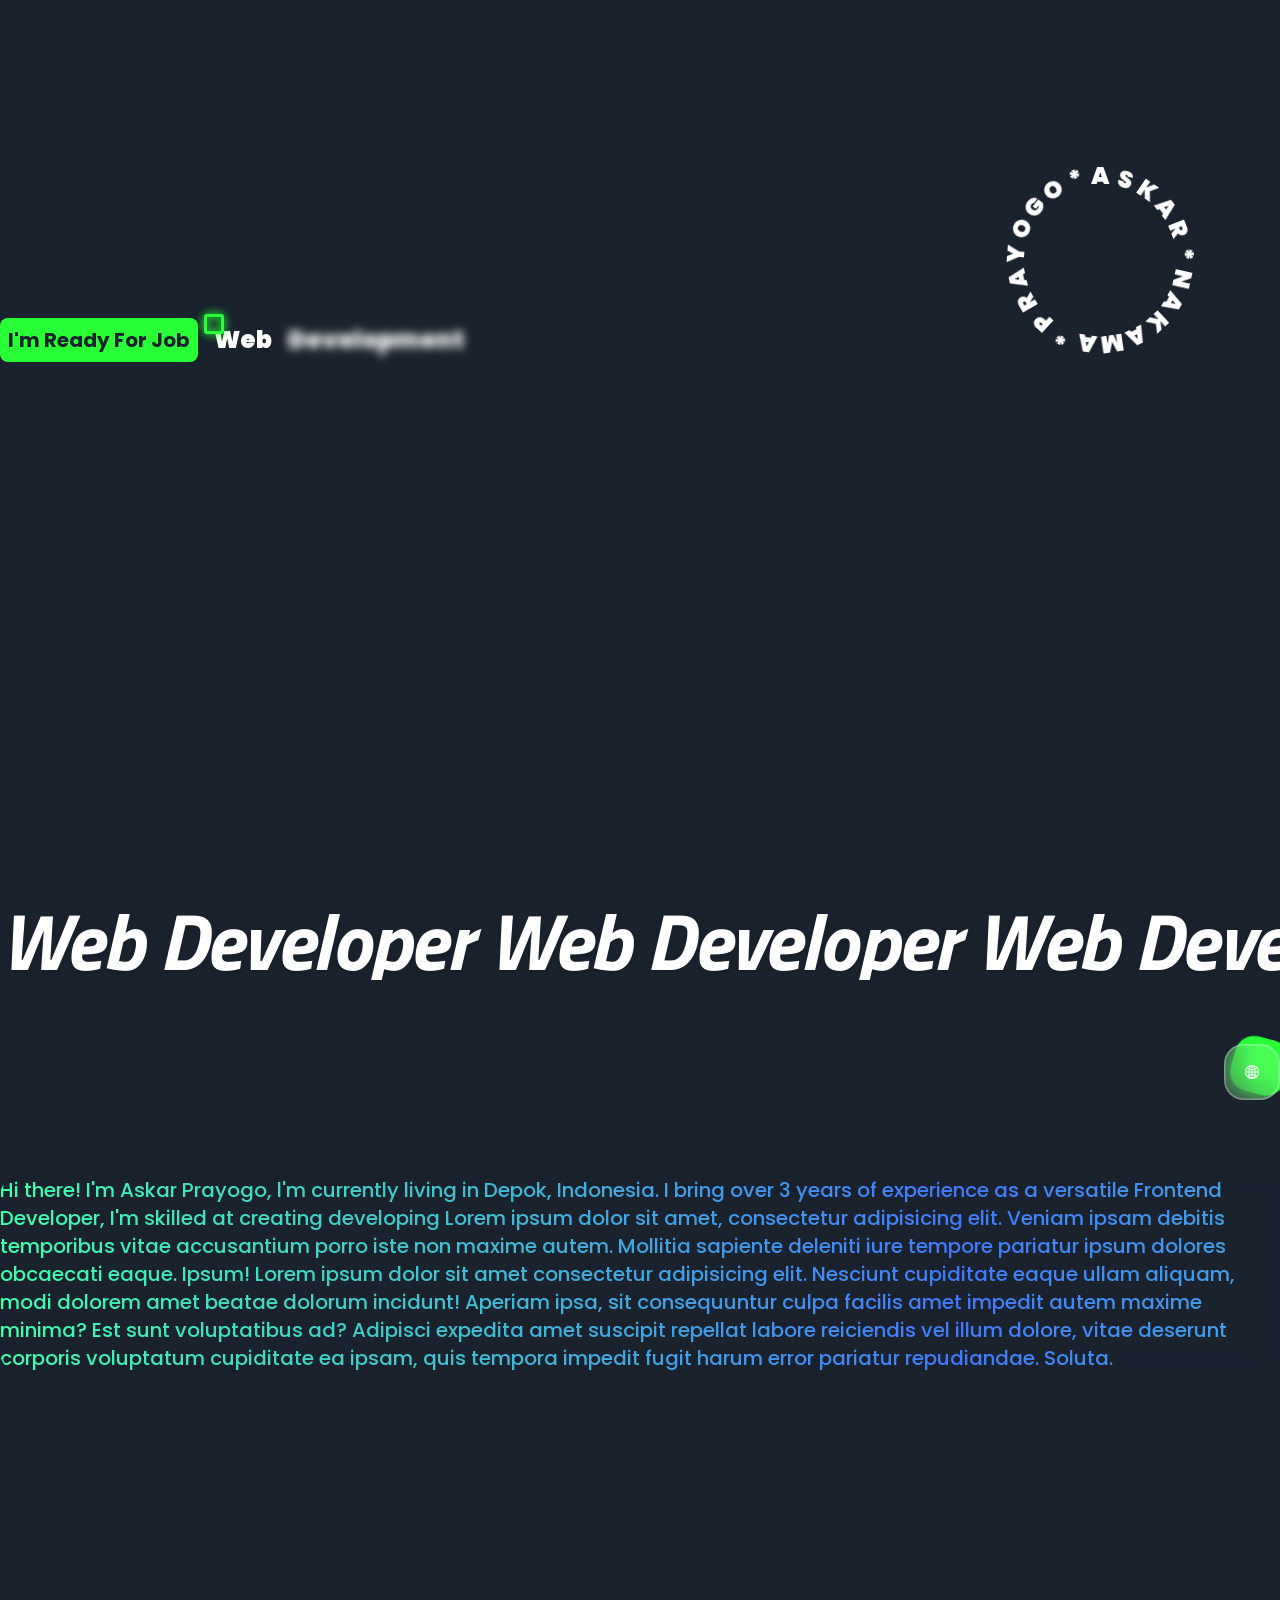
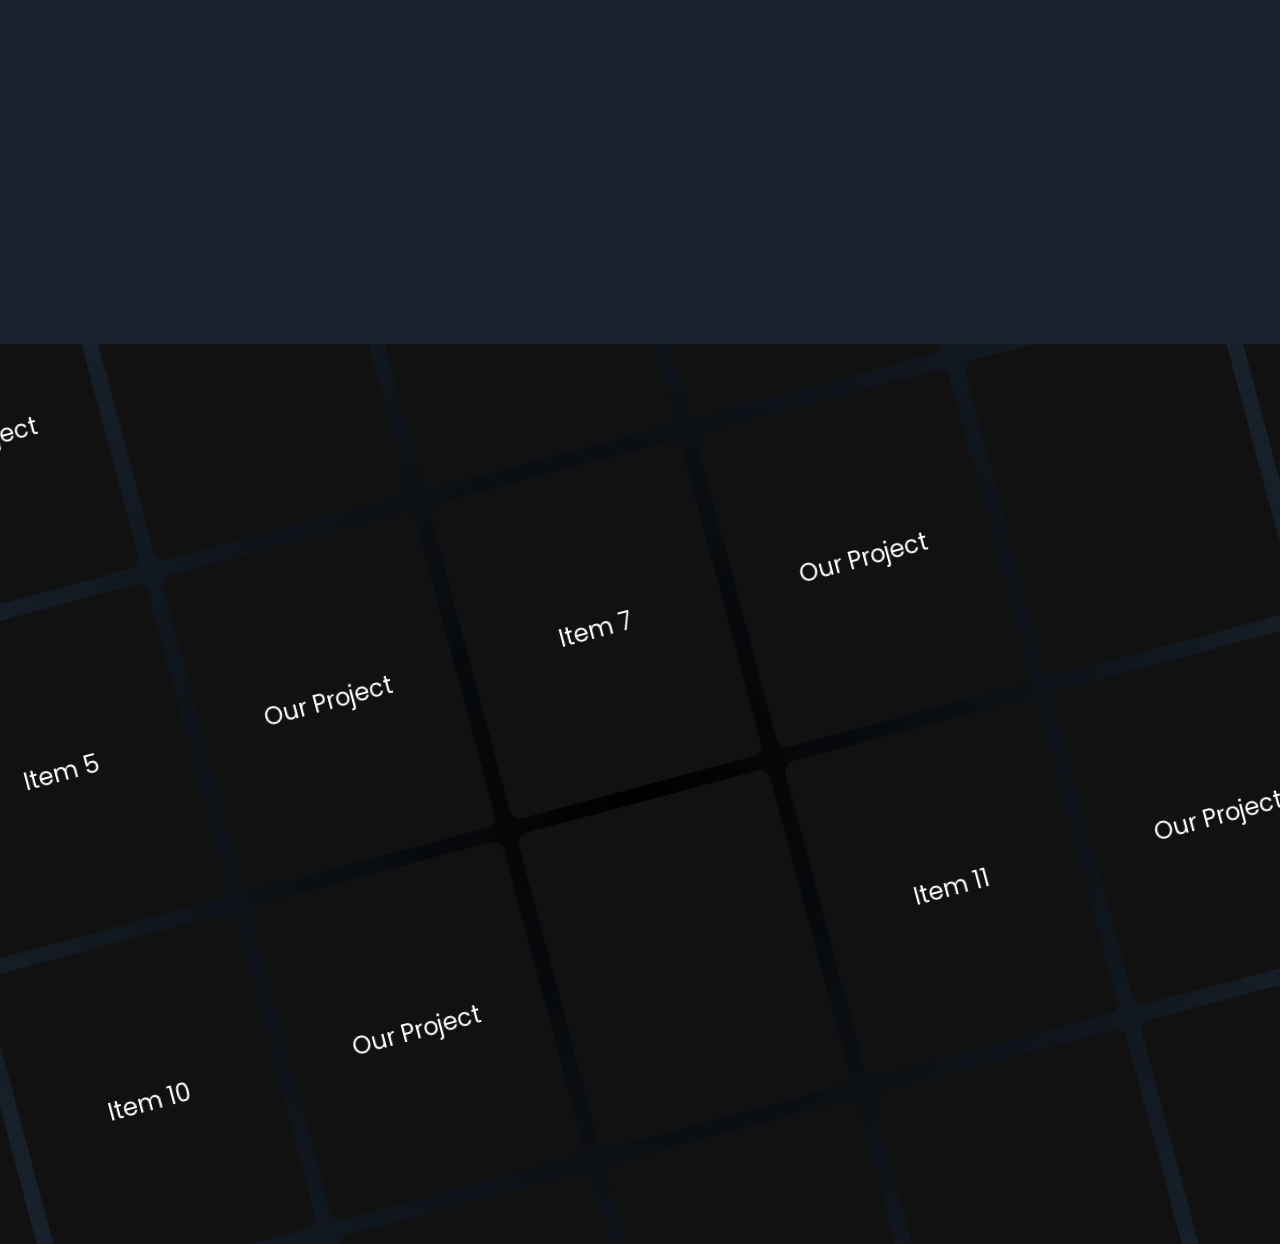
==== index.html @ 95d577e0 "Updates" ====
<!DOCTYPE html><html lang="en"><head><meta charSet="utf-8"/><meta name="viewport" content="width=device-width, initial-scale=1"/><link rel="stylesheet" href="/_next/static/css/df9c204064c824ff.css" data-precedence="next"/><link rel="preload" as="script" fetchPriority="low" href="/_next/static/chunks/webpack-90eb48aaae077c0b.js"/><script src="/_next/static/chunks/fd9d1056-65122057374fba7a.js" async=""></script><script src="/_next/static/chunks/117-ba58aaea42b32aad.js" async=""></script><script src="/_next/static/chunks/main-app-833760a370d7d411.js" async=""></script><script src="/_next/static/chunks/b536a0f1-091090c683ec9d19.js" async=""></script><script src="/_next/static/chunks/a3cd4a83-b793575f7ea722ef.js" async=""></script><script src="/_next/static/chunks/c15bf2b0-8cf2939e22aa2fb1.js" async=""></script><script src="/_next/static/chunks/080de1a6-22b2e895c6beee2e.js" async=""></script><script src="/_next/static/chunks/631-76872161cc88f201.js" async=""></script><script src="/_next/static/chunks/app/page-f6da3203ab35d347.js" async=""></script><title>Create Next App</title><meta name="description" content="Generated by create next app"/><link rel="icon" href="/favicon.ico" type="image/x-icon" sizes="16x16"/><script src="/_next/static/chunks/polyfills-42372ed130431b0a.js" noModule=""></script></head><body class="__variable_1e4310 __variable_c3aa02 antialiased"><div class="min-h-screen overflow-x-hidden bg-[#19222D]"><div class="absolute top-0 right-0 left-0 bottom-0 w-full h-full"><div style="width:100%;height:600px;position:absolute"><div class="relative w-full h-full "></div></div><canvas class="w-full h-full border-none block"></canvas></div><div class="container mx-auto h-screen"><div class="grid grid-cols-12"><div class="col-span-6"><div class="flex items-center h-full"><div class="flex flex-col gap-8"><div class="flex items-center gap-4"><h1 class="text-xl text-[#19222D] font-bold bg-[#28FF37] p-2 rounded-lg">I&#x27;m Ready For Job</h1><div class="relative flex gap-4 justify-center items-center flex-wrap"><span class="relative text-2xl font-black cursor-pointer" style="filter:blur(0px);transition:filter 1s ease">Web</span><span class="relative text-2xl font-black cursor-pointer" style="filter:blur(5px);transition:filter 1s ease">Development</span><div class="absolute top-0 left-0 pointer-events-none box-border border-0" style="--border-color:#28FF37;--glow-color:rgba(0, 255, 0, 0.6)"><span class="absolute w-4 h-4 border-[3px] rounded-[3px] top-[-10px] left-[-10px] border-r-0 border-b-0" style="border-color:var(--border-color);filter:drop-shadow(0 0 4px var(--border-color))"></span><span class="absolute w-4 h-4 border-[3px] rounded-[3px] top-[-10px] right-[-10px] border-l-0 border-b-0" style="border-color:var(--border-color);filter:drop-shadow(0 0 4px var(--border-color))"></span><span class="absolute w-4 h-4 border-[3px] rounded-[3px] bottom-[-10px] left-[-10px] border-r-0 border-t-0" style="border-color:var(--border-color);filter:drop-shadow(0 0 4px var(--border-color))"></span><span class="absolute w-4 h-4 border-[3px] rounded-[3px] bottom-[-10px] right-[-10px] border-l-0 border-t-0" style="border-color:var(--border-color);filter:drop-shadow(0 0 4px var(--border-color))"></span></div></div></div><div class="flex flex-col"><p class="blur-text text-5xl flex flex-wrap"><span style="filter:blur(10px);opacity:0;transform:translate3d(0,-50px,0)" class="inline-block will-change-[transform,filter,opacity]">I&#x27;m<!-- --> </span><span style="filter:blur(10px);opacity:0;transform:translate3d(0,-50px,0)" class="inline-block will-change-[transform,filter,opacity]">Askar<!-- --> </span><span style="filter:blur(10px);opacity:0;transform:translate3d(0,-50px,0)" class="inline-block will-change-[transform,filter,opacity]">Prayogo</span></p><p class="blur-text text-5xl mb-8 text-[#28FF37] flex flex-wrap"><span style="filter:blur(10px);opacity:0;transform:translate3d(0,-50px,0)" class="inline-block will-change-[transform,filter,opacity]">Front<!-- --> </span><span style="filter:blur(10px);opacity:0;transform:translate3d(0,-50px,0)" class="inline-block will-change-[transform,filter,opacity]">End<!-- --> </span><span style="filter:blur(10px);opacity:0;transform:translate3d(0,-50px,0)" class="inline-block will-change-[transform,filter,opacity]">Developer</span></p><p class="split-parent overflow-hidden inline text-sm" style="text-align:start;white-space:normal;word-wrap:break-word"><span style="display:inline-block;white-space:nowrap"><span style="opacity:0;transform:translate3d(0,50px,0)" class="inline-block transform transition-opacity will-change-transform">l</span><span style="opacity:0;transform:translate3d(0,50px,0)" class="inline-block transform transition-opacity will-change-transform">o</span><span style="opacity:0;transform:translate3d(0,50px,0)" class="inline-block transform transition-opacity will-change-transform">r</span><span style="opacity:0;transform:translate3d(0,50px,0)" class="inline-block transform transition-opacity will-change-transform">e</span><span style="opacity:0;transform:translate3d(0,50px,0)" class="inline-block transform transition-opacity will-change-transform">m</span><span style="display:inline-block;width:0.3em"> </span></span><span style="display:inline-block;white-space:nowrap"><span style="opacity:0;transform:translate3d(0,50px,0)" class="inline-block transform transition-opacity will-change-transform">i</span><span style="opacity:0;transform:translate3d(0,50px,0)" class="inline-block transform transition-opacity will-change-transform">p</span><span style="opacity:0;transform:translate3d(0,50px,0)" class="inline-block transform transition-opacity will-change-transform">s</span><span style="opacity:0;transform:translate3d(0,50px,0)" class="inline-block transform transition-opacity will-change-transform">u</span><span style="opacity:0;transform:translate3d(0,50px,0)" class="inline-block transform transition-opacity will-change-transform">m</span><span style="display:inline-block;width:0.3em"> </span></span><span style="display:inline-block;white-space:nowrap"><span style="opacity:0;transform:translate3d(0,50px,0)" class="inline-block transform transition-opacity will-change-transform">d</span><span style="opacity:0;transform:translate3d(0,50px,0)" class="inline-block transform transition-opacity will-change-transform">o</span><span style="opacity:0;transform:translate3d(0,50px,0)" class="inline-block transform transition-opacity will-change-transform">l</span><span style="opacity:0;transform:translate3d(0,50px,0)" class="inline-block transform transition-opacity will-change-transform">o</span><span style="opacity:0;transform:translate3d(0,50px,0)" class="inline-block transform transition-opacity will-change-transform">r</span><span style="display:inline-block;width:0.3em"> </span></span><span style="display:inline-block;white-space:nowrap"><span style="opacity:0;transform:translate3d(0,50px,0)" class="inline-block transform transition-opacity will-change-transform">s</span><span style="opacity:0;transform:translate3d(0,50px,0)" class="inline-block transform transition-opacity will-change-transform">i</span><span style="opacity:0;transform:translate3d(0,50px,0)" class="inline-block transform transition-opacity will-change-transform">t</span><span style="display:inline-block;width:0.3em"> </span></span><span style="display:inline-block;white-space:nowrap"><span style="opacity:0;transform:translate3d(0,50px,0)" class="inline-block transform transition-opacity will-change-transform">a</span><span style="opacity:0;transform:translate3d(0,50px,0)" class="inline-block transform transition-opacity will-change-transform">m</span><span style="opacity:0;transform:translate3d(0,50px,0)" class="inline-block transform transition-opacity will-change-transform">e</span><span style="opacity:0;transform:translate3d(0,50px,0)" class="inline-block transform transition-opacity will-change-transform">t</span><span style="display:inline-block;width:0.3em"> </span></span><span style="display:inline-block;white-space:nowrap"><span style="opacity:0;transform:translate3d(0,50px,0)" class="inline-block transform transition-opacity will-change-transform">c</span><span style="opacity:0;transform:translate3d(0,50px,0)" class="inline-block transform transition-opacity will-change-transform">o</span><span style="opacity:0;transform:translate3d(0,50px,0)" class="inline-block transform transition-opacity will-change-transform">n</span><span style="opacity:0;transform:translate3d(0,50px,0)" class="inline-block transform transition-opacity will-change-transform">s</span><span style="opacity:0;transform:translate3d(0,50px,0)" class="inline-block transform transition-opacity will-change-transform">e</span><span style="opacity:0;transform:translate3d(0,50px,0)" class="inline-block transform transition-opacity will-change-transform">c</span><span style="opacity:0;transform:translate3d(0,50px,0)" class="inline-block transform transition-opacity will-change-transform">t</span><span style="opacity:0;transform:translate3d(0,50px,0)" class="inline-block transform transition-opacity will-change-transform">e</span><span style="opacity:0;transform:translate3d(0,50px,0)" class="inline-block transform transition-opacity will-change-transform">t</span><span style="opacity:0;transform:translate3d(0,50px,0)" class="inline-block transform transition-opacity will-change-transform">u</span><span style="opacity:0;transform:translate3d(0,50px,0)" class="inline-block transform transition-opacity will-change-transform">r</span><span style="display:inline-block;width:0.3em"> </span></span><span style="display:inline-block;white-space:nowrap"><span style="opacity:0;transform:translate3d(0,50px,0)" class="inline-block transform transition-opacity will-change-transform">a</span><span style="opacity:0;transform:translate3d(0,50px,0)" class="inline-block transform transition-opacity will-change-transform">d</span><span style="opacity:0;transform:translate3d(0,50px,0)" class="inline-block transform transition-opacity will-change-transform">i</span><span style="opacity:0;transform:translate3d(0,50px,0)" class="inline-block transform transition-opacity will-change-transform">p</span><span style="opacity:0;transform:translate3d(0,50px,0)" class="inline-block transform transition-opacity will-change-transform">i</span><span style="opacity:0;transform:translate3d(0,50px,0)" class="inline-block transform transition-opacity will-change-transform">s</span><span style="opacity:0;transform:translate3d(0,50px,0)" class="inline-block transform transition-opacity will-change-transform">i</span><span style="opacity:0;transform:translate3d(0,50px,0)" class="inline-block transform transition-opacity will-change-transform">c</span><span style="opacity:0;transform:translate3d(0,50px,0)" class="inline-block transform transition-opacity will-change-transform">i</span><span style="opacity:0;transform:translate3d(0,50px,0)" class="inline-block transform transition-opacity will-change-transform">n</span><span style="opacity:0;transform:translate3d(0,50px,0)" class="inline-block transform transition-opacity will-change-transform">g</span><span style="display:inline-block;width:0.3em"> </span></span><span style="display:inline-block;white-space:nowrap"><span style="opacity:0;transform:translate3d(0,50px,0)" class="inline-block transform transition-opacity will-change-transform">e</span><span style="opacity:0;transform:translate3d(0,50px,0)" class="inline-block transform transition-opacity will-change-transform">l</span><span style="opacity:0;transform:translate3d(0,50px,0)" class="inline-block transform transition-opacity will-change-transform">i</span><span style="opacity:0;transform:translate3d(0,50px,0)" class="inline-block transform transition-opacity will-change-transform">t</span><span style="opacity:0;transform:translate3d(0,50px,0)" class="inline-block transform transition-opacity will-change-transform">.</span><span style="display:inline-block;width:0.3em"> </span></span><span style="display:inline-block;white-space:nowrap"><span style="opacity:0;transform:translate3d(0,50px,0)" class="inline-block transform transition-opacity will-change-transform">I</span><span style="opacity:0;transform:translate3d(0,50px,0)" class="inline-block transform transition-opacity will-change-transform">n</span><span style="display:inline-block;width:0.3em"> </span></span><span style="display:inline-block;white-space:nowrap"><span style="opacity:0;transform:translate3d(0,50px,0)" class="inline-block transform transition-opacity will-change-transform">i</span><span style="opacity:0;transform:translate3d(0,50px,0)" class="inline-block transform transition-opacity will-change-transform">m</span><span style="opacity:0;transform:translate3d(0,50px,0)" class="inline-block transform transition-opacity will-change-transform">p</span><span style="opacity:0;transform:translate3d(0,50px,0)" class="inline-block transform transition-opacity will-change-transform">e</span><span style="opacity:0;transform:translate3d(0,50px,0)" class="inline-block transform transition-opacity will-change-transform">d</span><span style="opacity:0;transform:translate3d(0,50px,0)" class="inline-block transform transition-opacity will-change-transform">i</span><span style="opacity:0;transform:translate3d(0,50px,0)" class="inline-block transform transition-opacity will-change-transform">t</span><span style="display:inline-block;width:0.3em"> </span></span><span style="display:inline-block;white-space:nowrap"><span style="opacity:0;transform:translate3d(0,50px,0)" class="inline-block transform transition-opacity will-change-transform">d</span><span style="opacity:0;transform:translate3d(0,50px,0)" class="inline-block transform transition-opacity will-change-transform">i</span><span style="opacity:0;transform:translate3d(0,50px,0)" class="inline-block transform transition-opacity will-change-transform">g</span><span style="opacity:0;transform:translate3d(0,50px,0)" class="inline-block transform transition-opacity will-change-transform">n</span><span style="opacity:0;transform:translate3d(0,50px,0)" class="inline-block transform transition-opacity will-change-transform">i</span><span style="opacity:0;transform:translate3d(0,50px,0)" class="inline-block transform transition-opacity will-change-transform">s</span><span style="opacity:0;transform:translate3d(0,50px,0)" class="inline-block transform transition-opacity will-change-transform">s</span><span style="opacity:0;transform:translate3d(0,50px,0)" class="inline-block transform transition-opacity will-change-transform">i</span><span style="opacity:0;transform:translate3d(0,50px,0)" class="inline-block transform transition-opacity will-change-transform">m</span><span style="opacity:0;transform:translate3d(0,50px,0)" class="inline-block transform transition-opacity will-change-transform">o</span><span style="opacity:0;transform:translate3d(0,50px,0)" class="inline-block transform transition-opacity will-change-transform">s</span><span style="display:inline-block;width:0.3em"> </span></span><span style="display:inline-block;white-space:nowrap"><span style="opacity:0;transform:translate3d(0,50px,0)" class="inline-block transform transition-opacity will-change-transform">s</span><span style="opacity:0;transform:translate3d(0,50px,0)" class="inline-block transform transition-opacity will-change-transform">o</span><span style="opacity:0;transform:translate3d(0,50px,0)" class="inline-block transform transition-opacity will-change-transform">l</span><span style="opacity:0;transform:translate3d(0,50px,0)" class="inline-block transform transition-opacity will-change-transform">u</span><span style="opacity:0;transform:translate3d(0,50px,0)" class="inline-block transform transition-opacity will-change-transform">t</span><span style="opacity:0;transform:translate3d(0,50px,0)" class="inline-block transform transition-opacity will-change-transform">a</span><span style="display:inline-block;width:0.3em"> </span></span><span style="display:inline-block;white-space:nowrap"><span style="opacity:0;transform:translate3d(0,50px,0)" class="inline-block transform transition-opacity will-change-transform">p</span><span style="opacity:0;transform:translate3d(0,50px,0)" class="inline-block transform transition-opacity will-change-transform">a</span><span style="opacity:0;transform:translate3d(0,50px,0)" class="inline-block transform transition-opacity will-change-transform">r</span><span style="opacity:0;transform:translate3d(0,50px,0)" class="inline-block transform transition-opacity will-change-transform">i</span><span style="opacity:0;transform:translate3d(0,50px,0)" class="inline-block transform transition-opacity will-change-transform">a</span><span style="opacity:0;transform:translate3d(0,50px,0)" class="inline-block transform transition-opacity will-change-transform">t</span><span style="opacity:0;transform:translate3d(0,50px,0)" class="inline-block transform transition-opacity will-change-transform">u</span><span style="opacity:0;transform:translate3d(0,50px,0)" class="inline-block transform transition-opacity will-change-transform">r</span><span style="display:inline-block;width:0.3em"> </span></span><span style="display:inline-block;white-space:nowrap"><span style="opacity:0;transform:translate3d(0,50px,0)" class="inline-block transform transition-opacity will-change-transform">e</span><span style="opacity:0;transform:translate3d(0,50px,0)" class="inline-block transform transition-opacity will-change-transform">x</span><span style="opacity:0;transform:translate3d(0,50px,0)" class="inline-block transform transition-opacity will-change-transform">p</span><span style="opacity:0;transform:translate3d(0,50px,0)" class="inline-block transform transition-opacity will-change-transform">l</span><span style="opacity:0;transform:translate3d(0,50px,0)" class="inline-block transform transition-opacity will-change-transform">i</span><span style="opacity:0;transform:translate3d(0,50px,0)" class="inline-block transform transition-opacity will-change-transform">c</span><span style="opacity:0;transform:translate3d(0,50px,0)" class="inline-block transform transition-opacity will-change-transform">a</span><span style="opacity:0;transform:translate3d(0,50px,0)" class="inline-block transform transition-opacity will-change-transform">b</span><span style="opacity:0;transform:translate3d(0,50px,0)" class="inline-block transform transition-opacity will-change-transform">o</span><span style="display:inline-block;width:0.3em"> </span></span><span style="display:inline-block;white-space:nowrap"><span style="opacity:0;transform:translate3d(0,50px,0)" class="inline-block transform transition-opacity will-change-transform">l</span><span style="opacity:0;transform:translate3d(0,50px,0)" class="inline-block transform transition-opacity will-change-transform">a</span><span style="opacity:0;transform:translate3d(0,50px,0)" class="inline-block transform transition-opacity will-change-transform">b</span><span style="opacity:0;transform:translate3d(0,50px,0)" class="inline-block transform transition-opacity will-change-transform">o</span><span style="opacity:0;transform:translate3d(0,50px,0)" class="inline-block transform transition-opacity will-change-transform">r</span><span style="opacity:0;transform:translate3d(0,50px,0)" class="inline-block transform transition-opacity will-change-transform">u</span><span style="opacity:0;transform:translate3d(0,50px,0)" class="inline-block transform transition-opacity will-change-transform">m</span><span style="display:inline-block;width:0.3em"> </span></span><span style="display:inline-block;white-space:nowrap"><span style="opacity:0;transform:translate3d(0,50px,0)" class="inline-block transform transition-opacity will-change-transform">c</span><span style="opacity:0;transform:translate3d(0,50px,0)" class="inline-block transform transition-opacity will-change-transform">o</span><span style="opacity:0;transform:translate3d(0,50px,0)" class="inline-block transform transition-opacity will-change-transform">n</span><span style="opacity:0;transform:translate3d(0,50px,0)" class="inline-block transform transition-opacity will-change-transform">s</span><span style="opacity:0;transform:translate3d(0,50px,0)" class="inline-block transform transition-opacity will-change-transform">e</span><span style="opacity:0;transform:translate3d(0,50px,0)" class="inline-block transform transition-opacity will-change-transform">c</span><span style="opacity:0;transform:translate3d(0,50px,0)" class="inline-block transform transition-opacity will-change-transform">t</span><span style="opacity:0;transform:translate3d(0,50px,0)" class="inline-block transform transition-opacity will-change-transform">e</span><span style="opacity:0;transform:translate3d(0,50px,0)" class="inline-block transform transition-opacity will-change-transform">t</span><span style="opacity:0;transform:translate3d(0,50px,0)" class="inline-block transform transition-opacity will-change-transform">u</span><span style="opacity:0;transform:translate3d(0,50px,0)" class="inline-block transform transition-opacity will-change-transform">r</span><span style="opacity:0;transform:translate3d(0,50px,0)" class="inline-block transform transition-opacity will-change-transform">,</span><span style="display:inline-block;width:0.3em"> </span></span><span style="display:inline-block;white-space:nowrap"><span style="opacity:0;transform:translate3d(0,50px,0)" class="inline-block transform transition-opacity will-change-transform">c</span><span style="opacity:0;transform:translate3d(0,50px,0)" class="inline-block transform transition-opacity will-change-transform">u</span><span style="opacity:0;transform:translate3d(0,50px,0)" class="inline-block transform transition-opacity will-change-transform">p</span><span style="opacity:0;transform:translate3d(0,50px,0)" class="inline-block transform transition-opacity will-change-transform">i</span><span style="opacity:0;transform:translate3d(0,50px,0)" class="inline-block transform transition-opacity will-change-transform">d</span><span style="opacity:0;transform:translate3d(0,50px,0)" class="inline-block transform transition-opacity will-change-transform">i</span><span style="opacity:0;transform:translate3d(0,50px,0)" class="inline-block transform transition-opacity will-change-transform">t</span><span style="opacity:0;transform:translate3d(0,50px,0)" class="inline-block transform transition-opacity will-change-transform">a</span><span style="opacity:0;transform:translate3d(0,50px,0)" class="inline-block transform transition-opacity will-change-transform">t</span><span style="opacity:0;transform:translate3d(0,50px,0)" class="inline-block transform transition-opacity will-change-transform">e</span><span style="display:inline-block;width:0.3em"> </span></span><span style="display:inline-block;white-space:nowrap"><span style="opacity:0;transform:translate3d(0,50px,0)" class="inline-block transform transition-opacity will-change-transform">d</span><span style="opacity:0;transform:translate3d(0,50px,0)" class="inline-block transform transition-opacity will-change-transform">o</span><span style="opacity:0;transform:translate3d(0,50px,0)" class="inline-block transform transition-opacity will-change-transform">l</span><span style="opacity:0;transform:translate3d(0,50px,0)" class="inline-block transform transition-opacity will-change-transform">o</span><span style="opacity:0;transform:translate3d(0,50px,0)" class="inline-block transform transition-opacity will-change-transform">r</span><span style="display:inline-block;width:0.3em"> </span></span><span style="display:inline-block;white-space:nowrap"><span style="opacity:0;transform:translate3d(0,50px,0)" class="inline-block transform transition-opacity will-change-transform">n</span><span style="opacity:0;transform:translate3d(0,50px,0)" class="inline-block transform transition-opacity will-change-transform">e</span><span style="opacity:0;transform:translate3d(0,50px,0)" class="inline-block transform transition-opacity will-change-transform">s</span><span style="opacity:0;transform:translate3d(0,50px,0)" class="inline-block transform transition-opacity will-change-transform">c</span><span style="opacity:0;transform:translate3d(0,50px,0)" class="inline-block transform transition-opacity will-change-transform">i</span><span style="opacity:0;transform:translate3d(0,50px,0)" class="inline-block transform transition-opacity will-change-transform">u</span><span style="opacity:0;transform:translate3d(0,50px,0)" class="inline-block transform transition-opacity will-change-transform">n</span><span style="opacity:0;transform:translate3d(0,50px,0)" class="inline-block transform transition-opacity will-change-transform">t</span><span style="display:inline-block;width:0.3em"> </span></span><span style="display:inline-block;white-space:nowrap"><span style="opacity:0;transform:translate3d(0,50px,0)" class="inline-block transform transition-opacity will-change-transform">a</span><span style="opacity:0;transform:translate3d(0,50px,0)" class="inline-block transform transition-opacity will-change-transform">t</span><span style="opacity:0;transform:translate3d(0,50px,0)" class="inline-block transform transition-opacity will-change-transform">q</span><span style="opacity:0;transform:translate3d(0,50px,0)" class="inline-block transform transition-opacity will-change-transform">u</span><span style="opacity:0;transform:translate3d(0,50px,0)" class="inline-block transform transition-opacity will-change-transform">e</span><span style="opacity:0;transform:translate3d(0,50px,0)" class="inline-block transform transition-opacity will-change-transform">,</span><span style="display:inline-block;width:0.3em"> </span></span><span style="display:inline-block;white-space:nowrap"><span style="opacity:0;transform:translate3d(0,50px,0)" class="inline-block transform transition-opacity will-change-transform">l</span><span style="opacity:0;transform:translate3d(0,50px,0)" class="inline-block transform transition-opacity will-change-transform">a</span><span style="opacity:0;transform:translate3d(0,50px,0)" class="inline-block transform transition-opacity will-change-transform">b</span><span style="opacity:0;transform:translate3d(0,50px,0)" class="inline-block transform transition-opacity will-change-transform">o</span><span style="opacity:0;transform:translate3d(0,50px,0)" class="inline-block transform transition-opacity will-change-transform">r</span><span style="opacity:0;transform:translate3d(0,50px,0)" class="inline-block transform transition-opacity will-change-transform">i</span><span style="opacity:0;transform:translate3d(0,50px,0)" class="inline-block transform transition-opacity will-change-transform">o</span><span style="opacity:0;transform:translate3d(0,50px,0)" class="inline-block transform transition-opacity will-change-transform">s</span><span style="opacity:0;transform:translate3d(0,50px,0)" class="inline-block transform transition-opacity will-change-transform">a</span><span style="opacity:0;transform:translate3d(0,50px,0)" class="inline-block transform transition-opacity will-change-transform">m</span><span style="display:inline-block;width:0.3em"> </span></span><span style="display:inline-block;white-space:nowrap"><span style="opacity:0;transform:translate3d(0,50px,0)" class="inline-block transform transition-opacity will-change-transform">f</span><span style="opacity:0;transform:translate3d(0,50px,0)" class="inline-block transform transition-opacity will-change-transform">u</span><span style="opacity:0;transform:translate3d(0,50px,0)" class="inline-block transform transition-opacity will-change-transform">g</span><span style="opacity:0;transform:translate3d(0,50px,0)" class="inline-block transform transition-opacity will-change-transform">a</span><span style="display:inline-block;width:0.3em"> </span></span><span style="display:inline-block;white-space:nowrap"><span style="opacity:0;transform:translate3d(0,50px,0)" class="inline-block transform transition-opacity will-change-transform">a</span><span style="opacity:0;transform:translate3d(0,50px,0)" class="inline-block transform transition-opacity will-change-transform">t</span><span style="opacity:0;transform:translate3d(0,50px,0)" class="inline-block transform transition-opacity will-change-transform">,</span><span style="display:inline-block;width:0.3em"> </span></span><span style="display:inline-block;white-space:nowrap"><span style="opacity:0;transform:translate3d(0,50px,0)" class="inline-block transform transition-opacity will-change-transform">o</span><span style="opacity:0;transform:translate3d(0,50px,0)" class="inline-block transform transition-opacity will-change-transform">m</span><span style="opacity:0;transform:translate3d(0,50px,0)" class="inline-block transform transition-opacity will-change-transform">n</span><span style="opacity:0;transform:translate3d(0,50px,0)" class="inline-block transform transition-opacity will-change-transform">i</span><span style="opacity:0;transform:translate3d(0,50px,0)" class="inline-block transform transition-opacity will-change-transform">s</span><span style="display:inline-block;width:0.3em"> </span></span><span style="display:inline-block;white-space:nowrap"><span style="opacity:0;transform:translate3d(0,50px,0)" class="inline-block transform transition-opacity will-change-transform">f</span><span style="opacity:0;transform:translate3d(0,50px,0)" class="inline-block transform transition-opacity will-change-transform">a</span><span style="opacity:0;transform:translate3d(0,50px,0)" class="inline-block transform transition-opacity will-change-transform">c</span><span style="opacity:0;transform:translate3d(0,50px,0)" class="inline-block transform transition-opacity will-change-transform">e</span><span style="opacity:0;transform:translate3d(0,50px,0)" class="inline-block transform transition-opacity will-change-transform">r</span><span style="opacity:0;transform:translate3d(0,50px,0)" class="inline-block transform transition-opacity will-change-transform">e</span><span style="display:inline-block;width:0.3em"> </span></span><span style="display:inline-block;white-space:nowrap"><span style="opacity:0;transform:translate3d(0,50px,0)" class="inline-block transform transition-opacity will-change-transform">a</span><span style="opacity:0;transform:translate3d(0,50px,0)" class="inline-block transform transition-opacity will-change-transform">c</span><span style="opacity:0;transform:translate3d(0,50px,0)" class="inline-block transform transition-opacity will-change-transform">c</span><span style="opacity:0;transform:translate3d(0,50px,0)" class="inline-block transform transition-opacity will-change-transform">u</span><span style="opacity:0;transform:translate3d(0,50px,0)" class="inline-block transform transition-opacity will-change-transform">s</span><span style="opacity:0;transform:translate3d(0,50px,0)" class="inline-block transform transition-opacity will-change-transform">a</span><span style="opacity:0;transform:translate3d(0,50px,0)" class="inline-block transform transition-opacity will-change-transform">n</span><span style="opacity:0;transform:translate3d(0,50px,0)" class="inline-block transform transition-opacity will-change-transform">t</span><span style="opacity:0;transform:translate3d(0,50px,0)" class="inline-block transform transition-opacity will-change-transform">i</span><span style="opacity:0;transform:translate3d(0,50px,0)" class="inline-block transform transition-opacity will-change-transform">u</span><span style="opacity:0;transform:translate3d(0,50px,0)" class="inline-block transform transition-opacity will-change-transform">m</span><span style="display:inline-block;width:0.3em"> </span></span><span style="display:inline-block;white-space:nowrap"><span style="opacity:0;transform:translate3d(0,50px,0)" class="inline-block transform transition-opacity will-change-transform">e</span><span style="opacity:0;transform:translate3d(0,50px,0)" class="inline-block transform transition-opacity will-change-transform">t</span><span style="display:inline-block;width:0.3em"> </span></span><span style="display:inline-block;white-space:nowrap"><span style="opacity:0;transform:translate3d(0,50px,0)" class="inline-block transform transition-opacity will-change-transform">r</span><span style="opacity:0;transform:translate3d(0,50px,0)" class="inline-block transform transition-opacity will-change-transform">e</span><span style="opacity:0;transform:translate3d(0,50px,0)" class="inline-block transform transition-opacity will-change-transform">c</span><span style="opacity:0;transform:translate3d(0,50px,0)" class="inline-block transform transition-opacity will-change-transform">u</span><span style="opacity:0;transform:translate3d(0,50px,0)" class="inline-block transform transition-opacity will-change-transform">s</span><span style="opacity:0;transform:translate3d(0,50px,0)" class="inline-block transform transition-opacity will-change-transform">a</span><span style="opacity:0;transform:translate3d(0,50px,0)" class="inline-block transform transition-opacity will-change-transform">n</span><span style="opacity:0;transform:translate3d(0,50px,0)" class="inline-block transform transition-opacity will-change-transform">d</span><span style="opacity:0;transform:translate3d(0,50px,0)" class="inline-block transform transition-opacity will-change-transform">a</span><span style="opacity:0;transform:translate3d(0,50px,0)" class="inline-block transform transition-opacity will-change-transform">e</span><span style="display:inline-block;width:0.3em"> </span></span><span style="display:inline-block;white-space:nowrap"><span style="opacity:0;transform:translate3d(0,50px,0)" class="inline-block transform transition-opacity will-change-transform">a</span><span style="opacity:0;transform:translate3d(0,50px,0)" class="inline-block transform transition-opacity will-change-transform">s</span><span style="opacity:0;transform:translate3d(0,50px,0)" class="inline-block transform transition-opacity will-change-transform">p</span><span style="opacity:0;transform:translate3d(0,50px,0)" class="inline-block transform transition-opacity will-change-transform">e</span><span style="opacity:0;transform:translate3d(0,50px,0)" class="inline-block transform transition-opacity will-change-transform">r</span><span style="opacity:0;transform:translate3d(0,50px,0)" class="inline-block transform transition-opacity will-change-transform">n</span><span style="opacity:0;transform:translate3d(0,50px,0)" class="inline-block transform transition-opacity will-change-transform">a</span><span style="opacity:0;transform:translate3d(0,50px,0)" class="inline-block transform transition-opacity will-change-transform">t</span><span style="opacity:0;transform:translate3d(0,50px,0)" class="inline-block transform transition-opacity will-change-transform">u</span><span style="opacity:0;transform:translate3d(0,50px,0)" class="inline-block transform transition-opacity will-change-transform">r</span><span style="display:inline-block;width:0.3em"> </span></span><span style="display:inline-block;white-space:nowrap"><span style="opacity:0;transform:translate3d(0,50px,0)" class="inline-block transform transition-opacity will-change-transform">h</span><span style="opacity:0;transform:translate3d(0,50px,0)" class="inline-block transform transition-opacity will-change-transform">i</span><span style="opacity:0;transform:translate3d(0,50px,0)" class="inline-block transform transition-opacity will-change-transform">c</span><span style="opacity:0;transform:translate3d(0,50px,0)" class="inline-block transform transition-opacity will-change-transform">.</span><span style="display:inline-block;width:0.3em"> </span></span></p></div></div></div></div><div class="col-span-6 relative"><div class="relative z-0 w-full h-screen flex justify-center items-center transform scale-100 origin-center"><div style="position:relative;width:100%;height:100%;overflow:hidden;pointer-events:auto"><div style="width:100%;height:100%"><canvas style="display:block"></canvas></div></div></div><div class="mx-auto rounded-full w-[200px] h-[200px] text-white font-black text-center cursor-pointer origin-center custom-class absolute top-40 right-20" style="transform:none"><span class="absolute inline-block inset-0 text-2xl transition-all duration-500 ease-[cubic-bezier(0,0,0,1)]" style="transform:rotateZ(0deg) translate3d(0px, 0px, 0);-webkit-transform:rotateZ(0deg) translate3d(0px, 0px, 0)">A</span><span class="absolute inline-block inset-0 text-2xl transition-all duration-500 ease-[cubic-bezier(0,0,0,1)]" style="transform:rotateZ(17.142857142857142deg) translate3d(0px, 0px, 0);-webkit-transform:rotateZ(17.142857142857142deg) translate3d(0px, 0px, 0)">S</span><span class="absolute inline-block inset-0 text-2xl transition-all duration-500 ease-[cubic-bezier(0,0,0,1)]" style="transform:rotateZ(34.285714285714285deg) translate3d(0px, 0px, 0);-webkit-transform:rotateZ(34.285714285714285deg) translate3d(0px, 0px, 0)">K</span><span class="absolute inline-block inset-0 text-2xl transition-all duration-500 ease-[cubic-bezier(0,0,0,1)]" style="transform:rotateZ(51.42857142857143deg) translate3d(0px, 0px, 0);-webkit-transform:rotateZ(51.42857142857143deg) translate3d(0px, 0px, 0)">A</span><span class="absolute inline-block inset-0 text-2xl transition-all duration-500 ease-[cubic-bezier(0,0,0,1)]" style="transform:rotateZ(68.57142857142857deg) translate3d(0px, 0px, 0);-webkit-transform:rotateZ(68.57142857142857deg) translate3d(0px, 0px, 0)">R</span><span class="absolute inline-block inset-0 text-2xl transition-all duration-500 ease-[cubic-bezier(0,0,0,1)]" style="transform:rotateZ(85.71428571428571deg) translate3d(0px, 0px, 0);-webkit-transform:rotateZ(85.71428571428571deg) translate3d(0px, 0px, 0)">*</span><span class="absolute inline-block inset-0 text-2xl transition-all duration-500 ease-[cubic-bezier(0,0,0,1)]" style="transform:rotateZ(102.85714285714286deg) translate3d(0px, 0px, 0);-webkit-transform:rotateZ(102.85714285714286deg) translate3d(0px, 0px, 0)">N</span><span class="absolute inline-block inset-0 text-2xl transition-all duration-500 ease-[cubic-bezier(0,0,0,1)]" style="transform:rotateZ(120deg) translate3d(0px, 0px, 0);-webkit-transform:rotateZ(120deg) translate3d(0px, 0px, 0)">A</span><span class="absolute inline-block inset-0 text-2xl transition-all duration-500 ease-[cubic-bezier(0,0,0,1)]" style="transform:rotateZ(137.14285714285714deg) translate3d(0px, 0px, 0);-webkit-transform:rotateZ(137.14285714285714deg) translate3d(0px, 0px, 0)">K</span><span class="absolute inline-block inset-0 text-2xl transition-all duration-500 ease-[cubic-bezier(0,0,0,1)]" style="transform:rotateZ(154.28571428571428deg) translate3d(0px, 0px, 0);-webkit-transform:rotateZ(154.28571428571428deg) translate3d(0px, 0px, 0)">A</span><span class="absolute inline-block inset-0 text-2xl transition-all duration-500 ease-[cubic-bezier(0,0,0,1)]" style="transform:rotateZ(171.42857142857142deg) translate3d(0px, 0px, 0);-webkit-transform:rotateZ(171.42857142857142deg) translate3d(0px, 0px, 0)">M</span><span class="absolute inline-block inset-0 text-2xl transition-all duration-500 ease-[cubic-bezier(0,0,0,1)]" style="transform:rotateZ(188.57142857142856deg) translate3d(0px, 0px, 0);-webkit-transform:rotateZ(188.57142857142856deg) translate3d(0px, 0px, 0)">A</span><span class="absolute inline-block inset-0 text-2xl transition-all duration-500 ease-[cubic-bezier(0,0,0,1)]" style="transform:rotateZ(205.71428571428572deg) translate3d(0px, 0px, 0);-webkit-transform:rotateZ(205.71428571428572deg) translate3d(0px, 0px, 0)">*</span><span class="absolute inline-block inset-0 text-2xl transition-all duration-500 ease-[cubic-bezier(0,0,0,1)]" style="transform:rotateZ(222.85714285714286deg) translate3d(0px, 0px, 0);-webkit-transform:rotateZ(222.85714285714286deg) translate3d(0px, 0px, 0)">P</span><span class="absolute inline-block inset-0 text-2xl transition-all duration-500 ease-[cubic-bezier(0,0,0,1)]" style="transform:rotateZ(240deg) translate3d(0px, 0px, 0);-webkit-transform:rotateZ(240deg) translate3d(0px, 0px, 0)">R</span><span class="absolute inline-block inset-0 text-2xl transition-all duration-500 ease-[cubic-bezier(0,0,0,1)]" style="transform:rotateZ(257.1428571428571deg) translate3d(0px, 0px, 0);-webkit-transform:rotateZ(257.1428571428571deg) translate3d(0px, 0px, 0)">A</span><span class="absolute inline-block inset-0 text-2xl transition-all duration-500 ease-[cubic-bezier(0,0,0,1)]" style="transform:rotateZ(274.2857142857143deg) translate3d(0px, 0px, 0);-webkit-transform:rotateZ(274.2857142857143deg) translate3d(0px, 0px, 0)">Y</span><span class="absolute inline-block inset-0 text-2xl transition-all duration-500 ease-[cubic-bezier(0,0,0,1)]" style="transform:rotateZ(291.42857142857144deg) translate3d(0px, 0px, 0);-webkit-transform:rotateZ(291.42857142857144deg) translate3d(0px, 0px, 0)">O</span><span class="absolute inline-block inset-0 text-2xl transition-all duration-500 ease-[cubic-bezier(0,0,0,1)]" style="transform:rotateZ(308.57142857142856deg) translate3d(0px, 0px, 0);-webkit-transform:rotateZ(308.57142857142856deg) translate3d(0px, 0px, 0)">G</span><span class="absolute inline-block inset-0 text-2xl transition-all duration-500 ease-[cubic-bezier(0,0,0,1)]" style="transform:rotateZ(325.7142857142857deg) translate3d(0px, 0px, 0);-webkit-transform:rotateZ(325.7142857142857deg) translate3d(0px, 0px, 0)">O</span><span class="absolute inline-block inset-0 text-2xl transition-all duration-500 ease-[cubic-bezier(0,0,0,1)]" style="transform:rotateZ(342.85714285714283deg) translate3d(0px, 0px, 0);-webkit-transform:rotateZ(342.85714285714283deg) translate3d(0px, 0px, 0)">*</span></div></div></div></div><div class="min-h-screen"><section><section><div class="parallax relative overflow-hidden"><div class="undefined flex whitespace-nowrap text-center font-sans text-4xl font-bold tracking-[-0.02em] drop-shadow md:text-[5rem] md:leading-[5rem]" style="transform:none"><span class="flex-shrink-0 custom-scroll-text velocity-text">Web Developer<!-- --> </span><span class="flex-shrink-0 custom-scroll-text velocity-text">Web Developer<!-- --> </span><span class="flex-shrink-0 custom-scroll-text velocity-text">Web Developer<!-- --> </span><span class="flex-shrink-0 custom-scroll-text velocity-text">Web Developer<!-- --> </span><span class="flex-shrink-0 custom-scroll-text velocity-text">Web Developer<!-- --> </span><span class="flex-shrink-0 custom-scroll-text velocity-text">Web Developer<!-- --> </span></div></div></section></section><section class="container mx-auto min-h-[100vh] my-8"><div class="flex justify-between items-center"><p class="blur-text text-5xl flex flex-wrap"><span style="filter:blur(10px);opacity:0;transform:translate3d(0,-50px,0)" class="inline-block will-change-[transform,filter,opacity]">About<!-- --> </span><span style="filter:blur(10px);opacity:0;transform:translate3d(0,-50px,0)" class="inline-block will-change-[transform,filter,opacity]">Me</span></p><div style="height:100px;position:relative"><div class="grid gap-[5em] grid-cols-1 md:grid-cols-1 mx-auto py-[2em] overflow-visible custom-class"><button type="button" aria-label="Me" class="relative bg-transparent outline-none w-[3.5em] h-[3.5em] [perspective:24em] [transform-style:preserve-3d] [-webkit-tap-highlight-color:transparent] group "><span class="absolute top-0 left-0 w-full h-full rounded-[1.25em] block transition-[opacity,transform] duration-300 ease-[cubic-bezier(0.83,0,0.17,1)] origin-[100%_100%] rotate-[15deg] group-hover:[transform:rotate(25deg)_translate3d(-0.5em,-0.5em,0.5em)]" style="background:#28FF37;box-shadow:0.5em -0.5em 0.75em hsla(223, 10%, 10%, 0.15)"></span><span class="absolute top-0 left-0 w-full h-full rounded-[1.25em] bg-[hsla(0,0%,100%,0.15)] transition-[opacity,transform] duration-300 ease-[cubic-bezier(0.83,0,0.17,1)] origin-[80%_50%] flex backdrop-blur-[0.75em] [-webkit-backdrop-filter:blur(0.75em)] transform group-hover:[transform:translateZ(2em)]" style="box-shadow:0 0 0 0.1em hsla(0, 0%, 100%, 0.3) inset"><span class="m-auto w-[1.5em] h-[1.5em] flex items-center justify-center" aria-hidden="true"><svg stroke="currentColor" fill="currentColor" stroke-width="0" viewBox="0 0 1024 1024" height="1em" width="1em" xmlns="http://www.w3.org/2000/svg"><path d="M854.4 800.9c.2-.3.5-.6.7-.9C920.6 722.1 960 621.7 960 512s-39.4-210.1-104.8-288c-.2-.3-.5-.5-.7-.8-1.1-1.3-2.1-2.5-3.2-3.7-.4-.5-.8-.9-1.2-1.4l-4.1-4.7-.1-.1c-1.5-1.7-3.1-3.4-4.6-5.1l-.1-.1c-3.2-3.4-6.4-6.8-9.7-10.1l-.1-.1-4.8-4.8-.3-.3c-1.5-1.5-3-2.9-4.5-4.3-.5-.5-1-1-1.6-1.5-1-1-2-1.9-3-2.8-.3-.3-.7-.6-1-1C736.4 109.2 629.5 64 512 64s-224.4 45.2-304.3 119.2c-.3.3-.7.6-1 1-1 .9-2 1.9-3 2.9-.5.5-1 1-1.6 1.5-1.5 1.4-3 2.9-4.5 4.3l-.3.3-4.8 4.8-.1.1c-3.3 3.3-6.5 6.7-9.7 10.1l-.1.1c-1.6 1.7-3.1 3.4-4.6 5.1l-.1.1c-1.4 1.5-2.8 3.1-4.1 4.7-.4.5-.8.9-1.2 1.4-1.1 1.2-2.1 2.5-3.2 3.7-.2.3-.5.5-.7.8C103.4 301.9 64 402.3 64 512s39.4 210.1 104.8 288c.2.3.5.6.7.9l3.1 3.7c.4.5.8.9 1.2 1.4l4.1 4.7c0 .1.1.1.1.2 1.5 1.7 3 3.4 4.6 5l.1.1c3.2 3.4 6.4 6.8 9.6 10.1l.1.1c1.6 1.6 3.1 3.2 4.7 4.7l.3.3c3.3 3.3 6.7 6.5 10.1 9.6 80.1 74 187 119.2 304.5 119.2s224.4-45.2 304.3-119.2a300 300 0 0 0 10-9.6l.3-.3c1.6-1.6 3.2-3.1 4.7-4.7l.1-.1c3.3-3.3 6.5-6.7 9.6-10.1l.1-.1c1.5-1.7 3.1-3.3 4.6-5 0-.1.1-.1.1-.2 1.4-1.5 2.8-3.1 4.1-4.7.4-.5.8-.9 1.2-1.4a99 99 0 0 0 3.3-3.7zm4.1-142.6c-13.8 32.6-32 62.8-54.2 90.2a444.07 444.07 0 0 0-81.5-55.9c11.6-46.9 18.8-98.4 20.7-152.6H887c-3 40.9-12.6 80.6-28.5 118.3zM887 484H743.5c-1.9-54.2-9.1-105.7-20.7-152.6 29.3-15.6 56.6-34.4 81.5-55.9A373.86 373.86 0 0 1 887 484zM658.3 165.5c39.7 16.8 75.8 40 107.6 69.2a394.72 394.72 0 0 1-59.4 41.8c-15.7-45-35.8-84.1-59.2-115.4 3.7 1.4 7.4 2.9 11 4.4zm-90.6 700.6c-9.2 7.2-18.4 12.7-27.7 16.4V697a389.1 389.1 0 0 1 115.7 26.2c-8.3 24.6-17.9 47.3-29 67.8-17.4 32.4-37.8 58.3-59 75.1zm59-633.1c11 20.6 20.7 43.3 29 67.8A389.1 389.1 0 0 1 540 327V141.6c9.2 3.7 18.5 9.1 27.7 16.4 21.2 16.7 41.6 42.6 59 75zM540 640.9V540h147.5c-1.6 44.2-7.1 87.1-16.3 127.8l-.3 1.2A445.02 445.02 0 0 0 540 640.9zm0-156.9V383.1c45.8-2.8 89.8-12.5 130.9-28.1l.3 1.2c9.2 40.7 14.7 83.5 16.3 127.8H540zm-56 56v100.9c-45.8 2.8-89.8 12.5-130.9 28.1l-.3-1.2c-9.2-40.7-14.7-83.5-16.3-127.8H484zm-147.5-56c1.6-44.2 7.1-87.1 16.3-127.8l.3-1.2c41.1 15.6 85 25.3 130.9 28.1V484H336.5zM484 697v185.4c-9.2-3.7-18.5-9.1-27.7-16.4-21.2-16.7-41.7-42.7-59.1-75.1-11-20.6-20.7-43.3-29-67.8 37.2-14.6 75.9-23.3 115.8-26.1zm0-370a389.1 389.1 0 0 1-115.7-26.2c8.3-24.6 17.9-47.3 29-67.8 17.4-32.4 37.8-58.4 59.1-75.1 9.2-7.2 18.4-12.7 27.7-16.4V327zM365.7 165.5c3.7-1.5 7.3-3 11-4.4-23.4 31.3-43.5 70.4-59.2 115.4-21-12-40.9-26-59.4-41.8 31.8-29.2 67.9-52.4 107.6-69.2zM165.5 365.7c13.8-32.6 32-62.8 54.2-90.2 24.9 21.5 52.2 40.3 81.5 55.9-11.6 46.9-18.8 98.4-20.7 152.6H137c3-40.9 12.6-80.6 28.5-118.3zM137 540h143.5c1.9 54.2 9.1 105.7 20.7 152.6a444.07 444.07 0 0 0-81.5 55.9A373.86 373.86 0 0 1 137 540zm228.7 318.5c-39.7-16.8-75.8-40-107.6-69.2 18.5-15.8 38.4-29.7 59.4-41.8 15.7 45 35.8 84.1 59.2 115.4-3.7-1.4-7.4-2.9-11-4.4zm292.6 0c-3.7 1.5-7.3 3-11 4.4 23.4-31.3 43.5-70.4 59.2-115.4 21 12 40.9 26 59.4 41.8a373.81 373.81 0 0 1-107.6 69.2z"></path></svg></span></span><span class="absolute top-full left-0 right-0 text-center whitespace-nowrap leading-[2] text-base opacity-0 transition-[opacity,transform] duration-300 ease-[cubic-bezier(0.83,0,0.17,1)] translate-y-0 group-hover:opacity-100 group-hover:[transform:translateY(20%)]">Me</span></button></div></div></div><div class="w-fit overflow-hidden"><div style="margin-top:4rem"><div class="relative mx-auto flex max-w-fit flex-row items-center justify-center rounded-[1.25rem] font-medium backdrop-blur transition-shadow duration-500 overflow-hidden cursor-pointer custom-class"><div class="inline-block relative z-2 text-transparent bg-cover animate-gradient" style="background-image:linear-gradient(to right, #40ffaa, #4079ff, #40ffaa, #4079ff, #40ffaa);animation-duration:2s;background-clip:text;-webkit-background-clip:text;background-size:300% 100%"><span class="inline-block whitespace-pre-wrap "><span class="sr-only">Hi there! I&#x27;m Askar Prayogo, l&#x27;m currently living in Depok, Indonesia. I bring over 3 years of experience as a versatile Frontend Developer, I&#x27;m skilled at creating developing Lorem ipsum dolor sit amet, consectetur adipisicing elit. Veniam ipsam debitis temporibus vitae accusantium porro iste non maxime autem. Mollitia sapiente deleniti iure tempore pariatur ipsum dolores obcaecati eaque. Ipsum! Lorem ipsum dolor sit amet consectetur adipisicing elit. Nesciunt cupiditate eaque ullam aliquam, modi dolorem amet beatae dolorum incidunt! Aperiam ipsa, sit consequuntur culpa facilis amet impedit autem maxime minima? Est sunt voluptatibus ad? Adipisci expedita amet suscipit repellat labore reiciendis vel illum dolore, vitae deserunt corporis voluptatum cupiditate ea ipsam, quis tempora impedit fugit harum error pariatur repudiandae. Soluta.</span><span aria-hidden="true"><span class="text-xl text-light">H</span><span class="text-xl text-light">i</span><span class="text-xl text-light"> </span><span class="text-xl text-light">t</span><span class="text-xl text-light">h</span><span class="text-xl text-light">e</span><span class="text-xl text-light">r</span><span class="text-xl text-light">e</span><span class="text-xl text-light">!</span><span class="text-xl text-light"> </span><span class="text-xl text-light">I</span><span class="text-xl text-light">&#x27;</span><span class="text-xl text-light">m</span><span class="text-xl text-light"> </span><span class="text-xl text-light">A</span><span class="text-xl text-light">s</span><span class="text-xl text-light">k</span><span class="text-xl text-light">a</span><span class="text-xl text-light">r</span><span class="text-xl text-light"> </span><span class="text-xl text-light">P</span><span class="text-xl text-light">r</span><span class="text-xl text-light">a</span><span class="text-xl text-light">y</span><span class="text-xl text-light">o</span><span class="text-xl text-light">g</span><span class="text-xl text-light">o</span><span class="text-xl text-light">,</span><span class="text-xl text-light"> </span><span class="text-xl text-light">l</span><span class="text-xl text-light">&#x27;</span><span class="text-xl text-light">m</span><span class="text-xl text-light"> </span><span class="text-xl text-light">c</span><span class="text-xl text-light">u</span><span class="text-xl text-light">r</span><span class="text-xl text-light">r</span><span class="text-xl text-light">e</span><span class="text-xl text-light">n</span><span class="text-xl text-light">t</span><span class="text-xl text-light">l</span><span class="text-xl text-light">y</span><span class="text-xl text-light"> </span><span class="text-xl text-light">l</span><span class="text-xl text-light">i</span><span class="text-xl text-light">v</span><span class="text-xl text-light">i</span><span class="text-xl text-light">n</span><span class="text-xl text-light">g</span><span class="text-xl text-light"> </span><span class="text-xl text-light">i</span><span class="text-xl text-light">n</span><span class="text-xl text-light"> </span><span class="text-xl text-light">D</span><span class="text-xl text-light">e</span><span class="text-xl text-light">p</span><span class="text-xl text-light">o</span><span class="text-xl text-light">k</span><span class="text-xl text-light">,</span><span class="text-xl text-light"> </span><span class="text-xl text-light">I</span><span class="text-xl text-light">n</span><span class="text-xl text-light">d</span><span class="text-xl text-light">o</span><span class="text-xl text-light">n</span><span class="text-xl text-light">e</span><span class="text-xl text-light">s</span><span class="text-xl text-light">i</span><span class="text-xl text-light">a</span><span class="text-xl text-light">.</span><span class="text-xl text-light"> </span><span class="text-xl text-light">I</span><span class="text-xl text-light"> </span><span class="text-xl text-light">b</span><span class="text-xl text-light">r</span><span class="text-xl text-light">i</span><span class="text-xl text-light">n</span><span class="text-xl text-light">g</span><span class="text-xl text-light"> </span><span class="text-xl text-light">o</span><span class="text-xl text-light">v</span><span class="text-xl text-light">e</span><span class="text-xl text-light">r</span><span class="text-xl text-light"> </span><span class="text-xl text-light">3</span><span class="text-xl text-light"> </span><span class="text-xl text-light">y</span><span class="text-xl text-light">e</span><span class="text-xl text-light">a</span><span class="text-xl text-light">r</span><span class="text-xl text-light">s</span><span class="text-xl text-light"> </span><span class="text-xl text-light">o</span><span class="text-xl text-light">f</span><span class="text-xl text-light"> </span><span class="text-xl text-light">e</span><span class="text-xl text-light">x</span><span class="text-xl text-light">p</span><span class="text-xl text-light">e</span><span class="text-xl text-light">r</span><span class="text-xl text-light">i</span><span class="text-xl text-light">e</span><span class="text-xl text-light">n</span><span class="text-xl text-light">c</span><span class="text-xl text-light">e</span><span class="text-xl text-light"> </span><span class="text-xl text-light">a</span><span class="text-xl text-light">s</span><span class="text-xl text-light"> </span><span class="text-xl text-light">a</span><span class="text-xl text-light"> </span><span class="text-xl text-light">v</span><span class="text-xl text-light">e</span><span class="text-xl text-light">r</span><span class="text-xl text-light">s</span><span class="text-xl text-light">a</span><span class="text-xl text-light">t</span><span class="text-xl text-light">i</span><span class="text-xl text-light">l</span><span class="text-xl text-light">e</span><span class="text-xl text-light"> </span><span class="text-xl text-light">F</span><span class="text-xl text-light">r</span><span class="text-xl text-light">o</span><span class="text-xl text-light">n</span><span class="text-xl text-light">t</span><span class="text-xl text-light">e</span><span class="text-xl text-light">n</span><span class="text-xl text-light">d</span><span class="text-xl text-light"> </span><span class="text-xl text-light">D</span><span class="text-xl text-light">e</span><span class="text-xl text-light">v</span><span class="text-xl text-light">e</span><span class="text-xl text-light">l</span><span class="text-xl text-light">o</span><span class="text-xl text-light">p</span><span class="text-xl text-light">e</span><span class="text-xl text-light">r</span><span class="text-xl text-light">,</span><span class="text-xl text-light"> </span><span class="text-xl text-light">I</span><span class="text-xl text-light">&#x27;</span><span class="text-xl text-light">m</span><span class="text-xl text-light"> </span><span class="text-xl text-light">s</span><span class="text-xl text-light">k</span><span class="text-xl text-light">i</span><span class="text-xl text-light">l</span><span class="text-xl text-light">l</span><span class="text-xl text-light">e</span><span class="text-xl text-light">d</span><span class="text-xl text-light"> </span><span class="text-xl text-light">a</span><span class="text-xl text-light">t</span><span class="text-xl text-light"> </span><span class="text-xl text-light">c</span><span class="text-xl text-light">r</span><span class="text-xl text-light">e</span><span class="text-xl text-light">a</span><span class="text-xl text-light">t</span><span class="text-xl text-light">i</span><span class="text-xl text-light">n</span><span class="text-xl text-light">g</span><span class="text-xl text-light"> </span><span class="text-xl text-light">d</span><span class="text-xl text-light">e</span><span class="text-xl text-light">v</span><span class="text-xl text-light">e</span><span class="text-xl text-light">l</span><span class="text-xl text-light">o</span><span class="text-xl text-light">p</span><span class="text-xl text-light">i</span><span class="text-xl text-light">n</span><span class="text-xl text-light">g</span><span class="text-xl text-light"> </span><span class="text-xl text-light">L</span><span class="text-xl text-light">o</span><span class="text-xl text-light">r</span><span class="text-xl text-light">e</span><span class="text-xl text-light">m</span><span class="text-xl text-light"> </span><span class="text-xl text-light">i</span><span class="text-xl text-light">p</span><span class="text-xl text-light">s</span><span class="text-xl text-light">u</span><span class="text-xl text-light">m</span><span class="text-xl text-light"> </span><span class="text-xl text-light">d</span><span class="text-xl text-light">o</span><span class="text-xl text-light">l</span><span class="text-xl text-light">o</span><span class="text-xl text-light">r</span><span class="text-xl text-light"> </span><span class="text-xl text-light">s</span><span class="text-xl text-light">i</span><span class="text-xl text-light">t</span><span class="text-xl text-light"> </span><span class="text-xl text-light">a</span><span class="text-xl text-light">m</span><span class="text-xl text-light">e</span><span class="text-xl text-light">t</span><span class="text-xl text-light">,</span><span class="text-xl text-light"> </span><span class="text-xl text-light">c</span><span class="text-xl text-light">o</span><span class="text-xl text-light">n</span><span class="text-xl text-light">s</span><span class="text-xl text-light">e</span><span class="text-xl text-light">c</span><span class="text-xl text-light">t</span><span class="text-xl text-light">e</span><span class="text-xl text-light">t</span><span class="text-xl text-light">u</span><span class="text-xl text-light">r</span><span class="text-xl text-light"> </span><span class="text-xl text-light">a</span><span class="text-xl text-light">d</span><span class="text-xl text-light">i</span><span class="text-xl text-light">p</span><span class="text-xl text-light">i</span><span class="text-xl text-light">s</span><span class="text-xl text-light">i</span><span class="text-xl text-light">c</span><span class="text-xl text-light">i</span><span class="text-xl text-light">n</span><span class="text-xl text-light">g</span><span class="text-xl text-light"> </span><span class="text-xl text-light">e</span><span class="text-xl text-light">l</span><span class="text-xl text-light">i</span><span class="text-xl text-light">t</span><span class="text-xl text-light">.</span><span class="text-xl text-light"> </span><span class="text-xl text-light">V</span><span class="text-xl text-light">e</span><span class="text-xl text-light">n</span><span class="text-xl text-light">i</span><span class="text-xl text-light">a</span><span class="text-xl text-light">m</span><span class="text-xl text-light"> </span><span class="text-xl text-light">i</span><span class="text-xl text-light">p</span><span class="text-xl text-light">s</span><span class="text-xl text-light">a</span><span class="text-xl text-light">m</span><span class="text-xl text-light"> </span><span class="text-xl text-light">d</span><span class="text-xl text-light">e</span><span class="text-xl text-light">b</span><span class="text-xl text-light">i</span><span class="text-xl text-light">t</span><span class="text-xl text-light">i</span><span class="text-xl text-light">s</span><span class="text-xl text-light"> </span><span class="text-xl text-light">t</span><span class="text-xl text-light">e</span><span class="text-xl text-light">m</span><span class="text-xl text-light">p</span><span class="text-xl text-light">o</span><span class="text-xl text-light">r</span><span class="text-xl text-light">i</span><span class="text-xl text-light">b</span><span class="text-xl text-light">u</span><span class="text-xl text-light">s</span><span class="text-xl text-light"> </span><span class="text-xl text-light">v</span><span class="text-xl text-light">i</span><span class="text-xl text-light">t</span><span class="text-xl text-light">a</span><span class="text-xl text-light">e</span><span class="text-xl text-light"> </span><span class="text-xl text-light">a</span><span class="text-xl text-light">c</span><span class="text-xl text-light">c</span><span class="text-xl text-light">u</span><span class="text-xl text-light">s</span><span class="text-xl text-light">a</span><span class="text-xl text-light">n</span><span class="text-xl text-light">t</span><span class="text-xl text-light">i</span><span class="text-xl text-light">u</span><span class="text-xl text-light">m</span><span class="text-xl text-light"> </span><span class="text-xl text-light">p</span><span class="text-xl text-light">o</span><span class="text-xl text-light">r</span><span class="text-xl text-light">r</span><span class="text-xl text-light">o</span><span class="text-xl text-light"> </span><span class="text-xl text-light">i</span><span class="text-xl text-light">s</span><span class="text-xl text-light">t</span><span class="text-xl text-light">e</span><span class="text-xl text-light"> </span><span class="text-xl text-light">n</span><span class="text-xl text-light">o</span><span class="text-xl text-light">n</span><span class="text-xl text-light"> </span><span class="text-xl text-light">m</span><span class="text-xl text-light">a</span><span class="text-xl text-light">x</span><span class="text-xl text-light">i</span><span class="text-xl text-light">m</span><span class="text-xl text-light">e</span><span class="text-xl text-light"> </span><span class="text-xl text-light">a</span><span class="text-xl text-light">u</span><span class="text-xl text-light">t</span><span class="text-xl text-light">e</span><span class="text-xl text-light">m</span><span class="text-xl text-light">.</span><span class="text-xl text-light"> </span><span class="text-xl text-light">M</span><span class="text-xl text-light">o</span><span class="text-xl text-light">l</span><span class="text-xl text-light">l</span><span class="text-xl text-light">i</span><span class="text-xl text-light">t</span><span class="text-xl text-light">i</span><span class="text-xl text-light">a</span><span class="text-xl text-light"> </span><span class="text-xl text-light">s</span><span class="text-xl text-light">a</span><span class="text-xl text-light">p</span><span class="text-xl text-light">i</span><span class="text-xl text-light">e</span><span class="text-xl text-light">n</span><span class="text-xl text-light">t</span><span class="text-xl text-light">e</span><span class="text-xl text-light"> </span><span class="text-xl text-light">d</span><span class="text-xl text-light">e</span><span class="text-xl text-light">l</span><span class="text-xl text-light">e</span><span class="text-xl text-light">n</span><span class="text-xl text-light">i</span><span class="text-xl text-light">t</span><span class="text-xl text-light">i</span><span class="text-xl text-light"> </span><span class="text-xl text-light">i</span><span class="text-xl text-light">u</span><span class="text-xl text-light">r</span><span class="text-xl text-light">e</span><span class="text-xl text-light"> </span><span class="text-xl text-light">t</span><span class="text-xl text-light">e</span><span class="text-xl text-light">m</span><span class="text-xl text-light">p</span><span class="text-xl text-light">o</span><span class="text-xl text-light">r</span><span class="text-xl text-light">e</span><span class="text-xl text-light"> </span><span class="text-xl text-light">p</span><span class="text-xl text-light">a</span><span class="text-xl text-light">r</span><span class="text-xl text-light">i</span><span class="text-xl text-light">a</span><span class="text-xl text-light">t</span><span class="text-xl text-light">u</span><span class="text-xl text-light">r</span><span class="text-xl text-light"> </span><span class="text-xl text-light">i</span><span class="text-xl text-light">p</span><span class="text-xl text-light">s</span><span class="text-xl text-light">u</span><span class="text-xl text-light">m</span><span class="text-xl text-light"> </span><span class="text-xl text-light">d</span><span class="text-xl text-light">o</span><span class="text-xl text-light">l</span><span class="text-xl text-light">o</span><span class="text-xl text-light">r</span><span class="text-xl text-light">e</span><span class="text-xl text-light">s</span><span class="text-xl text-light"> </span><span class="text-xl text-light">o</span><span class="text-xl text-light">b</span><span class="text-xl text-light">c</span><span class="text-xl text-light">a</span><span class="text-xl text-light">e</span><span class="text-xl text-light">c</span><span class="text-xl text-light">a</span><span class="text-xl text-light">t</span><span class="text-xl text-light">i</span><span class="text-xl text-light"> </span><span class="text-xl text-light">e</span><span class="text-xl text-light">a</span><span class="text-xl text-light">q</span><span class="text-xl text-light">u</span><span class="text-xl text-light">e</span><span class="text-xl text-light">.</span><span class="text-xl text-light"> </span><span class="text-xl text-light">I</span><span class="text-xl text-light">p</span><span class="text-xl text-light">s</span><span class="text-xl text-light">u</span><span class="text-xl text-light">m</span><span class="text-xl text-light">!</span><span class="text-xl text-light"> </span><span class="text-xl text-light">L</span><span class="text-xl text-light">o</span><span class="text-xl text-light">r</span><span class="text-xl text-light">e</span><span class="text-xl text-light">m</span><span class="text-xl text-light"> </span><span class="text-xl text-light">i</span><span class="text-xl text-light">p</span><span class="text-xl text-light">s</span><span class="text-xl text-light">u</span><span class="text-xl text-light">m</span><span class="text-xl text-light"> </span><span class="text-xl text-light">d</span><span class="text-xl text-light">o</span><span class="text-xl text-light">l</span><span class="text-xl text-light">o</span><span class="text-xl text-light">r</span><span class="text-xl text-light"> </span><span class="text-xl text-light">s</span><span class="text-xl text-light">i</span><span class="text-xl text-light">t</span><span class="text-xl text-light"> </span><span class="text-xl text-light">a</span><span class="text-xl text-light">m</span><span class="text-xl text-light">e</span><span class="text-xl text-light">t</span><span class="text-xl text-light"> </span><span class="text-xl text-light">c</span><span class="text-xl text-light">o</span><span class="text-xl text-light">n</span><span class="text-xl text-light">s</span><span class="text-xl text-light">e</span><span class="text-xl text-light">c</span><span class="text-xl text-light">t</span><span class="text-xl text-light">e</span><span class="text-xl text-light">t</span><span class="text-xl text-light">u</span><span class="text-xl text-light">r</span><span class="text-xl text-light"> </span><span class="text-xl text-light">a</span><span class="text-xl text-light">d</span><span class="text-xl text-light">i</span><span class="text-xl text-light">p</span><span class="text-xl text-light">i</span><span class="text-xl text-light">s</span><span class="text-xl text-light">i</span><span class="text-xl text-light">c</span><span class="text-xl text-light">i</span><span class="text-xl text-light">n</span><span class="text-xl text-light">g</span><span class="text-xl text-light"> </span><span class="text-xl text-light">e</span><span class="text-xl text-light">l</span><span class="text-xl text-light">i</span><span class="text-xl text-light">t</span><span class="text-xl text-light">.</span><span class="text-xl text-light"> </span><span class="text-xl text-light">N</span><span class="text-xl text-light">e</span><span class="text-xl text-light">s</span><span class="text-xl text-light">c</span><span class="text-xl text-light">i</span><span class="text-xl text-light">u</span><span class="text-xl text-light">n</span><span class="text-xl text-light">t</span><span class="text-xl text-light"> </span><span class="text-xl text-light">c</span><span class="text-xl text-light">u</span><span class="text-xl text-light">p</span><span class="text-xl text-light">i</span><span class="text-xl text-light">d</span><span class="text-xl text-light">i</span><span class="text-xl text-light">t</span><span class="text-xl text-light">a</span><span class="text-xl text-light">t</span><span class="text-xl text-light">e</span><span class="text-xl text-light"> </span><span class="text-xl text-light">e</span><span class="text-xl text-light">a</span><span class="text-xl text-light">q</span><span class="text-xl text-light">u</span><span class="text-xl text-light">e</span><span class="text-xl text-light"> </span><span class="text-xl text-light">u</span><span class="text-xl text-light">l</span><span class="text-xl text-light">l</span><span class="text-xl text-light">a</span><span class="text-xl text-light">m</span><span class="text-xl text-light"> </span><span class="text-xl text-light">a</span><span class="text-xl text-light">l</span><span class="text-xl text-light">i</span><span class="text-xl text-light">q</span><span class="text-xl text-light">u</span><span class="text-xl text-light">a</span><span class="text-xl text-light">m</span><span class="text-xl text-light">,</span><span class="text-xl text-light"> </span><span class="text-xl text-light">m</span><span class="text-xl text-light">o</span><span class="text-xl text-light">d</span><span class="text-xl text-light">i</span><span class="text-xl text-light"> </span><span class="text-xl text-light">d</span><span class="text-xl text-light">o</span><span class="text-xl text-light">l</span><span class="text-xl text-light">o</span><span class="text-xl text-light">r</span><span class="text-xl text-light">e</span><span class="text-xl text-light">m</span><span class="text-xl text-light"> </span><span class="text-xl text-light">a</span><span class="text-xl text-light">m</span><span class="text-xl text-light">e</span><span class="text-xl text-light">t</span><span class="text-xl text-light"> </span><span class="text-xl text-light">b</span><span class="text-xl text-light">e</span><span class="text-xl text-light">a</span><span class="text-xl text-light">t</span><span class="text-xl text-light">a</span><span class="text-xl text-light">e</span><span class="text-xl text-light"> </span><span class="text-xl text-light">d</span><span class="text-xl text-light">o</span><span class="text-xl text-light">l</span><span class="text-xl text-light">o</span><span class="text-xl text-light">r</span><span class="text-xl text-light">u</span><span class="text-xl text-light">m</span><span class="text-xl text-light"> </span><span class="text-xl text-light">i</span><span class="text-xl text-light">n</span><span class="text-xl text-light">c</span><span class="text-xl text-light">i</span><span class="text-xl text-light">d</span><span class="text-xl text-light">u</span><span class="text-xl text-light">n</span><span class="text-xl text-light">t</span><span class="text-xl text-light">!</span><span class="text-xl text-light"> </span><span class="text-xl text-light">A</span><span class="text-xl text-light">p</span><span class="text-xl text-light">e</span><span class="text-xl text-light">r</span><span class="text-xl text-light">i</span><span class="text-xl text-light">a</span><span class="text-xl text-light">m</span><span class="text-xl text-light"> </span><span class="text-xl text-light">i</span><span class="text-xl text-light">p</span><span class="text-xl text-light">s</span><span class="text-xl text-light">a</span><span class="text-xl text-light">,</span><span class="text-xl text-light"> </span><span class="text-xl text-light">s</span><span class="text-xl text-light">i</span><span class="text-xl text-light">t</span><span class="text-xl text-light"> </span><span class="text-xl text-light">c</span><span class="text-xl text-light">o</span><span class="text-xl text-light">n</span><span class="text-xl text-light">s</span><span class="text-xl text-light">e</span><span class="text-xl text-light">q</span><span class="text-xl text-light">u</span><span class="text-xl text-light">u</span><span class="text-xl text-light">n</span><span class="text-xl text-light">t</span><span class="text-xl text-light">u</span><span class="text-xl text-light">r</span><span class="text-xl text-light"> </span><span class="text-xl text-light">c</span><span class="text-xl text-light">u</span><span class="text-xl text-light">l</span><span class="text-xl text-light">p</span><span class="text-xl text-light">a</span><span class="text-xl text-light"> </span><span class="text-xl text-light">f</span><span class="text-xl text-light">a</span><span class="text-xl text-light">c</span><span class="text-xl text-light">i</span><span class="text-xl text-light">l</span><span class="text-xl text-light">i</span><span class="text-xl text-light">s</span><span class="text-xl text-light"> </span><span class="text-xl text-light">a</span><span class="text-xl text-light">m</span><span class="text-xl text-light">e</span><span class="text-xl text-light">t</span><span class="text-xl text-light"> </span><span class="text-xl text-light">i</span><span class="text-xl text-light">m</span><span class="text-xl text-light">p</span><span class="text-xl text-light">e</span><span class="text-xl text-light">d</span><span class="text-xl text-light">i</span><span class="text-xl text-light">t</span><span class="text-xl text-light"> </span><span class="text-xl text-light">a</span><span class="text-xl text-light">u</span><span class="text-xl text-light">t</span><span class="text-xl text-light">e</span><span class="text-xl text-light">m</span><span class="text-xl text-light"> </span><span class="text-xl text-light">m</span><span class="text-xl text-light">a</span><span class="text-xl text-light">x</span><span class="text-xl text-light">i</span><span class="text-xl text-light">m</span><span class="text-xl text-light">e</span><span class="text-xl text-light"> </span><span class="text-xl text-light">m</span><span class="text-xl text-light">i</span><span class="text-xl text-light">n</span><span class="text-xl text-light">i</span><span class="text-xl text-light">m</span><span class="text-xl text-light">a</span><span class="text-xl text-light">?</span><span class="text-xl text-light"> </span><span class="text-xl text-light">E</span><span class="text-xl text-light">s</span><span class="text-xl text-light">t</span><span class="text-xl text-light"> </span><span class="text-xl text-light">s</span><span class="text-xl text-light">u</span><span class="text-xl text-light">n</span><span class="text-xl text-light">t</span><span class="text-xl text-light"> </span><span class="text-xl text-light">v</span><span class="text-xl text-light">o</span><span class="text-xl text-light">l</span><span class="text-xl text-light">u</span><span class="text-xl text-light">p</span><span class="text-xl text-light">t</span><span class="text-xl text-light">a</span><span class="text-xl text-light">t</span><span class="text-xl text-light">i</span><span class="text-xl text-light">b</span><span class="text-xl text-light">u</span><span class="text-xl text-light">s</span><span class="text-xl text-light"> </span><span class="text-xl text-light">a</span><span class="text-xl text-light">d</span><span class="text-xl text-light">?</span><span class="text-xl text-light"> </span><span class="text-xl text-light">A</span><span class="text-xl text-light">d</span><span class="text-xl text-light">i</span><span class="text-xl text-light">p</span><span class="text-xl text-light">i</span><span class="text-xl text-light">s</span><span class="text-xl text-light">c</span><span class="text-xl text-light">i</span><span class="text-xl text-light"> </span><span class="text-xl text-light">e</span><span class="text-xl text-light">x</span><span class="text-xl text-light">p</span><span class="text-xl text-light">e</span><span class="text-xl text-light">d</span><span class="text-xl text-light">i</span><span class="text-xl text-light">t</span><span class="text-xl text-light">a</span><span class="text-xl text-light"> </span><span class="text-xl text-light">a</span><span class="text-xl text-light">m</span><span class="text-xl text-light">e</span><span class="text-xl text-light">t</span><span class="text-xl text-light"> </span><span class="text-xl text-light">s</span><span class="text-xl text-light">u</span><span class="text-xl text-light">s</span><span class="text-xl text-light">c</span><span class="text-xl text-light">i</span><span class="text-xl text-light">p</span><span class="text-xl text-light">i</span><span class="text-xl text-light">t</span><span class="text-xl text-light"> </span><span class="text-xl text-light">r</span><span class="text-xl text-light">e</span><span class="text-xl text-light">p</span><span class="text-xl text-light">e</span><span class="text-xl text-light">l</span><span class="text-xl text-light">l</span><span class="text-xl text-light">a</span><span class="text-xl text-light">t</span><span class="text-xl text-light"> </span><span class="text-xl text-light">l</span><span class="text-xl text-light">a</span><span class="text-xl text-light">b</span><span class="text-xl text-light">o</span><span class="text-xl text-light">r</span><span class="text-xl text-light">e</span><span class="text-xl text-light"> </span><span class="text-xl text-light">r</span><span class="text-xl text-light">e</span><span class="text-xl text-light">i</span><span class="text-xl text-light">c</span><span class="text-xl text-light">i</span><span class="text-xl text-light">e</span><span class="text-xl text-light">n</span><span class="text-xl text-light">d</span><span class="text-xl text-light">i</span><span class="text-xl text-light">s</span><span class="text-xl text-light"> </span><span class="text-xl text-light">v</span><span class="text-xl text-light">e</span><span class="text-xl text-light">l</span><span class="text-xl text-light"> </span><span class="text-xl text-light">i</span><span class="text-xl text-light">l</span><span class="text-xl text-light">l</span><span class="text-xl text-light">u</span><span class="text-xl text-light">m</span><span class="text-xl text-light"> </span><span class="text-xl text-light">d</span><span class="text-xl text-light">o</span><span class="text-xl text-light">l</span><span class="text-xl text-light">o</span><span class="text-xl text-light">r</span><span class="text-xl text-light">e</span><span class="text-xl text-light">,</span><span class="text-xl text-light"> </span><span class="text-xl text-light">v</span><span class="text-xl text-light">i</span><span class="text-xl text-light">t</span><span class="text-xl text-light">a</span><span class="text-xl text-light">e</span><span class="text-xl text-light"> </span><span class="text-xl text-light">d</span><span class="text-xl text-light">e</span><span class="text-xl text-light">s</span><span class="text-xl text-light">e</span><span class="text-xl text-light">r</span><span class="text-xl text-light">u</span><span class="text-xl text-light">n</span><span class="text-xl text-light">t</span><span class="text-xl text-light"> </span><span class="text-xl text-light">c</span><span class="text-xl text-light">o</span><span class="text-xl text-light">r</span><span class="text-xl text-light">p</span><span class="text-xl text-light">o</span><span class="text-xl text-light">r</span><span class="text-xl text-light">i</span><span class="text-xl text-light">s</span><span class="text-xl text-light"> </span><span class="text-xl text-light">v</span><span class="text-xl text-light">o</span><span class="text-xl text-light">l</span><span class="text-xl text-light">u</span><span class="text-xl text-light">p</span><span class="text-xl text-light">t</span><span class="text-xl text-light">a</span><span class="text-xl text-light">t</span><span class="text-xl text-light">u</span><span class="text-xl text-light">m</span><span class="text-xl text-light"> </span><span class="text-xl text-light">c</span><span class="text-xl text-light">u</span><span class="text-xl text-light">p</span><span class="text-xl text-light">i</span><span class="text-xl text-light">d</span><span class="text-xl text-light">i</span><span class="text-xl text-light">t</span><span class="text-xl text-light">a</span><span class="text-xl text-light">t</span><span class="text-xl text-light">e</span><span class="text-xl text-light"> </span><span class="text-xl text-light">e</span><span class="text-xl text-light">a</span><span class="text-xl text-light"> </span><span class="text-xl text-light">i</span><span class="text-xl text-light">p</span><span class="text-xl text-light">s</span><span class="text-xl text-light">a</span><span class="text-xl text-light">m</span><span class="text-xl text-light">,</span><span class="text-xl text-light"> </span><span class="text-xl text-light">q</span><span class="text-xl text-light">u</span><span class="text-xl text-light">i</span><span class="text-xl text-light">s</span><span class="text-xl text-light"> </span><span class="text-xl text-light">t</span><span class="text-xl text-light">e</span><span class="text-xl text-light">m</span><span class="text-xl text-light">p</span><span class="text-xl text-light">o</span><span class="text-xl text-light">r</span><span class="text-xl text-light">a</span><span class="text-xl text-light"> </span><span class="text-xl text-light">i</span><span class="text-xl text-light">m</span><span class="text-xl text-light">p</span><span class="text-xl text-light">e</span><span class="text-xl text-light">d</span><span class="text-xl text-light">i</span><span class="text-xl text-light">t</span><span class="text-xl text-light"> </span><span class="text-xl text-light">f</span><span class="text-xl text-light">u</span><span class="text-xl text-light">g</span><span class="text-xl text-light">i</span><span class="text-xl text-light">t</span><span class="text-xl text-light"> </span><span class="text-xl text-light">h</span><span class="text-xl text-light">a</span><span class="text-xl text-light">r</span><span class="text-xl text-light">u</span><span class="text-xl text-light">m</span><span class="text-xl text-light"> </span><span class="text-xl text-light">e</span><span class="text-xl text-light">r</span><span class="text-xl text-light">r</span><span class="text-xl text-light">o</span><span class="text-xl text-light">r</span><span class="text-xl text-light"> </span><span class="text-xl text-light">p</span><span class="text-xl text-light">a</span><span class="text-xl text-light">r</span><span class="text-xl text-light">i</span><span class="text-xl text-light">a</span><span class="text-xl text-light">t</span><span class="text-xl text-light">u</span><span class="text-xl text-light">r</span><span class="text-xl text-light"> </span><span class="text-xl text-light">r</span><span class="text-xl text-light">e</span><span class="text-xl text-light">p</span><span class="text-xl text-light">u</span><span class="text-xl text-light">d</span><span class="text-xl text-light">i</span><span class="text-xl text-light">a</span><span class="text-xl text-light">n</span><span class="text-xl text-light">d</span><span class="text-xl text-light">a</span><span class="text-xl text-light">e</span><span class="text-xl text-light">.</span><span class="text-xl text-light"> </span><span class="text-xl text-light">S</span><span class="text-xl text-light">o</span><span class="text-xl text-light">l</span><span class="text-xl text-light">u</span><span class="text-xl text-light">t</span><span class="text-xl text-light">a</span><span class="text-xl text-light">.</span></span></span></div></div></div></div></section><section class="relative"><div style="width:100%;height:685px;position:absolute"><div style="position:relative;width:100%;height:100%;overflow:hidden;pointer-events:auto" class="w-full h-full relative"><div style="width:100%;height:100%"><canvas style="display:block"></canvas></div></div></div><div class="h-full w-full overflow-hidden"><section class="w-full h-screen overflow-hidden relative flex items-center justify-center" style="background:radial-gradient(circle, black 0%, transparent 100%)"><div class="absolute inset-0 pointer-events-none z-[4]"></div><div class="gap-4 flex-none relative w-[150vw] h-[150vh] grid grid-rows-4 grid-cols-1 rotate-[-15deg] origin-center z-[2]"><div class="grid gap-4 grid-cols-7" style="will-change:transform, filter"><div class="relative"><div class="relative w-full h-full overflow-hidden rounded-[10px] bg-[#111] flex items-center justify-center text-white text-[1.5rem]"><div class="p-4 text-center z-[1]">Item 1</div></div></div><div class="relative"><div class="relative w-full h-full overflow-hidden rounded-[10px] bg-[#111] flex items-center justify-center text-white text-[1.5rem]"><div class="p-4 text-center z-[1]"><div>Our Project</div></div></div></div><div class="relative"><div class="relative w-full h-full overflow-hidden rounded-[10px] bg-[#111] flex items-center justify-center text-white text-[1.5rem]"><div class="w-full h-full bg-cover bg-center absolute top-0 left-0" style="background-image:url(https://akcdn.detik.net.id/visual/2020/01/30/63664a2c-3667-470f-b39a-a2b4d05f608d_169.png?w=650&amp;q=80)"></div></div></div><div class="relative"><div class="relative w-full h-full overflow-hidden rounded-[10px] bg-[#111] flex items-center justify-center text-white text-[1.5rem]"><div class="p-4 text-center z-[1]">Item 2</div></div></div><div class="relative"><div class="relative w-full h-full overflow-hidden rounded-[10px] bg-[#111] flex items-center justify-center text-white text-[1.5rem]"><div class="p-4 text-center z-[1]"><div>Our Project</div></div></div></div><div class="relative"><div class="relative w-full h-full overflow-hidden rounded-[10px] bg-[#111] flex items-center justify-center text-white text-[1.5rem]"><div class="p-4 text-center z-[1]">Item 4</div></div></div><div class="relative"><div class="relative w-full h-full overflow-hidden rounded-[10px] bg-[#111] flex items-center justify-center text-white text-[1.5rem]"><div class="p-4 text-center z-[1]"><div>Our Project</div></div></div></div></div><div class="grid gap-4 grid-cols-7" style="will-change:transform, filter"><div class="relative"><div class="relative w-full h-full overflow-hidden rounded-[10px] bg-[#111] flex items-center justify-center text-white text-[1.5rem]"><div class="w-full h-full bg-cover bg-center absolute top-0 left-0" style="background-image:url(https://akcdn.detik.net.id/visual/2020/01/30/63664a2c-3667-470f-b39a-a2b4d05f608d_169.png?w=650&amp;q=80)"></div></div></div><div class="relative"><div class="relative w-full h-full overflow-hidden rounded-[10px] bg-[#111] flex items-center justify-center text-white text-[1.5rem]"><div class="p-4 text-center z-[1]">Item 5</div></div></div><div class="relative"><div class="relative w-full h-full overflow-hidden rounded-[10px] bg-[#111] flex items-center justify-center text-white text-[1.5rem]"><div class="p-4 text-center z-[1]"><div>Our Project</div></div></div></div><div class="relative"><div class="relative w-full h-full overflow-hidden rounded-[10px] bg-[#111] flex items-center justify-center text-white text-[1.5rem]"><div class="p-4 text-center z-[1]">Item 7</div></div></div><div class="relative"><div class="relative w-full h-full overflow-hidden rounded-[10px] bg-[#111] flex items-center justify-center text-white text-[1.5rem]"><div class="p-4 text-center z-[1]"><div>Our Project</div></div></div></div><div class="relative"><div class="relative w-full h-full overflow-hidden rounded-[10px] bg-[#111] flex items-center justify-center text-white text-[1.5rem]"><div class="w-full h-full bg-cover bg-center absolute top-0 left-0" style="background-image:url(https://akcdn.detik.net.id/visual/2020/01/30/63664a2c-3667-470f-b39a-a2b4d05f608d_169.png?w=650&amp;q=80)"></div></div></div><div class="relative"><div class="relative w-full h-full overflow-hidden rounded-[10px] bg-[#111] flex items-center justify-center text-white text-[1.5rem]"><div class="p-4 text-center z-[1]">Item 8</div></div></div></div><div class="grid gap-4 grid-cols-7" style="will-change:transform, filter"><div class="relative"><div class="relative w-full h-full overflow-hidden rounded-[10px] bg-[#111] flex items-center justify-center text-white text-[1.5rem]"><div class="p-4 text-center z-[1]"><div>Our Project</div></div></div></div><div class="relative"><div class="relative w-full h-full overflow-hidden rounded-[10px] bg-[#111] flex items-center justify-center text-white text-[1.5rem]"><div class="p-4 text-center z-[1]">Item 10</div></div></div><div class="relative"><div class="relative w-full h-full overflow-hidden rounded-[10px] bg-[#111] flex items-center justify-center text-white text-[1.5rem]"><div class="p-4 text-center z-[1]"><div>Our Project</div></div></div></div><div class="relative"><div class="relative w-full h-full overflow-hidden rounded-[10px] bg-[#111] flex items-center justify-center text-white text-[1.5rem]"><div class="w-full h-full bg-cover bg-center absolute top-0 left-0" style="background-image:url(https://akcdn.detik.net.id/visual/2020/01/30/63664a2c-3667-470f-b39a-a2b4d05f608d_169.png?w=650&amp;q=80)"></div></div></div><div class="relative"><div class="relative w-full h-full overflow-hidden rounded-[10px] bg-[#111] flex items-center justify-center text-white text-[1.5rem]"><div class="p-4 text-center z-[1]">Item 11</div></div></div><div class="relative"><div class="relative w-full h-full overflow-hidden rounded-[10px] bg-[#111] flex items-center justify-center text-white text-[1.5rem]"><div class="p-4 text-center z-[1]"><div>Our Project</div></div></div></div><div class="relative"><div class="relative w-full h-full overflow-hidden rounded-[10px] bg-[#111] flex items-center justify-center text-white text-[1.5rem]"><div class="p-4 text-center z-[1]">Item 13</div></div></div></div><div class="grid gap-4 grid-cols-7" style="will-change:transform, filter"><div class="relative"><div class="relative w-full h-full overflow-hidden rounded-[10px] bg-[#111] flex items-center justify-center text-white text-[1.5rem]"><div class="p-4 text-center z-[1]"><div>Our Project</div></div></div></div><div class="relative"><div class="relative w-full h-full overflow-hidden rounded-[10px] bg-[#111] flex items-center justify-center text-white text-[1.5rem]"><div class="w-full h-full bg-cover bg-center absolute top-0 left-0" style="background-image:url(https://akcdn.detik.net.id/visual/2020/01/30/63664a2c-3667-470f-b39a-a2b4d05f608d_169.png?w=650&amp;q=80)"></div></div></div><div class="relative"><div class="relative w-full h-full overflow-hidden rounded-[10px] bg-[#111] flex items-center justify-center text-white text-[1.5rem]"><div class="p-4 text-center z-[1]">Item 14</div></div></div><div class="relative"><div class="relative w-full h-full overflow-hidden rounded-[10px] bg-[#111] flex items-center justify-center text-white text-[1.5rem]"><div class="p-4 text-center z-[1]"></div></div></div><div class="relative"><div class="relative w-full h-full overflow-hidden rounded-[10px] bg-[#111] flex items-center justify-center text-white text-[1.5rem]"><div class="p-4 text-center z-[1]"></div></div></div><div class="relative"><div class="relative w-full h-full overflow-hidden rounded-[10px] bg-[#111] flex items-center justify-center text-white text-[1.5rem]"><div class="p-4 text-center z-[1]"></div></div></div><div class="relative"><div class="relative w-full h-full overflow-hidden rounded-[10px] bg-[#111] flex items-center justify-center text-white text-[1.5rem]"><div class="p-4 text-center z-[1]"></div></div></div></div></div><div class="relative w-full h-full top-0 left-0 pointer-events-none"></div></section></div></section></div></div><script src="/_next/static/chunks/webpack-90eb48aaae077c0b.js" async=""></script><script>(self.__next_f=self.__next_f||[]).push([0]);self.__next_f.push([2,null])</script><script>self.__next_f.push([1,"1:HL[\"/_next/static/css/df9c204064c824ff.css\",\"style\"]\n"])</script><script>self.__next_f.push([1,"2:I[2846,[],\"\"]\n4:I[8434,[\"689\",\"static/chunks/b536a0f1-091090c683ec9d19.js\",\"723\",\"static/chunks/a3cd4a83-b793575f7ea722ef.js\",\"922\",\"static/chunks/c15bf2b0-8cf2939e22aa2fb1.js\",\"537\",\"static/chunks/080de1a6-22b2e895c6beee2e.js\",\"631\",\"static/chunks/631-76872161cc88f201.js\",\"931\",\"static/chunks/app/page-f6da3203ab35d347.js\"],\"default\"]\n5:I[6808,[\"689\",\"static/chunks/b536a0f1-091090c683ec9d19.js\",\"723\",\"static/chunks/a3cd4a83-b793575f7ea722ef.js\",\"922\",\"static/chunks/c15bf2b0-8cf2939e22aa2fb1.js\",\"537\",\"static/chunks/080de1a6-22b2e895c6beee2e.js\",\"631\",\"static/chunks/631-76872161cc88f201.js\",\"931\",\"static/chunks/app/page-f6da3203ab35d347.js\"],\"default\"]\n6:I[2939,[\"689\",\"static/chunks/b536a0f1-091090c683ec9d19.js\",\"723\",\"static/chunks/a3cd4a83-b793575f7ea722ef.js\",\"922\",\"static/chunks/c15bf2b0-8cf2939e22aa2fb1.js\",\"537\",\"static/chunks/080de1a6-22b2e895c6beee2e.js\",\"631\",\"static/chunks/631-76872161cc88f201.js\",\"931\",\"static/chunks/app/page-f6da3203ab35d347.js\"],\"default\"]\n7:I[5567,[\"689\",\"static/chunks/b536a0f1-091090c683ec9d19.js\",\"723\",\"static/chunks/a3cd4a83-b793575f7ea722ef.js\",\"922\",\"static/chunks/c15bf2b0-8cf2939e22aa2fb1.js\",\"537\",\"static/chunks/080de1a6-22b2e895c6beee2e.js\",\"631\",\"static/chunks/631-76872161cc88f201.js\",\"931\",\"static/chunks/app/page-f6da3203ab35d347.js\"],\"default\"]\n8:I[452,[\"689\",\"static/chunks/b536a0f1-091090c683ec9d19.js\",\"723\",\"static/chunks/a3cd4a83-b793575f7ea722ef.js\",\"922\",\"static/chunks/c15bf2b0-8cf2939e22aa2fb1.js\",\"537\",\"static/chunks/080de1a6-22b2e895c6beee2e.js\",\"631\",\"static/chunks/631-76872161cc88f201.js\",\"931\",\"static/chunks/app/page-f6da3203ab35d347.js\"],\"default\"]\n9:I[472,[\"689\",\"static/chunks/b536a0f1-091090c683ec9d19.js\",\"723\",\"static/chunks/a3cd4a83-b793575f7ea722ef.js\",\"922\",\"static/chunks/c15bf2b0-8cf2939e22aa2fb1.js\",\"537\",\"static/chunks/080de1a6-22b2e895c6beee2e.js\",\"631\",\"static/chunks/631-76872161cc88f201.js\",\"931\",\"static/chunks/app/page-f6da3203ab35d347.js\"],\"default\"]\na:I[2100,[\"689\",\"static/chunks/b536a0f1-091090c683ec9d19.js\",\"723\",\"static/chunks/a3cd4a83-b7935"])</script><script>self.__next_f.push([1,"75f7ea722ef.js\",\"922\",\"static/chunks/c15bf2b0-8cf2939e22aa2fb1.js\",\"537\",\"static/chunks/080de1a6-22b2e895c6beee2e.js\",\"631\",\"static/chunks/631-76872161cc88f201.js\",\"931\",\"static/chunks/app/page-f6da3203ab35d347.js\"],\"default\"]\nb:I[4798,[\"689\",\"static/chunks/b536a0f1-091090c683ec9d19.js\",\"723\",\"static/chunks/a3cd4a83-b793575f7ea722ef.js\",\"922\",\"static/chunks/c15bf2b0-8cf2939e22aa2fb1.js\",\"537\",\"static/chunks/080de1a6-22b2e895c6beee2e.js\",\"631\",\"static/chunks/631-76872161cc88f201.js\",\"931\",\"static/chunks/app/page-f6da3203ab35d347.js\"],\"default\"]\nd:I[3975,[\"689\",\"static/chunks/b536a0f1-091090c683ec9d19.js\",\"723\",\"static/chunks/a3cd4a83-b793575f7ea722ef.js\",\"922\",\"static/chunks/c15bf2b0-8cf2939e22aa2fb1.js\",\"537\",\"static/chunks/080de1a6-22b2e895c6beee2e.js\",\"631\",\"static/chunks/631-76872161cc88f201.js\",\"931\",\"static/chunks/app/page-f6da3203ab35d347.js\"],\"default\"]\ne:I[8461,[\"689\",\"static/chunks/b536a0f1-091090c683ec9d19.js\",\"723\",\"static/chunks/a3cd4a83-b793575f7ea722ef.js\",\"922\",\"static/chunks/c15bf2b0-8cf2939e22aa2fb1.js\",\"537\",\"static/chunks/080de1a6-22b2e895c6beee2e.js\",\"631\",\"static/chunks/631-76872161cc88f201.js\",\"931\",\"static/chunks/app/page-f6da3203ab35d347.js\"],\"default\"]\nf:I[8233,[\"689\",\"static/chunks/b536a0f1-091090c683ec9d19.js\",\"723\",\"static/chunks/a3cd4a83-b793575f7ea722ef.js\",\"922\",\"static/chunks/c15bf2b0-8cf2939e22aa2fb1.js\",\"537\",\"static/chunks/080de1a6-22b2e895c6beee2e.js\",\"631\",\"static/chunks/631-76872161cc88f201.js\",\"931\",\"static/chunks/app/page-f6da3203ab35d347.js\"],\"default\"]\n10:I[6113,[\"689\",\"static/chunks/b536a0f1-091090c683ec9d19.js\",\"723\",\"static/chunks/a3cd4a83-b793575f7ea722ef.js\",\"922\",\"static/chunks/c15bf2b0-8cf2939e22aa2fb1.js\",\"537\",\"static/chunks/080de1a6-22b2e895c6beee2e.js\",\"631\",\"static/chunks/631-76872161cc88f201.js\",\"931\",\"static/chunks/app/page-f6da3203ab35d347.js\"],\"default\"]\n11:I[4707,[],\"\"]\n12:I[6423,[],\"\"]\n14:I[1060,[],\"\"]\nc:Tb39,"])</script><script>self.__next_f.push([1,"M854.4 800.9c.2-.3.5-.6.7-.9C920.6 722.1 960 621.7 960 512s-39.4-210.1-104.8-288c-.2-.3-.5-.5-.7-.8-1.1-1.3-2.1-2.5-3.2-3.7-.4-.5-.8-.9-1.2-1.4l-4.1-4.7-.1-.1c-1.5-1.7-3.1-3.4-4.6-5.1l-.1-.1c-3.2-3.4-6.4-6.8-9.7-10.1l-.1-.1-4.8-4.8-.3-.3c-1.5-1.5-3-2.9-4.5-4.3-.5-.5-1-1-1.6-1.5-1-1-2-1.9-3-2.8-.3-.3-.7-.6-1-1C736.4 109.2 629.5 64 512 64s-224.4 45.2-304.3 119.2c-.3.3-.7.6-1 1-1 .9-2 1.9-3 2.9-.5.5-1 1-1.6 1.5-1.5 1.4-3 2.9-4.5 4.3l-.3.3-4.8 4.8-.1.1c-3.3 3.3-6.5 6.7-9.7 10.1l-.1.1c-1.6 1.7-3.1 3.4-4.6 5.1l-.1.1c-1.4 1.5-2.8 3.1-4.1 4.7-.4.5-.8.9-1.2 1.4-1.1 1.2-2.1 2.5-3.2 3.7-.2.3-.5.5-.7.8C103.4 301.9 64 402.3 64 512s39.4 210.1 104.8 288c.2.3.5.6.7.9l3.1 3.7c.4.5.8.9 1.2 1.4l4.1 4.7c0 .1.1.1.1.2 1.5 1.7 3 3.4 4.6 5l.1.1c3.2 3.4 6.4 6.8 9.6 10.1l.1.1c1.6 1.6 3.1 3.2 4.7 4.7l.3.3c3.3 3.3 6.7 6.5 10.1 9.6 80.1 74 187 119.2 304.5 119.2s224.4-45.2 304.3-119.2a300 300 0 0 0 10-9.6l.3-.3c1.6-1.6 3.2-3.1 4.7-4.7l.1-.1c3.3-3.3 6.5-6.7 9.6-10.1l.1-.1c1.5-1.7 3.1-3.3 4.6-5 0-.1.1-.1.1-.2 1.4-1.5 2.8-3.1 4.1-4.7.4-.5.8-.9 1.2-1.4a99 99 0 0 0 3.3-3.7zm4.1-142.6c-13.8 32.6-32 62.8-54.2 90.2a444.07 444.07 0 0 0-81.5-55.9c11.6-46.9 18.8-98.4 20.7-152.6H887c-3 40.9-12.6 80.6-28.5 118.3zM887 484H743.5c-1.9-54.2-9.1-105.7-20.7-152.6 29.3-15.6 56.6-34.4 81.5-55.9A373.86 373.86 0 0 1 887 484zM658.3 165.5c39.7 16.8 75.8 40 107.6 69.2a394.72 394.72 0 0 1-59.4 41.8c-15.7-45-35.8-84.1-59.2-115.4 3.7 1.4 7.4 2.9 11 4.4zm-90.6 700.6c-9.2 7.2-18.4 12.7-27.7 16.4V697a389.1 389.1 0 0 1 115.7 26.2c-8.3 24.6-17.9 47.3-29 67.8-17.4 32.4-37.8 58.3-59 75.1zm59-633.1c11 20.6 20.7 43.3 29 67.8A389.1 389.1 0 0 1 540 327V141.6c9.2 3.7 18.5 9.1 27.7 16.4 21.2 16.7 41.6 42.6 59 75zM540 640.9V540h147.5c-1.6 44.2-7.1 87.1-16.3 127.8l-.3 1.2A445.02 445.02 0 0 0 540 640.9zm0-156.9V383.1c45.8-2.8 89.8-12.5 130.9-28.1l.3 1.2c9.2 40.7 14.7 83.5 16.3 127.8H540zm-56 56v100.9c-45.8 2.8-89.8 12.5-130.9 28.1l-.3-1.2c-9.2-40.7-14.7-83.5-16.3-127.8H484zm-147.5-56c1.6-44.2 7.1-87.1 16.3-127.8l.3-1.2c41.1 15.6 85 25.3 130.9 28.1V484H336.5zM484 697v185.4c-9.2-3.7-18.5-9.1-27.7-16.4-21.2-16.7-41.7-42.7-59.1-75.1-11-20.6-20.7-43.3-29-67.8 37.2-14.6 75.9-23.3 115.8-26.1zm0-370a389.1 389.1 0 0 1-115.7-26.2c8.3-24.6 17.9-47.3 29-67.8 17.4-32.4 37.8-58.4 59.1-75.1 9.2-7.2 18.4-12.7 27.7-16.4V327zM365.7 165.5c3.7-1.5 7.3-3 11-4.4-23.4 31.3-43.5 70.4-59.2 115.4-21-12-40.9-26-59.4-41.8 31.8-29.2 67.9-52.4 107.6-69.2zM165.5 365.7c13.8-32.6 32-62.8 54.2-90.2 24.9 21.5 52.2 40.3 81.5 55.9-11.6 46.9-18.8 98.4-20.7 152.6H137c3-40.9 12.6-80.6 28.5-118.3zM137 540h143.5c1.9 54.2 9.1 105.7 20.7 152.6a444.07 444.07 0 0 0-81.5 55.9A373.86 373.86 0 0 1 137 540zm228.7 318.5c-39.7-16.8-75.8-40-107.6-69.2 18.5-15.8 38.4-29.7 59.4-41.8 15.7 45 35.8 84.1 59.2 115.4-3.7-1.4-7.4-2.9-11-4.4zm292.6 0c-3.7 1.5-7.3 3-11 4.4 23.4-31.3 43.5-70.4 59.2-115.4 21 12 40.9 26 59.4 41.8a373.81 373.81 0 0 1-107.6 69.2z"])</script><script>self.__next_f.push([1,"15:[]\n"])</script><script>self.__next_f.push([1,"0:[\"$\",\"$L2\",null,{\"buildId\":\"JOM2-P2Q_K-wxrgVdrjMp\",\"assetPrefix\":\"\",\"urlParts\":[\"\",\"\"],\"initialTree\":[\"\",{\"children\":[\"__PAGE__\",{}]},\"$undefined\",\"$undefined\",true],\"initialSeedData\":[\"\",{\"children\":[\"__PAGE__\",{},[[\"$L3\",[\"$\",\"div\",null,{\"className\":\"min-h-screen overflow-x-hidden bg-[#19222D]\",\"children\":[[\"$\",\"div\",null,{\"className\":\"absolute top-0 right-0 left-0 bottom-0 w-full h-full\",\"children\":[[\"$\",\"div\",null,{\"style\":{\"width\":\"100%\",\"height\":\"600px\",\"position\":\"absolute\"},\"children\":[\"$\",\"$L4\",null,{\"particleColors\":[\"#ffffff\",\"#ffffff\"],\"particleCount\":200,\"particleSpread\":10,\"speed\":0.1,\"particleBaseSize\":100,\"alphaParticles\":false,\"disableRotation\":false}]}],[\"$\",\"$L5\",null,{\"speed\":0.5,\"squareSize\":40,\"direction\":\"diagonal\",\"borderColor\":\"#6bf574\",\"hoverFillColor\":\"#28FF37\"}]]}],[\"$\",\"div\",null,{\"className\":\"container mx-auto h-screen\",\"children\":[\"$\",\"div\",null,{\"className\":\"grid grid-cols-12\",\"children\":[[\"$\",\"div\",null,{\"className\":\"col-span-6\",\"children\":[\"$\",\"div\",null,{\"className\":\"flex items-center h-full\",\"children\":[\"$\",\"div\",null,{\"className\":\"flex flex-col gap-8\",\"children\":[[\"$\",\"div\",null,{\"className\":\"flex items-center gap-4\",\"children\":[[\"$\",\"h1\",null,{\"className\":\"text-xl text-[#19222D] font-bold bg-[#28FF37] p-2 rounded-lg\",\"children\":\"I'm Ready For Job\"}],[\"$\",\"$L6\",null,{\"sentence\":\"Web Development\",\"manualMode\":false,\"blurAmount\":5,\"borderColor\":\"#28FF37\",\"animationDuration\":1,\"pauseBetweenAnimations\":1}]]}],[\"$\",\"div\",null,{\"className\":\"flex flex-col\",\"children\":[[\"$\",\"$L7\",null,{\"text\":\"I'm Askar Prayogo\",\"delay\":150,\"animateBy\":\"words\",\"direction\":\"top\",\"className\":\"text-5xl\"}],[\"$\",\"$L7\",null,{\"text\":\"Front End Developer\",\"delay\":300,\"animateBy\":\"words\",\"direction\":\"top\",\"className\":\"text-5xl mb-8 text-[#28FF37]\"}],[\"$\",\"$L8\",null,{\"text\":\"lorem ipsum dolor sit amet consectetur adipisicing elit. In impedit dignissimos soluta pariatur explicabo laborum consectetur, cupiditate dolor nesciunt atque, laboriosam fuga at, omnis facere accusantium et recusandae aspernatur hic.\",\"className\":\"text-sm\",\"delay\":50,\"animationFrom\":{\"opacity\":0,\"transform\":\"translate3d(0,50px,0)\"},\"animationTo\":{\"opacity\":1,\"transform\":\"translate3d(0,0,0)\"},\"threshold\":0.2,\"rootMargin\":\"-50px\",\"textAlign\":\"start\"}]]}]]}]}]}],[\"$\",\"div\",null,{\"className\":\"col-span-6 relative\",\"children\":[[\"$\",\"$L9\",null,{\"position\":[0,0,15],\"gravity\":[0,-40,0]}],[\"$\",\"$La\",null,{\"text\":\"ASKAR*NAKAMA*PRAYOGO*\",\"onHover\":\"speedUp\",\"spinDuration\":20,\"className\":\"custom-class absolute top-40 right-20\"}]]}]]}]}],[\"$\",\"div\",null,{\"className\":\"min-h-screen\",\"children\":[[\"$\",\"section\",null,{\"children\":[\"$\",\"$Lb\",null,{\"texts\":[\"Web Developer\"],\"className\":\"custom-scroll-text velocity-text\",\"velocity\":40,\"parallaxClassName\":\"parallax\"}]}],[\"$\",\"section\",null,{\"className\":\"container mx-auto min-h-[100vh] my-8\",\"children\":[[\"$\",\"div\",null,{\"className\":\"flex justify-between items-center\",\"children\":[[\"$\",\"$L7\",null,{\"text\":\"About Me\",\"delay\":150,\"animateBy\":\"words\",\"direction\":\"top\",\"className\":\"text-5xl\"}],[\"$\",\"div\",null,{\"style\":{\"height\":\"100px\",\"position\":\"relative\"},\"children\":[\"$\",\"div\",null,{\"className\":\"grid gap-[5em] grid-cols-1 md:grid-cols-1 mx-auto py-[2em] overflow-visible custom-class\",\"children\":[[\"$\",\"button\",\"0\",{\"type\":\"button\",\"aria-label\":\"Me\",\"className\":\"relative bg-transparent outline-none w-[3.5em] h-[3.5em] [perspective:24em] [transform-style:preserve-3d] [-webkit-tap-highlight-color:transparent] group \",\"children\":[[\"$\",\"span\",null,{\"className\":\"absolute top-0 left-0 w-full h-full rounded-[1.25em] block transition-[opacity,transform] duration-300 ease-[cubic-bezier(0.83,0,0.17,1)] origin-[100%_100%] rotate-[15deg] group-hover:[transform:rotate(25deg)_translate3d(-0.5em,-0.5em,0.5em)]\",\"style\":{\"background\":\"#28FF37\",\"boxShadow\":\"0.5em -0.5em 0.75em hsla(223, 10%, 10%, 0.15)\"}}],[\"$\",\"span\",null,{\"className\":\"absolute top-0 left-0 w-full h-full rounded-[1.25em] bg-[hsla(0,0%,100%,0.15)] transition-[opacity,transform] duration-300 ease-[cubic-bezier(0.83,0,0.17,1)] origin-[80%_50%] flex backdrop-blur-[0.75em] [-webkit-backdrop-filter:blur(0.75em)] transform group-hover:[transform:translateZ(2em)]\",\"style\":{\"boxShadow\":\"0 0 0 0.1em hsla(0, 0%, 100%, 0.3) inset\"},\"children\":[\"$\",\"span\",null,{\"className\":\"m-auto w-[1.5em] h-[1.5em] flex items-center justify-center\",\"aria-hidden\":\"true\",\"children\":[\"$\",\"svg\",null,{\"stroke\":\"currentColor\",\"fill\":\"currentColor\",\"strokeWidth\":\"0\",\"viewBox\":\"0 0 1024 1024\",\"children\":[\"$undefined\",[[\"$\",\"path\",\"0\",{\"d\":\"$c\",\"children\":[]}]]],\"className\":\"$undefined\",\"style\":{\"color\":\"$undefined\"},\"height\":\"1em\",\"width\":\"1em\",\"xmlns\":\"http://www.w3.org/2000/svg\"}]}]}],[\"$\",\"span\",null,{\"className\":\"absolute top-full left-0 right-0 text-center whitespace-nowrap leading-[2] text-base opacity-0 transition-[opacity,transform] duration-300 ease-[cubic-bezier(0.83,0,0.17,1)] translate-y-0 group-hover:opacity-100 group-hover:[transform:translateY(20%)]\",\"children\":\"Me\"}]]}]]}]}]]}],[\"$\",\"div\",null,{\"className\":\"w-fit overflow-hidden\",\"children\":[\"$\",\"div\",null,{\"style\":{\"marginTop\":\"4rem\"},\"children\":[\"$\",\"$Ld\",null,{\"colors\":[\"#40ffaa\",\"#4079ff\",\"#40ffaa\",\"#4079ff\",\"#40ffaa\"],\"animationSpeed\":2,\"showBorder\":false,\"className\":\"custom-class\",\"children\":[\"$\",\"$Le\",null,{\"text\":\"Hi there! I'm Askar Prayogo, l'm currently living in Depok, Indonesia. I bring over 3 years of experience as a versatile Frontend Developer, I'm skilled at creating developing Lorem ipsum dolor sit amet, consectetur adipisicing elit. Veniam ipsam debitis temporibus vitae accusantium porro iste non maxime autem. Mollitia sapiente deleniti iure tempore pariatur ipsum dolores obcaecati eaque. Ipsum! Lorem ipsum dolor sit amet consectetur adipisicing elit. Nesciunt cupiditate eaque ullam aliquam, modi dolorem amet beatae dolorum incidunt! Aperiam ipsa, sit consequuntur culpa facilis amet impedit autem maxime minima? Est sunt voluptatibus ad? Adipisci expedita amet suscipit repellat labore reiciendis vel illum dolore, vitae deserunt corporis voluptatum cupiditate ea ipsam, quis tempora impedit fugit harum error pariatur repudiandae. Soluta.\",\"animateOn\":\"view\",\"speed\":100,\"maxIterations\":1,\"revealDirection\":\"start\",\"sequential\":true,\"className\":\"text-xl text-light\"}]}]}]}]]}],[\"$\",\"section\",null,{\"className\":\"relative\",\"children\":[[\"$\",\"div\",null,{\"style\":{\"width\":\"100%\",\"height\":\"685px\",\"position\":\"absolute\"},\"children\":[\"$\",\"$Lf\",null,{\"waveColor\":[0.5,0.5,0.5],\"disableAnimation\":false,\"enableMouseInteraction\":true,\"mouseRadius\":0.3,\"colorNum\":4,\"waveAmplitude\":0.3,\"waveFrequency\":3,\"waveSpeed\":0.05}]}],[\"$\",\"$L10\",null,{\"items\":[\"Item 1\",[\"$\",\"div\",\"jsx-item-1\",{\"children\":\"Our Project\"}],\"https://akcdn.detik.net.id/visual/2020/01/30/63664a2c-3667-470f-b39a-a2b4d05f608d_169.png?w=650\u0026q=80\",\"Item 2\",[\"$\",\"div\",\"jsx-item-2\",{\"children\":\"Our Project\"}],\"Item 4\",[\"$\",\"div\",\"jsx-item-2\",{\"children\":\"Our Project\"}],\"https://akcdn.detik.net.id/visual/2020/01/30/63664a2c-3667-470f-b39a-a2b4d05f608d_169.png?w=650\u0026q=80\",\"Item 5\",[\"$\",\"div\",\"jsx-item-2\",{\"children\":\"Our Project\"}],\"Item 7\",[\"$\",\"div\",\"jsx-item-2\",{\"children\":\"Our Project\"}],\"https://akcdn.detik.net.id/visual/2020/01/30/63664a2c-3667-470f-b39a-a2b4d05f608d_169.png?w=650\u0026q=80\",\"Item 8\",[\"$\",\"div\",\"jsx-item-2\",{\"children\":\"Our Project\"}],\"Item 10\",[\"$\",\"div\",\"jsx-item-3\",{\"children\":\"Our Project\"}],\"https://akcdn.detik.net.id/visual/2020/01/30/63664a2c-3667-470f-b39a-a2b4d05f608d_169.png?w=650\u0026q=80\",\"Item 11\",[\"$\",\"div\",\"jsx-item-2\",{\"children\":\"Our Project\"}],\"Item 13\",[\"$\",\"div\",\"jsx-item-4\",{\"children\":\"Our Project\"}],\"https://akcdn.detik.net.id/visual/2020/01/30/63664a2c-3667-470f-b39a-a2b4d05f608d_169.png?w=650\u0026q=80\",\"Item 14\"]}]]}]]}]]}],null],null],null]},[[[[\"$\",\"link\",\"0\",{\"rel\":\"stylesheet\",\"href\":\"/_next/static/css/df9c204064c824ff.css\",\"precedence\":\"next\",\"crossOrigin\":\"$undefined\"}]],[\"$\",\"html\",null,{\"lang\":\"en\",\"children\":[\"$\",\"body\",null,{\"className\":\"__variable_1e4310 __variable_c3aa02 antialiased\",\"children\":[\"$\",\"$L11\",null,{\"parallelRouterKey\":\"children\",\"segmentPath\":[\"children\"],\"error\":\"$undefined\",\"errorStyles\":\"$undefined\",\"errorScripts\":\"$undefined\",\"template\":[\"$\",\"$L12\",null,{}],\"templateStyles\":\"$undefined\",\"templateScripts\":\"$undefined\",\"notFound\":[[\"$\",\"title\",null,{\"children\":\"404: This page could not be found.\"}],[\"$\",\"div\",null,{\"style\":{\"fontFamily\":\"system-ui,\\\"Segoe UI\\\",Roboto,Helvetica,Arial,sans-serif,\\\"Apple Color Emoji\\\",\\\"Segoe UI Emoji\\\"\",\"height\":\"100vh\",\"textAlign\":\"center\",\"display\":\"flex\",\"flexDirection\":\"column\",\"alignItems\":\"center\",\"justifyContent\":\"center\"},\"children\":[\"$\",\"div\",null,{\"children\":[[\"$\",\"style\",null,{\"dangerouslySetInnerHTML\":{\"__html\":\"body{color:#000;background:#fff;margin:0}.next-error-h1{border-right:1px solid rgba(0,0,0,.3)}@media (prefers-color-scheme:dark){body{color:#fff;background:#000}.next-error-h1{border-right:1px solid rgba(255,255,255,.3)}}\"}}],[\"$\",\"h1\",null,{\"className\":\"next-error-h1\",\"style\":{\"display\":\"inline-block\",\"margin\":\"0 20px 0 0\",\"padding\":\"0 23px 0 0\",\"fontSize\":24,\"fontWeight\":500,\"verticalAlign\":\"top\",\"lineHeight\":\"49px\"},\"children\":\"404\"}],[\"$\",\"div\",null,{\"style\":{\"display\":\"inline-block\"},\"children\":[\"$\",\"h2\",null,{\"style\":{\"fontSize\":14,\"fontWeight\":400,\"lineHeight\":\"49px\",\"margin\":0},\"children\":\"This page could not be found.\"}]}]]}]}]],\"notFoundStyles\":[]}]}]}]],null],null],\"couldBeIntercepted\":false,\"initialHead\":[null,\"$L13\"],\"globalErrorComponent\":\"$14\",\"missingSlots\":\"$W15\"}]\n"])</script><script>self.__next_f.push([1,"13:[[\"$\",\"meta\",\"0\",{\"name\":\"viewport\",\"content\":\"width=device-width, initial-scale=1\"}],[\"$\",\"meta\",\"1\",{\"charSet\":\"utf-8\"}],[\"$\",\"title\",\"2\",{\"children\":\"Create Next App\"}],[\"$\",\"meta\",\"3\",{\"name\":\"description\",\"content\":\"Generated by create next app\"}],[\"$\",\"link\",\"4\",{\"rel\":\"icon\",\"href\":\"/favicon.ico\",\"type\":\"image/x-icon\",\"sizes\":\"16x16\"}]]\n3:null\n"])</script></body></html>
---- _next/static/css/df9c204064c824ff.css ----
@import url("https://fonts.googleapis.com/css2?family=Poppins:ital,wght@0,100;0,200;0,300;0,400;0,500;0,600;0,700;0,800;0,900;1,100;1,200;1,300;1,400;1,500;1,600;1,700;1,800;1,900&family=Titillium+Web:ital,wght@0,200;0,300;0,400;0,600;0,700;0,900;1,200;1,300;1,400;1,600;1,700&display=swap");*,:after,:before{--tw-border-spacing-x:0;--tw-border-spacing-y:0;--tw-translate-x:0;--tw-translate-y:0;--tw-rotate:0;--tw-skew-x:0;--tw-skew-y:0;--tw-scale-x:1;--tw-scale-y:1;--tw-pan-x: ;--tw-pan-y: ;--tw-pinch-zoom: ;--tw-scroll-snap-strictness:proximity;--tw-gradient-from-position: ;--tw-gradient-via-position: ;--tw-gradient-to-position: ;--tw-ordinal: ;--tw-slashed-zero: ;--tw-numeric-figure: ;--tw-numeric-spacing: ;--tw-numeric-fraction: ;--tw-ring-inset: ;--tw-ring-offset-width:0px;--tw-ring-offset-color:#fff;--tw-ring-color:rgba(59,130,246,.5);--tw-ring-offset-shadow:0 0 #0000;--tw-ring-shadow:0 0 #0000;--tw-shadow:0 0 #0000;--tw-shadow-colored:0 0 #0000;--tw-blur: ;--tw-brightness: ;--tw-contrast: ;--tw-grayscale: ;--tw-hue-rotate: ;--tw-invert: ;--tw-saturate: ;--tw-sepia: ;--tw-drop-shadow: ;--tw-backdrop-blur: ;--tw-backdrop-brightness: ;--tw-backdrop-contrast: ;--tw-backdrop-grayscale: ;--tw-backdrop-hue-rotate: ;--tw-backdrop-invert: ;--tw-backdrop-opacity: ;--tw-backdrop-saturate: ;--tw-backdrop-sepia: ;--tw-contain-size: ;--tw-contain-layout: ;--tw-contain-paint: ;--tw-contain-style: }::backdrop{--tw-border-spacing-x:0;--tw-border-spacing-y:0;--tw-translate-x:0;--tw-translate-y:0;--tw-rotate:0;--tw-skew-x:0;--tw-skew-y:0;--tw-scale-x:1;--tw-scale-y:1;--tw-pan-x: ;--tw-pan-y: ;--tw-pinch-zoom: ;--tw-scroll-snap-strictness:proximity;--tw-gradient-from-position: ;--tw-gradient-via-position: ;--tw-gradient-to-position: ;--tw-ordinal: ;--tw-slashed-zero: ;--tw-numeric-figure: ;--tw-numeric-spacing: ;--tw-numeric-fraction: ;--tw-ring-inset: ;--tw-ring-offset-width:0px;--tw-ring-offset-color:#fff;--tw-ring-color:rgba(59,130,246,.5);--tw-ring-offset-shadow:0 0 #0000;--tw-ring-shadow:0 0 #0000;--tw-shadow:0 0 #0000;--tw-shadow-colored:0 0 #0000;--tw-blur: ;--tw-brightness: ;--tw-contrast: ;--tw-grayscale: ;--tw-hue-rotate: ;--tw-invert: ;--tw-saturate: ;--tw-sepia: ;--tw-drop-shadow: ;--tw-backdrop-blur: ;--tw-backdrop-brightness: ;--tw-backdrop-contrast: ;--tw-backdrop-grayscale: ;--tw-backdrop-hue-rotate: ;--tw-backdrop-invert: ;--tw-backdrop-opacity: ;--tw-backdrop-saturate: ;--tw-backdrop-sepia: ;--tw-contain-size: ;--tw-contain-layout: ;--tw-contain-paint: ;--tw-contain-style: }
/*
! tailwindcss v3.4.17 | MIT License | https://tailwindcss.com
*/*,:after,:before{box-sizing:border-box;border:0 solid #e5e7eb}:after,:before{--tw-content:""}:host,html{line-height:1.5;-webkit-text-size-adjust:100%;-moz-tab-size:4;tab-size:4;font-family:ui-sans-serif,system-ui,sans-serif,Apple Color Emoji,Segoe UI Emoji,Segoe UI Symbol,Noto Color Emoji;font-feature-settings:normal;font-variation-settings:normal;-webkit-tap-highlight-color:transparent}body{margin:0;line-height:inherit}hr{height:0;color:inherit;border-top-width:1px}abbr:where([title]){text-decoration:underline dotted}h1,h2,h3,h4,h5,h6{font-size:inherit;font-weight:inherit}a{color:inherit;text-decoration:inherit}b,strong{font-weight:bolder}code,kbd,pre,samp{font-family:ui-monospace,SFMono-Regular,Menlo,Monaco,Consolas,Liberation Mono,Courier New,monospace;font-feature-settings:normal;font-variation-settings:normal;font-size:1em}small{font-size:80%}sub,sup{font-size:75%;line-height:0;position:relative;vertical-align:baseline}sub{bottom:-.25em}sup{top:-.5em}table{text-indent:0;border-color:inherit;border-collapse:collapse}button,input,optgroup,select,textarea{font-family:inherit;font-feature-settings:inherit;font-variation-settings:inherit;font-size:100%;font-weight:inherit;line-height:inherit;letter-spacing:inherit;color:inherit;margin:0;padding:0}button,select{text-transform:none}button,input:where([type=button]),input:where([type=reset]),input:where([type=submit]){-webkit-appearance:button;background-color:transparent;background-image:none}:-moz-focusring{outline:auto}:-moz-ui-invalid{box-shadow:none}progress{vertical-align:baseline}::-webkit-inner-spin-button,::-webkit-outer-spin-button{height:auto}[type=search]{-webkit-appearance:textfield;outline-offset:-2px}::-webkit-search-decoration{-webkit-appearance:none}::-webkit-file-upload-button{-webkit-appearance:button;font:inherit}summary{display:list-item}blockquote,dd,dl,figure,h1,h2,h3,h4,h5,h6,hr,p,pre{margin:0}fieldset{margin:0}fieldset,legend{padding:0}menu,ol,ul{list-style:none;margin:0;padding:0}dialog{padding:0}textarea{resize:vertical}input::placeholder,textarea::placeholder{opacity:1;color:#9ca3af}[role=button],button{cursor:pointer}:disabled{cursor:default}audio,canvas,embed,iframe,img,object,svg,video{display:block;vertical-align:middle}img,video{max-width:100%;height:auto}[hidden]:where(:not([hidden=until-found])){display:none}.\!container{width:100%!important}.container{width:100%}@media (min-width:640px){.\!container{max-width:640px!important}.container{max-width:640px}}@media (min-width:768px){.\!container{max-width:768px!important}.container{max-width:768px}}@media (min-width:1024px){.\!container{max-width:1024px!important}.container{max-width:1024px}}@media (min-width:1280px){.\!container{max-width:1280px!important}.container{max-width:1280px}}@media (min-width:1536px){.\!container{max-width:1536px!important}.container{max-width:1536px}}.sr-only{position:absolute;width:1px;height:1px;padding:0;margin:-1px;overflow:hidden;clip:rect(0,0,0,0);white-space:nowrap;border-width:0}.pointer-events-none{pointer-events:none}.visible{visibility:visible}.fixed{position:fixed}.absolute{position:absolute}.relative{position:relative}.inset-0{inset:0}.bottom-0{bottom:0}.bottom-\[-10px\]{bottom:-10px}.left-0{left:0}.left-\[-10px\]{left:-10px}.right-0{right:0}.right-20{right:5rem}.right-\[-10px\]{right:-10px}.top-0{top:0}.top-40{top:10rem}.top-\[-10px\]{top:-10px}.top-full{top:100%}.z-0{z-index:0}.z-\[-1\]{z-index:-1}.z-\[1\]{z-index:1}.z-\[2\]{z-index:2}.z-\[4\]{z-index:4}.col-span-6{grid-column:span 6/span 6}.m-auto{margin:auto}.mx-auto{margin-left:auto;margin-right:auto}.my-5{margin-top:1.25rem;margin-bottom:1.25rem}.my-8{margin-top:2rem}.mb-8,.my-8{margin-bottom:2rem}.box-border{box-sizing:border-box}.block{display:block}.inline-block{display:inline-block}.inline{display:inline}.flex{display:flex}.grid{display:grid}.h-4{height:1rem}.h-\[1\.5em\]{height:1.5em}.h-\[150vh\]{height:150vh}.h-\[200px\]{height:200px}.h-\[3\.5em\]{height:3.5em}.h-full{height:100%}.h-screen{height:100vh}.min-h-\[100vh\],.min-h-screen{min-height:100vh}.w-4{width:1rem}.w-\[1\.5em\]{width:1.5em}.w-\[150vw\]{width:150vw}.w-\[200px\]{width:200px}.w-\[3\.5em\]{width:3.5em}.w-fit{width:fit-content}.w-full{width:100%}.max-w-fit{max-width:fit-content}.flex-none{flex:none}.flex-shrink-0{flex-shrink:0}.origin-\[100\%_100\%\]{transform-origin:100% 100%}.origin-\[80\%_50\%\]{transform-origin:80% 50%}.origin-center{transform-origin:center}.translate-y-0{--tw-translate-y:0px}.rotate-\[-15deg\],.translate-y-0{transform:translate(var(--tw-translate-x),var(--tw-translate-y)) rotate(var(--tw-rotate)) skewX(var(--tw-skew-x)) skewY(var(--tw-skew-y)) scaleX(var(--tw-scale-x)) scaleY(var(--tw-scale-y))}.rotate-\[-15deg\]{--tw-rotate:-15deg}.rotate-\[15deg\]{--tw-rotate:15deg}.rotate-\[15deg\],.scale-100{transform:translate(var(--tw-translate-x),var(--tw-translate-y)) rotate(var(--tw-rotate)) skewX(var(--tw-skew-x)) skewY(var(--tw-skew-y)) scaleX(var(--tw-scale-x)) scaleY(var(--tw-scale-y))}.scale-100{--tw-scale-x:1;--tw-scale-y:1}.transform{transform:translate(var(--tw-translate-x),var(--tw-translate-y)) rotate(var(--tw-rotate)) skewX(var(--tw-skew-x)) skewY(var(--tw-skew-y)) scaleX(var(--tw-scale-x)) scaleY(var(--tw-scale-y))}.cursor-pointer{cursor:pointer}.resize{resize:both}.grid-cols-1{grid-template-columns:repeat(1,minmax(0,1fr))}.grid-cols-12{grid-template-columns:repeat(12,minmax(0,1fr))}.grid-cols-7{grid-template-columns:repeat(7,minmax(0,1fr))}.grid-rows-4{grid-template-rows:repeat(4,minmax(0,1fr))}.flex-row{flex-direction:row}.flex-col{flex-direction:column}.flex-wrap{flex-wrap:wrap}.items-center{align-items:center}.justify-center{justify-content:center}.justify-between{justify-content:space-between}.gap-4{gap:1rem}.gap-8{gap:2rem}.gap-\[5em\]{gap:5em}.overflow-hidden{overflow:hidden}.overflow-visible{overflow:visible}.overflow-x-hidden{overflow-x:hidden}.whitespace-nowrap{white-space:nowrap}.whitespace-pre-wrap{white-space:pre-wrap}.rounded-\[1\.25em\]{border-radius:1.25em}.rounded-\[1\.25rem\]{border-radius:1.25rem}.rounded-\[10px\]{border-radius:10px}.rounded-\[3px\]{border-radius:3px}.rounded-full{border-radius:9999px}.rounded-lg{border-radius:.5rem}.border-0{border-width:0}.border-\[3px\]{border-width:3px}.border-b-0{border-bottom-width:0}.border-l-0{border-left-width:0}.border-r-0{border-right-width:0}.border-t-0{border-top-width:0}.border-none{border-style:none}.bg-\[\#111\]{--tw-bg-opacity:1;background-color:rgb(17 17 17/var(--tw-bg-opacity,1))}.bg-\[\#19222D\]{--tw-bg-opacity:1;background-color:rgb(25 34 45/var(--tw-bg-opacity,1))}.bg-\[\#28FF37\]{--tw-bg-opacity:1;background-color:rgb(40 255 55/var(--tw-bg-opacity,1))}.bg-\[hsla\(0\2c 0\%\2c 100\%\2c 0\.15\)\]{background-color:hsla(0,0%,100%,.15)}.bg-black{--tw-bg-opacity:1;background-color:rgb(0 0 0/var(--tw-bg-opacity,1))}.bg-transparent{background-color:transparent}.bg-\[radial-gradient\(circle\2c _rgba\(0\2c 0\2c 0\2c 0\)_60\%\2c _rgba\(0\2c 0\2c 0\2c 1\)_100\%\)\]{background-image:radial-gradient(circle,transparent 60%,#000 100%)}.bg-\[radial-gradient\(circle\2c _rgba\(0\2c 0\2c 0\2c 0\.8\)_0\%\2c _rgba\(0\2c 0\2c 0\2c 0\)_60\%\)\]{background-image:radial-gradient(circle,rgba(0,0,0,.8) 0,transparent 60%)}.bg-cover{background-size:cover}.bg-center{background-position:50%}.p-2{padding:.5rem}.p-4{padding:1rem}.py-\[2em\]{padding-top:2em;padding-bottom:2em}.text-center{text-align:center}.font-sans{font-family:ui-sans-serif,system-ui,sans-serif,Apple Color Emoji,Segoe UI Emoji,Segoe UI Symbol,Noto Color Emoji}.text-2xl{font-size:1.5rem;line-height:2rem}.text-4xl{font-size:2.25rem;line-height:2.5rem}.text-5xl{font-size:3rem;line-height:1}.text-\[1\.5rem\]{font-size:1.5rem}.text-\[clamp\(1\.6rem\2c 4vw\2c 3rem\)\]{font-size:clamp(1.6rem,4vw,3rem)}.text-base{font-size:1rem;line-height:1.5rem}.text-sm{font-size:.875rem;line-height:1.25rem}.text-xl{font-size:1.25rem;line-height:1.75rem}.font-black{font-weight:900}.font-bold{font-weight:700}.font-medium{font-weight:500}.font-semibold{font-weight:600}.leading-\[1\.5\]{line-height:1.5}.leading-\[2\]{line-height:2}.tracking-\[-0\.02em\]{letter-spacing:-.02em}.text-\[\#19222D\]{--tw-text-opacity:1;color:rgb(25 34 45/var(--tw-text-opacity,1))}.text-\[\#28FF37\]{--tw-text-opacity:1;color:rgb(40 255 55/var(--tw-text-opacity,1))}.text-transparent{color:transparent}.text-white{--tw-text-opacity:1;color:rgb(255 255 255/var(--tw-text-opacity,1))}.antialiased{-webkit-font-smoothing:antialiased;-moz-osx-font-smoothing:grayscale}.opacity-0{opacity:0}.outline-none{outline:2px solid transparent;outline-offset:2px}.blur{--tw-blur:blur(8px)}.blur,.drop-shadow{filter:var(--tw-blur) var(--tw-brightness) var(--tw-contrast) var(--tw-grayscale) var(--tw-hue-rotate) var(--tw-invert) var(--tw-saturate) var(--tw-sepia) var(--tw-drop-shadow)}.drop-shadow{--tw-drop-shadow:drop-shadow(0 1px 2px rgba(0,0,0,.1)) drop-shadow(0 1px 1px rgba(0,0,0,.06))}.filter{filter:var(--tw-blur) var(--tw-brightness) var(--tw-contrast) var(--tw-grayscale) var(--tw-hue-rotate) var(--tw-invert) var(--tw-saturate) var(--tw-sepia) var(--tw-drop-shadow)}.backdrop-blur{--tw-backdrop-blur:blur(8px)}.backdrop-blur,.backdrop-blur-\[0\.75em\]{-webkit-backdrop-filter:var(--tw-backdrop-blur) var(--tw-backdrop-brightness) var(--tw-backdrop-contrast) var(--tw-backdrop-grayscale) var(--tw-backdrop-hue-rotate) var(--tw-backdrop-invert) var(--tw-backdrop-opacity) var(--tw-backdrop-saturate) var(--tw-backdrop-sepia);backdrop-filter:var(--tw-backdrop-blur) var(--tw-backdrop-brightness) var(--tw-backdrop-contrast) var(--tw-backdrop-grayscale) var(--tw-backdrop-hue-rotate) var(--tw-backdrop-invert) var(--tw-backdrop-opacity) var(--tw-backdrop-saturate) var(--tw-backdrop-sepia)}.backdrop-blur-\[0\.75em\]{--tw-backdrop-blur:blur(0.75em)}.transition{transition-property:color,background-color,border-color,text-decoration-color,fill,stroke,opacity,box-shadow,transform,filter,backdrop-filter;transition-timing-function:cubic-bezier(.4,0,.2,1);transition-duration:.15s}.transition-\[opacity\2c transform\]{transition-property:opacity,transform;transition-timing-function:cubic-bezier(.4,0,.2,1);transition-duration:.15s}.transition-all{transition-property:all;transition-timing-function:cubic-bezier(.4,0,.2,1);transition-duration:.15s}.transition-opacity{transition-property:opacity;transition-timing-function:cubic-bezier(.4,0,.2,1);transition-duration:.15s}.transition-shadow{transition-property:box-shadow;transition-timing-function:cubic-bezier(.4,0,.2,1);transition-duration:.15s}.duration-300{transition-duration:.3s}.duration-500{transition-duration:.5s}.ease-\[cubic-bezier\(0\2c 0\2c 0\2c 1\)\]{transition-timing-function:cubic-bezier(0,0,0,1)}.ease-\[cubic-bezier\(0\.83\2c 0\2c 0\.17\2c 1\)\]{transition-timing-function:cubic-bezier(.83,0,.17,1)}.will-change-\[transform\2c filter\2c opacity\]{will-change:transform,filter,opacity}.will-change-transform{will-change:transform}.\[-webkit-backdrop-filter\:blur\(0\.75em\)\]{-webkit-backdrop-filter:blur(.75em)}.\[-webkit-tap-highlight-color\:transparent\]{-webkit-tap-highlight-color:transparent}.\[perspective\:24em\]{perspective:24em}.\[transform-style\:preserve-3d\]{transform-style:preserve-3d}:root{--background:#171717;--foreground:#fff}@media (prefers-color-scheme:dark){:root{--background:#0a0a0a;--foreground:#ededed}}body{color:var(--foreground);background:var(--background);font-family:Poppins,sans-serif}.velocity-text{font-family:Titillium Web,sans-serif;font-weight:800;font-style:italic}.group:hover .group-hover\:opacity-100{opacity:1}.group:hover .group-hover\:\[transform\:rotate\(25deg\)_translate3d\(-0\.5em\2c -0\.5em\2c 0\.5em\)\]{transform:rotate(25deg) translate3d(-.5em,-.5em,.5em)}.group:hover .group-hover\:\[transform\:translateY\(20\%\)\]{transform:translateY(20%)}.group:hover .group-hover\:\[transform\:translateZ\(2em\)\]{transform:translateZ(2em)}@media (min-width:768px){.md\:grid-cols-1{grid-template-columns:repeat(1,minmax(0,1fr))}.md\:text-\[5rem\]{font-size:5rem}.md\:leading-\[5rem\]{line-height:5rem}}@font-face{font-family:__geistSans_1e4310;src:url(/_next/static/media/4473ecc91f70f139-s.p.woff) format("woff");font-display:swap;font-weight:100 900}@font-face{font-family:__geistSans_Fallback_1e4310;src:local("Arial");ascent-override:85.83%;descent-override:20.52%;line-gap-override:9.33%;size-adjust:107.19%}.__className_1e4310{font-family:__geistSans_1e4310,__geistSans_Fallback_1e4310}.__variable_1e4310{--font-geist-sans:"__geistSans_1e4310","__geistSans_Fallback_1e4310"}@font-face{font-family:__geistMono_c3aa02;src:url(/_next/static/media/463dafcda517f24f-s.p.woff) format("woff");font-display:swap;font-weight:100 900}@font-face{font-family:__geistMono_Fallback_c3aa02;src:local("Arial");ascent-override:69.97%;descent-override:16.73%;line-gap-override:7.61%;size-adjust:131.49%}.__className_c3aa02{font-family:__geistMono_c3aa02,__geistMono_Fallback_c3aa02}.__variable_c3aa02{--font-geist-mono:"__geistMono_c3aa02","__geistMono_Fallback_c3aa02"}
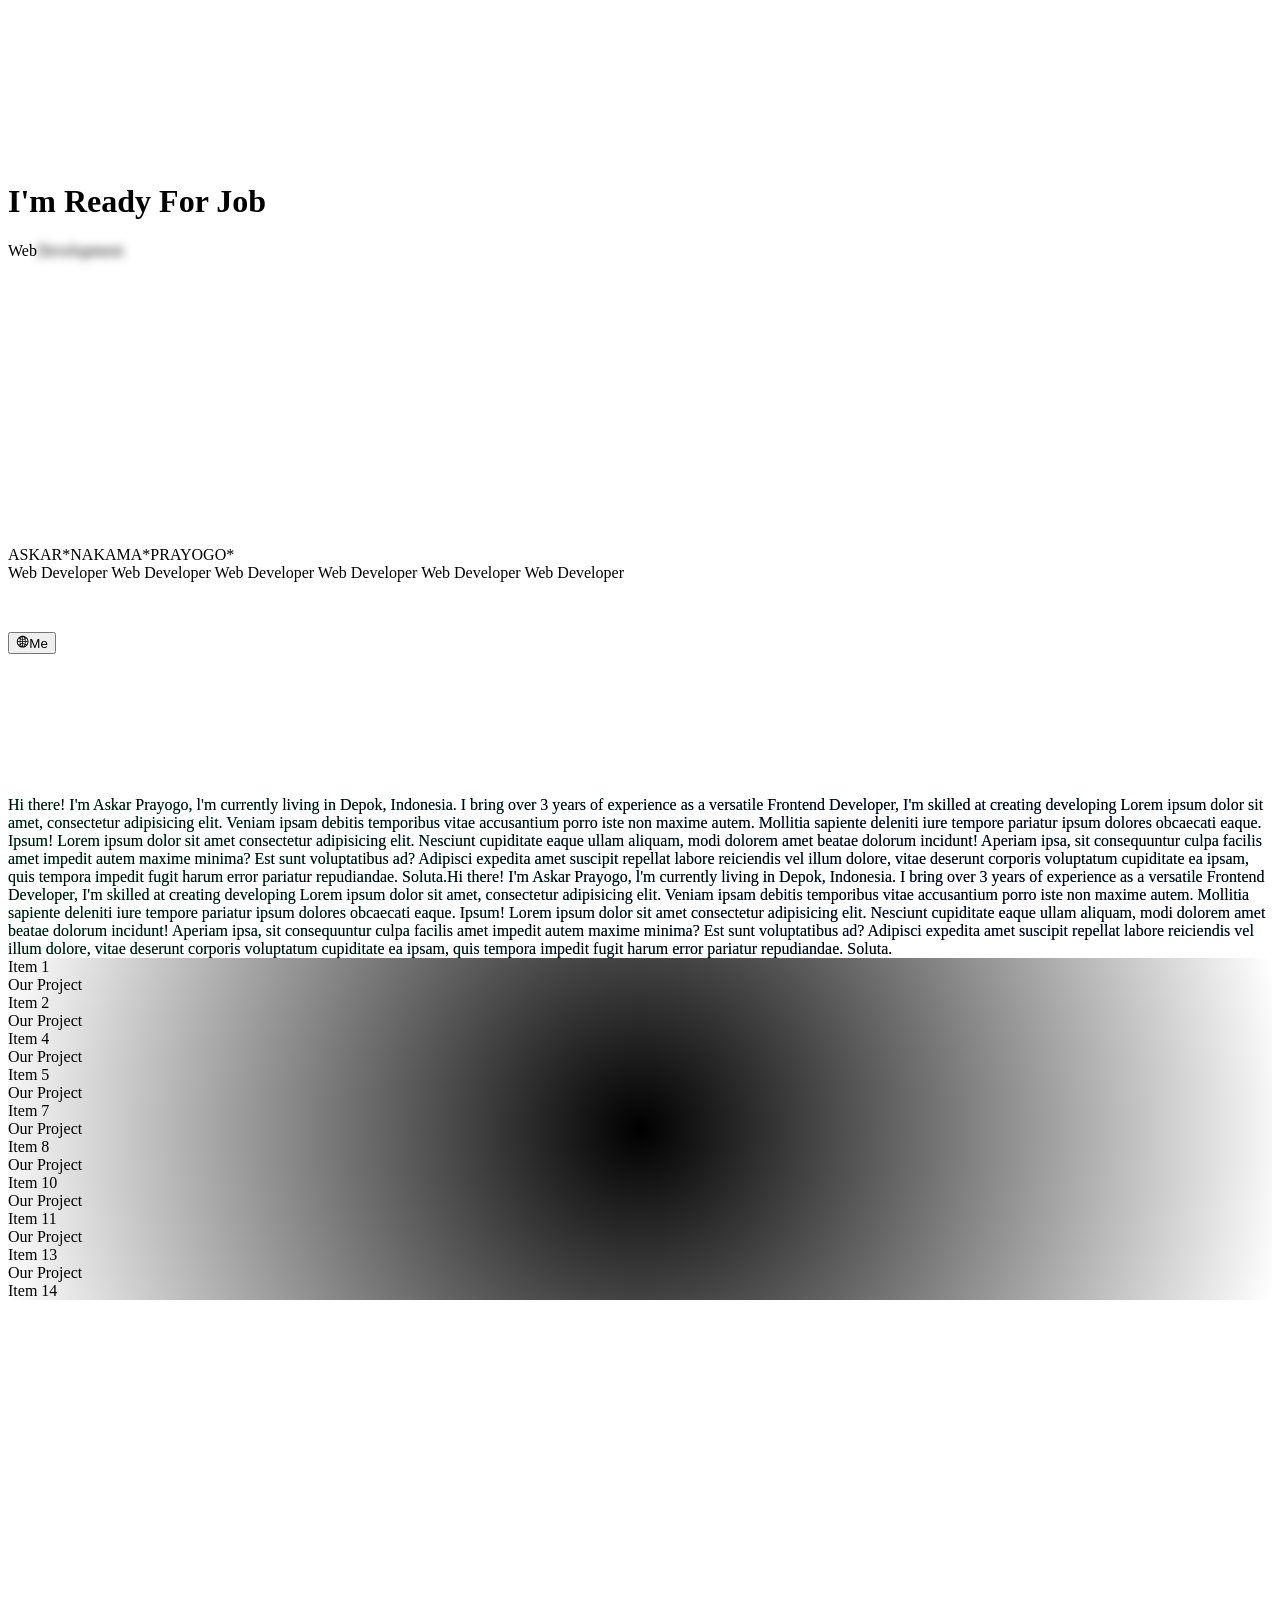
==== commit 13eb5227: "Updates" ====
--- a/index.html
+++ b/index.html
@@ -1 +1 @@
-<!DOCTYPE html><html lang="en"><head><meta charSet="utf-8"/><meta name="viewport" content="width=device-width, initial-scale=1"/><link rel="stylesheet" href="/_next/static/css/df9c204064c824ff.css" data-precedence="next"/><link rel="preload" as="script" fetchPriority="low" href="/_next/static/chunks/webpack-90eb48aaae077c0b.js"/><script src="/_next/static/chunks/fd9d1056-65122057374fba7a.js" async=""></script><script src="/_next/static/chunks/117-ba58aaea42b32aad.js" async=""></script><script src="/_next/static/chunks/main-app-833760a370d7d411.js" async=""></script><script src="/_next/static/chunks/b536a0f1-091090c683ec9d19.js" async=""></script><script src="/_next/static/chunks/a3cd4a83-b793575f7ea722ef.js" async=""></script><script src="/_next/static/chunks/c15bf2b0-8cf2939e22aa2fb1.js" async=""></script><script src="/_next/static/chunks/080de1a6-22b2e895c6beee2e.js" async=""></script><script src="/_next/static/chunks/631-76872161cc88f201.js" async=""></script><script src="/_next/static/chunks/app/page-f6da3203ab35d347.js" async=""></script><title>Create Next App</title><meta name="description" content="Generated by create next app"/><link rel="icon" href="/favicon.ico" type="image/x-icon" sizes="16x16"/><script src="/_next/static/chunks/polyfills-42372ed130431b0a.js" noModule=""></script></head><body class="__variable_1e4310 __variable_c3aa02 antialiased"><div class="min-h-screen overflow-x-hidden bg-[#19222D]"><div class="absolute top-0 right-0 left-0 bottom-0 w-full h-full"><div style="width:100%;height:600px;position:absolute"><div class="relative w-full h-full "></div></div><canvas class="w-full h-full border-none block"></canvas></div><div class="container mx-auto h-screen"><div class="grid grid-cols-12"><div class="col-span-6"><div class="flex items-center h-full"><div class="flex flex-col gap-8"><div class="flex items-center gap-4"><h1 class="text-xl text-[#19222D] font-bold bg-[#28FF37] p-2 rounded-lg">I&#x27;m Ready For Job</h1><div class="relative flex gap-4 justify-center items-center flex-wrap"><span class="relative text-2xl font-black cursor-pointer" style="filter:blur(0px);transition:filter 1s ease">Web</span><span class="relative text-2xl font-black cursor-pointer" style="filter:blur(5px);transition:filter 1s ease">Development</span><div class="absolute top-0 left-0 pointer-events-none box-border border-0" style="--border-color:#28FF37;--glow-color:rgba(0, 255, 0, 0.6)"><span class="absolute w-4 h-4 border-[3px] rounded-[3px] top-[-10px] left-[-10px] border-r-0 border-b-0" style="border-color:var(--border-color);filter:drop-shadow(0 0 4px var(--border-color))"></span><span class="absolute w-4 h-4 border-[3px] rounded-[3px] top-[-10px] right-[-10px] border-l-0 border-b-0" style="border-color:var(--border-color);filter:drop-shadow(0 0 4px var(--border-color))"></span><span class="absolute w-4 h-4 border-[3px] rounded-[3px] bottom-[-10px] left-[-10px] border-r-0 border-t-0" style="border-color:var(--border-color);filter:drop-shadow(0 0 4px var(--border-color))"></span><span class="absolute w-4 h-4 border-[3px] rounded-[3px] bottom-[-10px] right-[-10px] border-l-0 border-t-0" style="border-color:var(--border-color);filter:drop-shadow(0 0 4px var(--border-color))"></span></div></div></div><div class="flex flex-col"><p class="blur-text text-5xl flex flex-wrap"><span style="filter:blur(10px);opacity:0;transform:translate3d(0,-50px,0)" class="inline-block will-change-[transform,filter,opacity]">I&#x27;m<!-- --> </span><span style="filter:blur(10px);opacity:0;transform:translate3d(0,-50px,0)" class="inline-block will-change-[transform,filter,opacity]">Askar<!-- --> </span><span style="filter:blur(10px);opacity:0;transform:translate3d(0,-50px,0)" class="inline-block will-change-[transform,filter,opacity]">Prayogo</span></p><p class="blur-text text-5xl mb-8 text-[#28FF37] flex flex-wrap"><span style="filter:blur(10px);opacity:0;transform:translate3d(0,-50px,0)" class="inline-block will-change-[transform,filter,opacity]">Front<!-- --> </span><span style="filter:blur(10px);opacity:0;transform:translate3d(0,-50px,0)" class="inline-block will-change-[transform,filter,opacity]">End<!-- --> </span><span style="filter:blur(10px);opacity:0;transform:translate3d(0,-50px,0)" class="inline-block will-change-[transform,filter,opacity]">Developer</span></p><p class="split-parent overflow-hidden inline text-sm" style="text-align:start;white-space:normal;word-wrap:break-word"><span style="display:inline-block;white-space:nowrap"><span style="opacity:0;transform:translate3d(0,50px,0)" class="inline-block transform transition-opacity will-change-transform">l</span><span style="opacity:0;transform:translate3d(0,50px,0)" class="inline-block transform transition-opacity will-change-transform">o</span><span style="opacity:0;transform:translate3d(0,50px,0)" class="inline-block transform transition-opacity will-change-transform">r</span><span style="opacity:0;transform:translate3d(0,50px,0)" class="inline-block transform transition-opacity will-change-transform">e</span><span style="opacity:0;transform:translate3d(0,50px,0)" class="inline-block transform transition-opacity will-change-transform">m</span><span style="display:inline-block;width:0.3em"> </span></span><span style="display:inline-block;white-space:nowrap"><span style="opacity:0;transform:translate3d(0,50px,0)" class="inline-block transform transition-opacity will-change-transform">i</span><span style="opacity:0;transform:translate3d(0,50px,0)" class="inline-block transform transition-opacity will-change-transform">p</span><span style="opacity:0;transform:translate3d(0,50px,0)" class="inline-block transform transition-opacity will-change-transform">s</span><span style="opacity:0;transform:translate3d(0,50px,0)" class="inline-block transform transition-opacity will-change-transform">u</span><span style="opacity:0;transform:translate3d(0,50px,0)" class="inline-block transform transition-opacity will-change-transform">m</span><span style="display:inline-block;width:0.3em"> </span></span><span style="display:inline-block;white-space:nowrap"><span style="opacity:0;transform:translate3d(0,50px,0)" class="inline-block transform transition-opacity will-change-transform">d</span><span style="opacity:0;transform:translate3d(0,50px,0)" class="inline-block transform transition-opacity will-change-transform">o</span><span style="opacity:0;transform:translate3d(0,50px,0)" class="inline-block transform transition-opacity will-change-transform">l</span><span style="opacity:0;transform:translate3d(0,50px,0)" class="inline-block transform transition-opacity will-change-transform">o</span><span style="opacity:0;transform:translate3d(0,50px,0)" class="inline-block transform transition-opacity will-change-transform">r</span><span style="display:inline-block;width:0.3em"> </span></span><span style="display:inline-block;white-space:nowrap"><span style="opacity:0;transform:translate3d(0,50px,0)" class="inline-block transform transition-opacity will-change-transform">s</span><span style="opacity:0;transform:translate3d(0,50px,0)" class="inline-block transform transition-opacity will-change-transform">i</span><span style="opacity:0;transform:translate3d(0,50px,0)" class="inline-block transform transition-opacity will-change-transform">t</span><span style="display:inline-block;width:0.3em"> </span></span><span style="display:inline-block;white-space:nowrap"><span style="opacity:0;transform:translate3d(0,50px,0)" class="inline-block transform transition-opacity will-change-transform">a</span><span style="opacity:0;transform:translate3d(0,50px,0)" class="inline-block transform transition-opacity will-change-transform">m</span><span style="opacity:0;transform:translate3d(0,50px,0)" class="inline-block transform transition-opacity will-change-transform">e</span><span style="opacity:0;transform:translate3d(0,50px,0)" class="inline-block transform transition-opacity will-change-transform">t</span><span style="display:inline-block;width:0.3em"> </span></span><span style="display:inline-block;white-space:nowrap"><span style="opacity:0;transform:translate3d(0,50px,0)" class="inline-block transform transition-opacity will-change-transform">c</span><span style="opacity:0;transform:translate3d(0,50px,0)" class="inline-block transform transition-opacity will-change-transform">o</span><span style="opacity:0;transform:translate3d(0,50px,0)" class="inline-block transform transition-opacity will-change-transform">n</span><span style="opacity:0;transform:translate3d(0,50px,0)" class="inline-block transform transition-opacity will-change-transform">s</span><span style="opacity:0;transform:translate3d(0,50px,0)" class="inline-block transform transition-opacity will-change-transform">e</span><span style="opacity:0;transform:translate3d(0,50px,0)" class="inline-block transform transition-opacity will-change-transform">c</span><span style="opacity:0;transform:translate3d(0,50px,0)" class="inline-block transform transition-opacity will-change-transform">t</span><span style="opacity:0;transform:translate3d(0,50px,0)" class="inline-block transform transition-opacity will-change-transform">e</span><span style="opacity:0;transform:translate3d(0,50px,0)" class="inline-block transform transition-opacity will-change-transform">t</span><span style="opacity:0;transform:translate3d(0,50px,0)" class="inline-block transform transition-opacity will-change-transform">u</span><span style="opacity:0;transform:translate3d(0,50px,0)" class="inline-block transform transition-opacity will-change-transform">r</span><span style="display:inline-block;width:0.3em"> </span></span><span style="display:inline-block;white-space:nowrap"><span style="opacity:0;transform:translate3d(0,50px,0)" class="inline-block transform transition-opacity will-change-transform">a</span><span style="opacity:0;transform:translate3d(0,50px,0)" class="inline-block transform transition-opacity will-change-transform">d</span><span style="opacity:0;transform:translate3d(0,50px,0)" class="inline-block transform transition-opacity will-change-transform">i</span><span style="opacity:0;transform:translate3d(0,50px,0)" class="inline-block transform transition-opacity will-change-transform">p</span><span style="opacity:0;transform:translate3d(0,50px,0)" class="inline-block transform transition-opacity will-change-transform">i</span><span style="opacity:0;transform:translate3d(0,50px,0)" class="inline-block transform transition-opacity will-change-transform">s</span><span style="opacity:0;transform:translate3d(0,50px,0)" class="inline-block transform transition-opacity will-change-transform">i</span><span style="opacity:0;transform:translate3d(0,50px,0)" class="inline-block transform transition-opacity will-change-transform">c</span><span style="opacity:0;transform:translate3d(0,50px,0)" class="inline-block transform transition-opacity will-change-transform">i</span><span style="opacity:0;transform:translate3d(0,50px,0)" class="inline-block transform transition-opacity will-change-transform">n</span><span style="opacity:0;transform:translate3d(0,50px,0)" class="inline-block transform transition-opacity will-change-transform">g</span><span style="display:inline-block;width:0.3em"> </span></span><span style="display:inline-block;white-space:nowrap"><span style="opacity:0;transform:translate3d(0,50px,0)" class="inline-block transform transition-opacity will-change-transform">e</span><span style="opacity:0;transform:translate3d(0,50px,0)" class="inline-block transform transition-opacity will-change-transform">l</span><span style="opacity:0;transform:translate3d(0,50px,0)" class="inline-block transform transition-opacity will-change-transform">i</span><span style="opacity:0;transform:translate3d(0,50px,0)" class="inline-block transform transition-opacity will-change-transform">t</span><span style="opacity:0;transform:translate3d(0,50px,0)" class="inline-block transform transition-opacity will-change-transform">.</span><span style="display:inline-block;width:0.3em"> </span></span><span style="display:inline-block;white-space:nowrap"><span style="opacity:0;transform:translate3d(0,50px,0)" class="inline-block transform transition-opacity will-change-transform">I</span><span style="opacity:0;transform:translate3d(0,50px,0)" class="inline-block transform transition-opacity will-change-transform">n</span><span style="display:inline-block;width:0.3em"> </span></span><span style="display:inline-block;white-space:nowrap"><span style="opacity:0;transform:translate3d(0,50px,0)" class="inline-block transform transition-opacity will-change-transform">i</span><span style="opacity:0;transform:translate3d(0,50px,0)" class="inline-block transform transition-opacity will-change-transform">m</span><span style="opacity:0;transform:translate3d(0,50px,0)" class="inline-block transform transition-opacity will-change-transform">p</span><span style="opacity:0;transform:translate3d(0,50px,0)" class="inline-block transform transition-opacity will-change-transform">e</span><span style="opacity:0;transform:translate3d(0,50px,0)" class="inline-block transform transition-opacity will-change-transform">d</span><span style="opacity:0;transform:translate3d(0,50px,0)" class="inline-block transform transition-opacity will-change-transform">i</span><span style="opacity:0;transform:translate3d(0,50px,0)" class="inline-block transform transition-opacity will-change-transform">t</span><span style="display:inline-block;width:0.3em"> </span></span><span style="display:inline-block;white-space:nowrap"><span style="opacity:0;transform:translate3d(0,50px,0)" class="inline-block transform transition-opacity will-change-transform">d</span><span style="opacity:0;transform:translate3d(0,50px,0)" class="inline-block transform transition-opacity will-change-transform">i</span><span style="opacity:0;transform:translate3d(0,50px,0)" class="inline-block transform transition-opacity will-change-transform">g</span><span style="opacity:0;transform:translate3d(0,50px,0)" class="inline-block transform transition-opacity will-change-transform">n</span><span style="opacity:0;transform:translate3d(0,50px,0)" class="inline-block transform transition-opacity will-change-transform">i</span><span style="opacity:0;transform:translate3d(0,50px,0)" class="inline-block transform transition-opacity will-change-transform">s</span><span style="opacity:0;transform:translate3d(0,50px,0)" class="inline-block transform transition-opacity will-change-transform">s</span><span style="opacity:0;transform:translate3d(0,50px,0)" class="inline-block transform transition-opacity will-change-transform">i</span><span style="opacity:0;transform:translate3d(0,50px,0)" class="inline-block transform transition-opacity will-change-transform">m</span><span style="opacity:0;transform:translate3d(0,50px,0)" class="inline-block transform transition-opacity will-change-transform">o</span><span style="opacity:0;transform:translate3d(0,50px,0)" class="inline-block transform transition-opacity will-change-transform">s</span><span style="display:inline-block;width:0.3em"> </span></span><span style="display:inline-block;white-space:nowrap"><span style="opacity:0;transform:translate3d(0,50px,0)" class="inline-block transform transition-opacity will-change-transform">s</span><span style="opacity:0;transform:translate3d(0,50px,0)" class="inline-block transform transition-opacity will-change-transform">o</span><span style="opacity:0;transform:translate3d(0,50px,0)" class="inline-block transform transition-opacity will-change-transform">l</span><span style="opacity:0;transform:translate3d(0,50px,0)" class="inline-block transform transition-opacity will-change-transform">u</span><span style="opacity:0;transform:translate3d(0,50px,0)" class="inline-block transform transition-opacity will-change-transform">t</span><span style="opacity:0;transform:translate3d(0,50px,0)" class="inline-block transform transition-opacity will-change-transform">a</span><span style="display:inline-block;width:0.3em"> </span></span><span style="display:inline-block;white-space:nowrap"><span style="opacity:0;transform:translate3d(0,50px,0)" class="inline-block transform transition-opacity will-change-transform">p</span><span style="opacity:0;transform:translate3d(0,50px,0)" class="inline-block transform transition-opacity will-change-transform">a</span><span style="opacity:0;transform:translate3d(0,50px,0)" class="inline-block transform transition-opacity will-change-transform">r</span><span style="opacity:0;transform:translate3d(0,50px,0)" class="inline-block transform transition-opacity will-change-transform">i</span><span style="opacity:0;transform:translate3d(0,50px,0)" class="inline-block transform transition-opacity will-change-transform">a</span><span style="opacity:0;transform:translate3d(0,50px,0)" class="inline-block transform transition-opacity will-change-transform">t</span><span style="opacity:0;transform:translate3d(0,50px,0)" class="inline-block transform transition-opacity will-change-transform">u</span><span style="opacity:0;transform:translate3d(0,50px,0)" class="inline-block transform transition-opacity will-change-transform">r</span><span style="display:inline-block;width:0.3em"> </span></span><span style="display:inline-block;white-space:nowrap"><span style="opacity:0;transform:translate3d(0,50px,0)" class="inline-block transform transition-opacity will-change-transform">e</span><span style="opacity:0;transform:translate3d(0,50px,0)" class="inline-block transform transition-opacity will-change-transform">x</span><span style="opacity:0;transform:translate3d(0,50px,0)" class="inline-block transform transition-opacity will-change-transform">p</span><span style="opacity:0;transform:translate3d(0,50px,0)" class="inline-block transform transition-opacity will-change-transform">l</span><span style="opacity:0;transform:translate3d(0,50px,0)" class="inline-block transform transition-opacity will-change-transform">i</span><span style="opacity:0;transform:translate3d(0,50px,0)" class="inline-block transform transition-opacity will-change-transform">c</span><span style="opacity:0;transform:translate3d(0,50px,0)" class="inline-block transform transition-opacity will-change-transform">a</span><span style="opacity:0;transform:translate3d(0,50px,0)" class="inline-block transform transition-opacity will-change-transform">b</span><span style="opacity:0;transform:translate3d(0,50px,0)" class="inline-block transform transition-opacity will-change-transform">o</span><span style="display:inline-block;width:0.3em"> </span></span><span style="display:inline-block;white-space:nowrap"><span style="opacity:0;transform:translate3d(0,50px,0)" class="inline-block transform transition-opacity will-change-transform">l</span><span style="opacity:0;transform:translate3d(0,50px,0)" class="inline-block transform transition-opacity will-change-transform">a</span><span style="opacity:0;transform:translate3d(0,50px,0)" class="inline-block transform transition-opacity will-change-transform">b</span><span style="opacity:0;transform:translate3d(0,50px,0)" class="inline-block transform transition-opacity will-change-transform">o</span><span style="opacity:0;transform:translate3d(0,50px,0)" class="inline-block transform transition-opacity will-change-transform">r</span><span style="opacity:0;transform:translate3d(0,50px,0)" class="inline-block transform transition-opacity will-change-transform">u</span><span style="opacity:0;transform:translate3d(0,50px,0)" class="inline-block transform transition-opacity will-change-transform">m</span><span style="display:inline-block;width:0.3em"> </span></span><span style="display:inline-block;white-space:nowrap"><span style="opacity:0;transform:translate3d(0,50px,0)" class="inline-block transform transition-opacity will-change-transform">c</span><span style="opacity:0;transform:translate3d(0,50px,0)" class="inline-block transform transition-opacity will-change-transform">o</span><span style="opacity:0;transform:translate3d(0,50px,0)" class="inline-block transform transition-opacity will-change-transform">n</span><span style="opacity:0;transform:translate3d(0,50px,0)" class="inline-block transform transition-opacity will-change-transform">s</span><span style="opacity:0;transform:translate3d(0,50px,0)" class="inline-block transform transition-opacity will-change-transform">e</span><span style="opacity:0;transform:translate3d(0,50px,0)" class="inline-block transform transition-opacity will-change-transform">c</span><span style="opacity:0;transform:translate3d(0,50px,0)" class="inline-block transform transition-opacity will-change-transform">t</span><span style="opacity:0;transform:translate3d(0,50px,0)" class="inline-block transform transition-opacity will-change-transform">e</span><span style="opacity:0;transform:translate3d(0,50px,0)" class="inline-block transform transition-opacity will-change-transform">t</span><span style="opacity:0;transform:translate3d(0,50px,0)" class="inline-block transform transition-opacity will-change-transform">u</span><span style="opacity:0;transform:translate3d(0,50px,0)" class="inline-block transform transition-opacity will-change-transform">r</span><span style="opacity:0;transform:translate3d(0,50px,0)" class="inline-block transform transition-opacity will-change-transform">,</span><span style="display:inline-block;width:0.3em"> </span></span><span style="display:inline-block;white-space:nowrap"><span style="opacity:0;transform:translate3d(0,50px,0)" class="inline-block transform transition-opacity will-change-transform">c</span><span style="opacity:0;transform:translate3d(0,50px,0)" class="inline-block transform transition-opacity will-change-transform">u</span><span style="opacity:0;transform:translate3d(0,50px,0)" class="inline-block transform transition-opacity will-change-transform">p</span><span style="opacity:0;transform:translate3d(0,50px,0)" class="inline-block transform transition-opacity will-change-transform">i</span><span style="opacity:0;transform:translate3d(0,50px,0)" class="inline-block transform transition-opacity will-change-transform">d</span><span style="opacity:0;transform:translate3d(0,50px,0)" class="inline-block transform transition-opacity will-change-transform">i</span><span style="opacity:0;transform:translate3d(0,50px,0)" class="inline-block transform transition-opacity will-change-transform">t</span><span style="opacity:0;transform:translate3d(0,50px,0)" class="inline-block transform transition-opacity will-change-transform">a</span><span style="opacity:0;transform:translate3d(0,50px,0)" class="inline-block transform transition-opacity will-change-transform">t</span><span style="opacity:0;transform:translate3d(0,50px,0)" class="inline-block transform transition-opacity will-change-transform">e</span><span style="display:inline-block;width:0.3em"> </span></span><span style="display:inline-block;white-space:nowrap"><span style="opacity:0;transform:translate3d(0,50px,0)" class="inline-block transform transition-opacity will-change-transform">d</span><span style="opacity:0;transform:translate3d(0,50px,0)" class="inline-block transform transition-opacity will-change-transform">o</span><span style="opacity:0;transform:translate3d(0,50px,0)" class="inline-block transform transition-opacity will-change-transform">l</span><span style="opacity:0;transform:translate3d(0,50px,0)" class="inline-block transform transition-opacity will-change-transform">o</span><span style="opacity:0;transform:translate3d(0,50px,0)" class="inline-block transform transition-opacity will-change-transform">r</span><span style="display:inline-block;width:0.3em"> </span></span><span style="display:inline-block;white-space:nowrap"><span style="opacity:0;transform:translate3d(0,50px,0)" class="inline-block transform transition-opacity will-change-transform">n</span><span style="opacity:0;transform:translate3d(0,50px,0)" class="inline-block transform transition-opacity will-change-transform">e</span><span style="opacity:0;transform:translate3d(0,50px,0)" class="inline-block transform transition-opacity will-change-transform">s</span><span style="opacity:0;transform:translate3d(0,50px,0)" class="inline-block transform transition-opacity will-change-transform">c</span><span style="opacity:0;transform:translate3d(0,50px,0)" class="inline-block transform transition-opacity will-change-transform">i</span><span style="opacity:0;transform:translate3d(0,50px,0)" class="inline-block transform transition-opacity will-change-transform">u</span><span style="opacity:0;transform:translate3d(0,50px,0)" class="inline-block transform transition-opacity will-change-transform">n</span><span style="opacity:0;transform:translate3d(0,50px,0)" class="inline-block transform transition-opacity will-change-transform">t</span><span style="display:inline-block;width:0.3em"> </span></span><span style="display:inline-block;white-space:nowrap"><span style="opacity:0;transform:translate3d(0,50px,0)" class="inline-block transform transition-opacity will-change-transform">a</span><span style="opacity:0;transform:translate3d(0,50px,0)" class="inline-block transform transition-opacity will-change-transform">t</span><span style="opacity:0;transform:translate3d(0,50px,0)" class="inline-block transform transition-opacity will-change-transform">q</span><span style="opacity:0;transform:translate3d(0,50px,0)" class="inline-block transform transition-opacity will-change-transform">u</span><span style="opacity:0;transform:translate3d(0,50px,0)" class="inline-block transform transition-opacity will-change-transform">e</span><span style="opacity:0;transform:translate3d(0,50px,0)" class="inline-block transform transition-opacity will-change-transform">,</span><span style="display:inline-block;width:0.3em"> </span></span><span style="display:inline-block;white-space:nowrap"><span style="opacity:0;transform:translate3d(0,50px,0)" class="inline-block transform transition-opacity will-change-transform">l</span><span style="opacity:0;transform:translate3d(0,50px,0)" class="inline-block transform transition-opacity will-change-transform">a</span><span style="opacity:0;transform:translate3d(0,50px,0)" class="inline-block transform transition-opacity will-change-transform">b</span><span style="opacity:0;transform:translate3d(0,50px,0)" class="inline-block transform transition-opacity will-change-transform">o</span><span style="opacity:0;transform:translate3d(0,50px,0)" class="inline-block transform transition-opacity will-change-transform">r</span><span style="opacity:0;transform:translate3d(0,50px,0)" class="inline-block transform transition-opacity will-change-transform">i</span><span style="opacity:0;transform:translate3d(0,50px,0)" class="inline-block transform transition-opacity will-change-transform">o</span><span style="opacity:0;transform:translate3d(0,50px,0)" class="inline-block transform transition-opacity will-change-transform">s</span><span style="opacity:0;transform:translate3d(0,50px,0)" class="inline-block transform transition-opacity will-change-transform">a</span><span style="opacity:0;transform:translate3d(0,50px,0)" class="inline-block transform transition-opacity will-change-transform">m</span><span style="display:inline-block;width:0.3em"> </span></span><span style="display:inline-block;white-space:nowrap"><span style="opacity:0;transform:translate3d(0,50px,0)" class="inline-block transform transition-opacity will-change-transform">f</span><span style="opacity:0;transform:translate3d(0,50px,0)" class="inline-block transform transition-opacity will-change-transform">u</span><span style="opacity:0;transform:translate3d(0,50px,0)" class="inline-block transform transition-opacity will-change-transform">g</span><span style="opacity:0;transform:translate3d(0,50px,0)" class="inline-block transform transition-opacity will-change-transform">a</span><span style="display:inline-block;width:0.3em"> </span></span><span style="display:inline-block;white-space:nowrap"><span style="opacity:0;transform:translate3d(0,50px,0)" class="inline-block transform transition-opacity will-change-transform">a</span><span style="opacity:0;transform:translate3d(0,50px,0)" class="inline-block transform transition-opacity will-change-transform">t</span><span style="opacity:0;transform:translate3d(0,50px,0)" class="inline-block transform transition-opacity will-change-transform">,</span><span style="display:inline-block;width:0.3em"> </span></span><span style="display:inline-block;white-space:nowrap"><span style="opacity:0;transform:translate3d(0,50px,0)" class="inline-block transform transition-opacity will-change-transform">o</span><span style="opacity:0;transform:translate3d(0,50px,0)" class="inline-block transform transition-opacity will-change-transform">m</span><span style="opacity:0;transform:translate3d(0,50px,0)" class="inline-block transform transition-opacity will-change-transform">n</span><span style="opacity:0;transform:translate3d(0,50px,0)" class="inline-block transform transition-opacity will-change-transform">i</span><span style="opacity:0;transform:translate3d(0,50px,0)" class="inline-block transform transition-opacity will-change-transform">s</span><span style="display:inline-block;width:0.3em"> </span></span><span style="display:inline-block;white-space:nowrap"><span style="opacity:0;transform:translate3d(0,50px,0)" class="inline-block transform transition-opacity will-change-transform">f</span><span style="opacity:0;transform:translate3d(0,50px,0)" class="inline-block transform transition-opacity will-change-transform">a</span><span style="opacity:0;transform:translate3d(0,50px,0)" class="inline-block transform transition-opacity will-change-transform">c</span><span style="opacity:0;transform:translate3d(0,50px,0)" class="inline-block transform transition-opacity will-change-transform">e</span><span style="opacity:0;transform:translate3d(0,50px,0)" class="inline-block transform transition-opacity will-change-transform">r</span><span style="opacity:0;transform:translate3d(0,50px,0)" class="inline-block transform transition-opacity will-change-transform">e</span><span style="display:inline-block;width:0.3em"> </span></span><span style="display:inline-block;white-space:nowrap"><span style="opacity:0;transform:translate3d(0,50px,0)" class="inline-block transform transition-opacity will-change-transform">a</span><span style="opacity:0;transform:translate3d(0,50px,0)" class="inline-block transform transition-opacity will-change-transform">c</span><span style="opacity:0;transform:translate3d(0,50px,0)" class="inline-block transform transition-opacity will-change-transform">c</span><span style="opacity:0;transform:translate3d(0,50px,0)" class="inline-block transform transition-opacity will-change-transform">u</span><span style="opacity:0;transform:translate3d(0,50px,0)" class="inline-block transform transition-opacity will-change-transform">s</span><span style="opacity:0;transform:translate3d(0,50px,0)" class="inline-block transform transition-opacity will-change-transform">a</span><span style="opacity:0;transform:translate3d(0,50px,0)" class="inline-block transform transition-opacity will-change-transform">n</span><span style="opacity:0;transform:translate3d(0,50px,0)" class="inline-block transform transition-opacity will-change-transform">t</span><span style="opacity:0;transform:translate3d(0,50px,0)" class="inline-block transform transition-opacity will-change-transform">i</span><span style="opacity:0;transform:translate3d(0,50px,0)" class="inline-block transform transition-opacity will-change-transform">u</span><span style="opacity:0;transform:translate3d(0,50px,0)" class="inline-block transform transition-opacity will-change-transform">m</span><span style="display:inline-block;width:0.3em"> </span></span><span style="display:inline-block;white-space:nowrap"><span style="opacity:0;transform:translate3d(0,50px,0)" class="inline-block transform transition-opacity will-change-transform">e</span><span style="opacity:0;transform:translate3d(0,50px,0)" class="inline-block transform transition-opacity will-change-transform">t</span><span style="display:inline-block;width:0.3em"> </span></span><span style="display:inline-block;white-space:nowrap"><span style="opacity:0;transform:translate3d(0,50px,0)" class="inline-block transform transition-opacity will-change-transform">r</span><span style="opacity:0;transform:translate3d(0,50px,0)" class="inline-block transform transition-opacity will-change-transform">e</span><span style="opacity:0;transform:translate3d(0,50px,0)" class="inline-block transform transition-opacity will-change-transform">c</span><span style="opacity:0;transform:translate3d(0,50px,0)" class="inline-block transform transition-opacity will-change-transform">u</span><span style="opacity:0;transform:translate3d(0,50px,0)" class="inline-block transform transition-opacity will-change-transform">s</span><span style="opacity:0;transform:translate3d(0,50px,0)" class="inline-block transform transition-opacity will-change-transform">a</span><span style="opacity:0;transform:translate3d(0,50px,0)" class="inline-block transform transition-opacity will-change-transform">n</span><span style="opacity:0;transform:translate3d(0,50px,0)" class="inline-block transform transition-opacity will-change-transform">d</span><span style="opacity:0;transform:translate3d(0,50px,0)" class="inline-block transform transition-opacity will-change-transform">a</span><span style="opacity:0;transform:translate3d(0,50px,0)" class="inline-block transform transition-opacity will-change-transform">e</span><span style="display:inline-block;width:0.3em"> </span></span><span style="display:inline-block;white-space:nowrap"><span style="opacity:0;transform:translate3d(0,50px,0)" class="inline-block transform transition-opacity will-change-transform">a</span><span style="opacity:0;transform:translate3d(0,50px,0)" class="inline-block transform transition-opacity will-change-transform">s</span><span style="opacity:0;transform:translate3d(0,50px,0)" class="inline-block transform transition-opacity will-change-transform">p</span><span style="opacity:0;transform:translate3d(0,50px,0)" class="inline-block transform transition-opacity will-change-transform">e</span><span style="opacity:0;transform:translate3d(0,50px,0)" class="inline-block transform transition-opacity will-change-transform">r</span><span style="opacity:0;transform:translate3d(0,50px,0)" class="inline-block transform transition-opacity will-change-transform">n</span><span style="opacity:0;transform:translate3d(0,50px,0)" class="inline-block transform transition-opacity will-change-transform">a</span><span style="opacity:0;transform:translate3d(0,50px,0)" class="inline-block transform transition-opacity will-change-transform">t</span><span style="opacity:0;transform:translate3d(0,50px,0)" class="inline-block transform transition-opacity will-change-transform">u</span><span style="opacity:0;transform:translate3d(0,50px,0)" class="inline-block transform transition-opacity will-change-transform">r</span><span style="display:inline-block;width:0.3em"> </span></span><span style="display:inline-block;white-space:nowrap"><span style="opacity:0;transform:translate3d(0,50px,0)" class="inline-block transform transition-opacity will-change-transform">h</span><span style="opacity:0;transform:translate3d(0,50px,0)" class="inline-block transform transition-opacity will-change-transform">i</span><span style="opacity:0;transform:translate3d(0,50px,0)" class="inline-block transform transition-opacity will-change-transform">c</span><span style="opacity:0;transform:translate3d(0,50px,0)" class="inline-block transform transition-opacity will-change-transform">.</span><span style="display:inline-block;width:0.3em"> </span></span></p></div></div></div></div><div class="col-span-6 relative"><div class="relative z-0 w-full h-screen flex justify-center items-center transform scale-100 origin-center"><div style="position:relative;width:100%;height:100%;overflow:hidden;pointer-events:auto"><div style="width:100%;height:100%"><canvas style="display:block"></canvas></div></div></div><div class="mx-auto rounded-full w-[200px] h-[200px] text-white font-black text-center cursor-pointer origin-center custom-class absolute top-40 right-20" style="transform:none"><span class="absolute inline-block inset-0 text-2xl transition-all duration-500 ease-[cubic-bezier(0,0,0,1)]" style="transform:rotateZ(0deg) translate3d(0px, 0px, 0);-webkit-transform:rotateZ(0deg) translate3d(0px, 0px, 0)">A</span><span class="absolute inline-block inset-0 text-2xl transition-all duration-500 ease-[cubic-bezier(0,0,0,1)]" style="transform:rotateZ(17.142857142857142deg) translate3d(0px, 0px, 0);-webkit-transform:rotateZ(17.142857142857142deg) translate3d(0px, 0px, 0)">S</span><span class="absolute inline-block inset-0 text-2xl transition-all duration-500 ease-[cubic-bezier(0,0,0,1)]" style="transform:rotateZ(34.285714285714285deg) translate3d(0px, 0px, 0);-webkit-transform:rotateZ(34.285714285714285deg) translate3d(0px, 0px, 0)">K</span><span class="absolute inline-block inset-0 text-2xl transition-all duration-500 ease-[cubic-bezier(0,0,0,1)]" style="transform:rotateZ(51.42857142857143deg) translate3d(0px, 0px, 0);-webkit-transform:rotateZ(51.42857142857143deg) translate3d(0px, 0px, 0)">A</span><span class="absolute inline-block inset-0 text-2xl transition-all duration-500 ease-[cubic-bezier(0,0,0,1)]" style="transform:rotateZ(68.57142857142857deg) translate3d(0px, 0px, 0);-webkit-transform:rotateZ(68.57142857142857deg) translate3d(0px, 0px, 0)">R</span><span class="absolute inline-block inset-0 text-2xl transition-all duration-500 ease-[cubic-bezier(0,0,0,1)]" style="transform:rotateZ(85.71428571428571deg) translate3d(0px, 0px, 0);-webkit-transform:rotateZ(85.71428571428571deg) translate3d(0px, 0px, 0)">*</span><span class="absolute inline-block inset-0 text-2xl transition-all duration-500 ease-[cubic-bezier(0,0,0,1)]" style="transform:rotateZ(102.85714285714286deg) translate3d(0px, 0px, 0);-webkit-transform:rotateZ(102.85714285714286deg) translate3d(0px, 0px, 0)">N</span><span class="absolute inline-block inset-0 text-2xl transition-all duration-500 ease-[cubic-bezier(0,0,0,1)]" style="transform:rotateZ(120deg) translate3d(0px, 0px, 0);-webkit-transform:rotateZ(120deg) translate3d(0px, 0px, 0)">A</span><span class="absolute inline-block inset-0 text-2xl transition-all duration-500 ease-[cubic-bezier(0,0,0,1)]" style="transform:rotateZ(137.14285714285714deg) translate3d(0px, 0px, 0);-webkit-transform:rotateZ(137.14285714285714deg) translate3d(0px, 0px, 0)">K</span><span class="absolute inline-block inset-0 text-2xl transition-all duration-500 ease-[cubic-bezier(0,0,0,1)]" style="transform:rotateZ(154.28571428571428deg) translate3d(0px, 0px, 0);-webkit-transform:rotateZ(154.28571428571428deg) translate3d(0px, 0px, 0)">A</span><span class="absolute inline-block inset-0 text-2xl transition-all duration-500 ease-[cubic-bezier(0,0,0,1)]" style="transform:rotateZ(171.42857142857142deg) translate3d(0px, 0px, 0);-webkit-transform:rotateZ(171.42857142857142deg) translate3d(0px, 0px, 0)">M</span><span class="absolute inline-block inset-0 text-2xl transition-all duration-500 ease-[cubic-bezier(0,0,0,1)]" style="transform:rotateZ(188.57142857142856deg) translate3d(0px, 0px, 0);-webkit-transform:rotateZ(188.57142857142856deg) translate3d(0px, 0px, 0)">A</span><span class="absolute inline-block inset-0 text-2xl transition-all duration-500 ease-[cubic-bezier(0,0,0,1)]" style="transform:rotateZ(205.71428571428572deg) translate3d(0px, 0px, 0);-webkit-transform:rotateZ(205.71428571428572deg) translate3d(0px, 0px, 0)">*</span><span class="absolute inline-block inset-0 text-2xl transition-all duration-500 ease-[cubic-bezier(0,0,0,1)]" style="transform:rotateZ(222.85714285714286deg) translate3d(0px, 0px, 0);-webkit-transform:rotateZ(222.85714285714286deg) translate3d(0px, 0px, 0)">P</span><span class="absolute inline-block inset-0 text-2xl transition-all duration-500 ease-[cubic-bezier(0,0,0,1)]" style="transform:rotateZ(240deg) translate3d(0px, 0px, 0);-webkit-transform:rotateZ(240deg) translate3d(0px, 0px, 0)">R</span><span class="absolute inline-block inset-0 text-2xl transition-all duration-500 ease-[cubic-bezier(0,0,0,1)]" style="transform:rotateZ(257.1428571428571deg) translate3d(0px, 0px, 0);-webkit-transform:rotateZ(257.1428571428571deg) translate3d(0px, 0px, 0)">A</span><span class="absolute inline-block inset-0 text-2xl transition-all duration-500 ease-[cubic-bezier(0,0,0,1)]" style="transform:rotateZ(274.2857142857143deg) translate3d(0px, 0px, 0);-webkit-transform:rotateZ(274.2857142857143deg) translate3d(0px, 0px, 0)">Y</span><span class="absolute inline-block inset-0 text-2xl transition-all duration-500 ease-[cubic-bezier(0,0,0,1)]" style="transform:rotateZ(291.42857142857144deg) translate3d(0px, 0px, 0);-webkit-transform:rotateZ(291.42857142857144deg) translate3d(0px, 0px, 0)">O</span><span class="absolute inline-block inset-0 text-2xl transition-all duration-500 ease-[cubic-bezier(0,0,0,1)]" style="transform:rotateZ(308.57142857142856deg) translate3d(0px, 0px, 0);-webkit-transform:rotateZ(308.57142857142856deg) translate3d(0px, 0px, 0)">G</span><span class="absolute inline-block inset-0 text-2xl transition-all duration-500 ease-[cubic-bezier(0,0,0,1)]" style="transform:rotateZ(325.7142857142857deg) translate3d(0px, 0px, 0);-webkit-transform:rotateZ(325.7142857142857deg) translate3d(0px, 0px, 0)">O</span><span class="absolute inline-block inset-0 text-2xl transition-all duration-500 ease-[cubic-bezier(0,0,0,1)]" style="transform:rotateZ(342.85714285714283deg) translate3d(0px, 0px, 0);-webkit-transform:rotateZ(342.85714285714283deg) translate3d(0px, 0px, 0)">*</span></div></div></div></div><div class="min-h-screen"><section><section><div class="parallax relative overflow-hidden"><div class="undefined flex whitespace-nowrap text-center font-sans text-4xl font-bold tracking-[-0.02em] drop-shadow md:text-[5rem] md:leading-[5rem]" style="transform:none"><span class="flex-shrink-0 custom-scroll-text velocity-text">Web Developer<!-- --> </span><span class="flex-shrink-0 custom-scroll-text velocity-text">Web Developer<!-- --> </span><span class="flex-shrink-0 custom-scroll-text velocity-text">Web Developer<!-- --> </span><span class="flex-shrink-0 custom-scroll-text velocity-text">Web Developer<!-- --> </span><span class="flex-shrink-0 custom-scroll-text velocity-text">Web Developer<!-- --> </span><span class="flex-shrink-0 custom-scroll-text velocity-text">Web Developer<!-- --> </span></div></div></section></section><section class="container mx-auto min-h-[100vh] my-8"><div class="flex justify-between items-center"><p class="blur-text text-5xl flex flex-wrap"><span style="filter:blur(10px);opacity:0;transform:translate3d(0,-50px,0)" class="inline-block will-change-[transform,filter,opacity]">About<!-- --> </span><span style="filter:blur(10px);opacity:0;transform:translate3d(0,-50px,0)" class="inline-block will-change-[transform,filter,opacity]">Me</span></p><div style="height:100px;position:relative"><div class="grid gap-[5em] grid-cols-1 md:grid-cols-1 mx-auto py-[2em] overflow-visible custom-class"><button type="button" aria-label="Me" class="relative bg-transparent outline-none w-[3.5em] h-[3.5em] [perspective:24em] [transform-style:preserve-3d] [-webkit-tap-highlight-color:transparent] group "><span class="absolute top-0 left-0 w-full h-full rounded-[1.25em] block transition-[opacity,transform] duration-300 ease-[cubic-bezier(0.83,0,0.17,1)] origin-[100%_100%] rotate-[15deg] group-hover:[transform:rotate(25deg)_translate3d(-0.5em,-0.5em,0.5em)]" style="background:#28FF37;box-shadow:0.5em -0.5em 0.75em hsla(223, 10%, 10%, 0.15)"></span><span class="absolute top-0 left-0 w-full h-full rounded-[1.25em] bg-[hsla(0,0%,100%,0.15)] transition-[opacity,transform] duration-300 ease-[cubic-bezier(0.83,0,0.17,1)] origin-[80%_50%] flex backdrop-blur-[0.75em] [-webkit-backdrop-filter:blur(0.75em)] transform group-hover:[transform:translateZ(2em)]" style="box-shadow:0 0 0 0.1em hsla(0, 0%, 100%, 0.3) inset"><span class="m-auto w-[1.5em] h-[1.5em] flex items-center justify-center" aria-hidden="true"><svg stroke="currentColor" fill="currentColor" stroke-width="0" viewBox="0 0 1024 1024" height="1em" width="1em" xmlns="http://www.w3.org/2000/svg"><path d="M854.4 800.9c.2-.3.5-.6.7-.9C920.6 722.1 960 621.7 960 512s-39.4-210.1-104.8-288c-.2-.3-.5-.5-.7-.8-1.1-1.3-2.1-2.5-3.2-3.7-.4-.5-.8-.9-1.2-1.4l-4.1-4.7-.1-.1c-1.5-1.7-3.1-3.4-4.6-5.1l-.1-.1c-3.2-3.4-6.4-6.8-9.7-10.1l-.1-.1-4.8-4.8-.3-.3c-1.5-1.5-3-2.9-4.5-4.3-.5-.5-1-1-1.6-1.5-1-1-2-1.9-3-2.8-.3-.3-.7-.6-1-1C736.4 109.2 629.5 64 512 64s-224.4 45.2-304.3 119.2c-.3.3-.7.6-1 1-1 .9-2 1.9-3 2.9-.5.5-1 1-1.6 1.5-1.5 1.4-3 2.9-4.5 4.3l-.3.3-4.8 4.8-.1.1c-3.3 3.3-6.5 6.7-9.7 10.1l-.1.1c-1.6 1.7-3.1 3.4-4.6 5.1l-.1.1c-1.4 1.5-2.8 3.1-4.1 4.7-.4.5-.8.9-1.2 1.4-1.1 1.2-2.1 2.5-3.2 3.7-.2.3-.5.5-.7.8C103.4 301.9 64 402.3 64 512s39.4 210.1 104.8 288c.2.3.5.6.7.9l3.1 3.7c.4.5.8.9 1.2 1.4l4.1 4.7c0 .1.1.1.1.2 1.5 1.7 3 3.4 4.6 5l.1.1c3.2 3.4 6.4 6.8 9.6 10.1l.1.1c1.6 1.6 3.1 3.2 4.7 4.7l.3.3c3.3 3.3 6.7 6.5 10.1 9.6 80.1 74 187 119.2 304.5 119.2s224.4-45.2 304.3-119.2a300 300 0 0 0 10-9.6l.3-.3c1.6-1.6 3.2-3.1 4.7-4.7l.1-.1c3.3-3.3 6.5-6.7 9.6-10.1l.1-.1c1.5-1.7 3.1-3.3 4.6-5 0-.1.1-.1.1-.2 1.4-1.5 2.8-3.1 4.1-4.7.4-.5.8-.9 1.2-1.4a99 99 0 0 0 3.3-3.7zm4.1-142.6c-13.8 32.6-32 62.8-54.2 90.2a444.07 444.07 0 0 0-81.5-55.9c11.6-46.9 18.8-98.4 20.7-152.6H887c-3 40.9-12.6 80.6-28.5 118.3zM887 484H743.5c-1.9-54.2-9.1-105.7-20.7-152.6 29.3-15.6 56.6-34.4 81.5-55.9A373.86 373.86 0 0 1 887 484zM658.3 165.5c39.7 16.8 75.8 40 107.6 69.2a394.72 394.72 0 0 1-59.4 41.8c-15.7-45-35.8-84.1-59.2-115.4 3.7 1.4 7.4 2.9 11 4.4zm-90.6 700.6c-9.2 7.2-18.4 12.7-27.7 16.4V697a389.1 389.1 0 0 1 115.7 26.2c-8.3 24.6-17.9 47.3-29 67.8-17.4 32.4-37.8 58.3-59 75.1zm59-633.1c11 20.6 20.7 43.3 29 67.8A389.1 389.1 0 0 1 540 327V141.6c9.2 3.7 18.5 9.1 27.7 16.4 21.2 16.7 41.6 42.6 59 75zM540 640.9V540h147.5c-1.6 44.2-7.1 87.1-16.3 127.8l-.3 1.2A445.02 445.02 0 0 0 540 640.9zm0-156.9V383.1c45.8-2.8 89.8-12.5 130.9-28.1l.3 1.2c9.2 40.7 14.7 83.5 16.3 127.8H540zm-56 56v100.9c-45.8 2.8-89.8 12.5-130.9 28.1l-.3-1.2c-9.2-40.7-14.7-83.5-16.3-127.8H484zm-147.5-56c1.6-44.2 7.1-87.1 16.3-127.8l.3-1.2c41.1 15.6 85 25.3 130.9 28.1V484H336.5zM484 697v185.4c-9.2-3.7-18.5-9.1-27.7-16.4-21.2-16.7-41.7-42.7-59.1-75.1-11-20.6-20.7-43.3-29-67.8 37.2-14.6 75.9-23.3 115.8-26.1zm0-370a389.1 389.1 0 0 1-115.7-26.2c8.3-24.6 17.9-47.3 29-67.8 17.4-32.4 37.8-58.4 59.1-75.1 9.2-7.2 18.4-12.7 27.7-16.4V327zM365.7 165.5c3.7-1.5 7.3-3 11-4.4-23.4 31.3-43.5 70.4-59.2 115.4-21-12-40.9-26-59.4-41.8 31.8-29.2 67.9-52.4 107.6-69.2zM165.5 365.7c13.8-32.6 32-62.8 54.2-90.2 24.9 21.5 52.2 40.3 81.5 55.9-11.6 46.9-18.8 98.4-20.7 152.6H137c3-40.9 12.6-80.6 28.5-118.3zM137 540h143.5c1.9 54.2 9.1 105.7 20.7 152.6a444.07 444.07 0 0 0-81.5 55.9A373.86 373.86 0 0 1 137 540zm228.7 318.5c-39.7-16.8-75.8-40-107.6-69.2 18.5-15.8 38.4-29.7 59.4-41.8 15.7 45 35.8 84.1 59.2 115.4-3.7-1.4-7.4-2.9-11-4.4zm292.6 0c-3.7 1.5-7.3 3-11 4.4 23.4-31.3 43.5-70.4 59.2-115.4 21 12 40.9 26 59.4 41.8a373.81 373.81 0 0 1-107.6 69.2z"></path></svg></span></span><span class="absolute top-full left-0 right-0 text-center whitespace-nowrap leading-[2] text-base opacity-0 transition-[opacity,transform] duration-300 ease-[cubic-bezier(0.83,0,0.17,1)] translate-y-0 group-hover:opacity-100 group-hover:[transform:translateY(20%)]">Me</span></button></div></div></div><div class="w-fit overflow-hidden"><div style="margin-top:4rem"><div class="relative mx-auto flex max-w-fit flex-row items-center justify-center rounded-[1.25rem] font-medium backdrop-blur transition-shadow duration-500 overflow-hidden cursor-pointer custom-class"><div class="inline-block relative z-2 text-transparent bg-cover animate-gradient" style="background-image:linear-gradient(to right, #40ffaa, #4079ff, #40ffaa, #4079ff, #40ffaa);animation-duration:2s;background-clip:text;-webkit-background-clip:text;background-size:300% 100%"><span class="inline-block whitespace-pre-wrap "><span class="sr-only">Hi there! I&#x27;m Askar Prayogo, l&#x27;m currently living in Depok, Indonesia. I bring over 3 years of experience as a versatile Frontend Developer, I&#x27;m skilled at creating developing Lorem ipsum dolor sit amet, consectetur adipisicing elit. Veniam ipsam debitis temporibus vitae accusantium porro iste non maxime autem. Mollitia sapiente deleniti iure tempore pariatur ipsum dolores obcaecati eaque. Ipsum! Lorem ipsum dolor sit amet consectetur adipisicing elit. Nesciunt cupiditate eaque ullam aliquam, modi dolorem amet beatae dolorum incidunt! Aperiam ipsa, sit consequuntur culpa facilis amet impedit autem maxime minima? Est sunt voluptatibus ad? Adipisci expedita amet suscipit repellat labore reiciendis vel illum dolore, vitae deserunt corporis voluptatum cupiditate ea ipsam, quis tempora impedit fugit harum error pariatur repudiandae. Soluta.</span><span aria-hidden="true"><span class="text-xl text-light">H</span><span class="text-xl text-light">i</span><span class="text-xl text-light"> </span><span class="text-xl text-light">t</span><span class="text-xl text-light">h</span><span class="text-xl text-light">e</span><span class="text-xl text-light">r</span><span class="text-xl text-light">e</span><span class="text-xl text-light">!</span><span class="text-xl text-light"> </span><span class="text-xl text-light">I</span><span class="text-xl text-light">&#x27;</span><span class="text-xl text-light">m</span><span class="text-xl text-light"> </span><span class="text-xl text-light">A</span><span class="text-xl text-light">s</span><span class="text-xl text-light">k</span><span class="text-xl text-light">a</span><span class="text-xl text-light">r</span><span class="text-xl text-light"> </span><span class="text-xl text-light">P</span><span class="text-xl text-light">r</span><span class="text-xl text-light">a</span><span class="text-xl text-light">y</span><span class="text-xl text-light">o</span><span class="text-xl text-light">g</span><span class="text-xl text-light">o</span><span class="text-xl text-light">,</span><span class="text-xl text-light"> </span><span class="text-xl text-light">l</span><span class="text-xl text-light">&#x27;</span><span class="text-xl text-light">m</span><span class="text-xl text-light"> </span><span class="text-xl text-light">c</span><span class="text-xl text-light">u</span><span class="text-xl text-light">r</span><span class="text-xl text-light">r</span><span class="text-xl text-light">e</span><span class="text-xl text-light">n</span><span class="text-xl text-light">t</span><span class="text-xl text-light">l</span><span class="text-xl text-light">y</span><span class="text-xl text-light"> </span><span class="text-xl text-light">l</span><span class="text-xl text-light">i</span><span class="text-xl text-light">v</span><span class="text-xl text-light">i</span><span class="text-xl text-light">n</span><span class="text-xl text-light">g</span><span class="text-xl text-light"> </span><span class="text-xl text-light">i</span><span class="text-xl text-light">n</span><span class="text-xl text-light"> </span><span class="text-xl text-light">D</span><span class="text-xl text-light">e</span><span class="text-xl text-light">p</span><span class="text-xl text-light">o</span><span class="text-xl text-light">k</span><span class="text-xl text-light">,</span><span class="text-xl text-light"> </span><span class="text-xl text-light">I</span><span class="text-xl text-light">n</span><span class="text-xl text-light">d</span><span class="text-xl text-light">o</span><span class="text-xl text-light">n</span><span class="text-xl text-light">e</span><span class="text-xl text-light">s</span><span class="text-xl text-light">i</span><span class="text-xl text-light">a</span><span class="text-xl text-light">.</span><span class="text-xl text-light"> </span><span class="text-xl text-light">I</span><span class="text-xl text-light"> </span><span class="text-xl text-light">b</span><span class="text-xl text-light">r</span><span class="text-xl text-light">i</span><span class="text-xl text-light">n</span><span class="text-xl text-light">g</span><span class="text-xl text-light"> </span><span class="text-xl text-light">o</span><span class="text-xl text-light">v</span><span class="text-xl text-light">e</span><span class="text-xl text-light">r</span><span class="text-xl text-light"> </span><span class="text-xl text-light">3</span><span class="text-xl text-light"> </span><span class="text-xl text-light">y</span><span class="text-xl text-light">e</span><span class="text-xl text-light">a</span><span class="text-xl text-light">r</span><span class="text-xl text-light">s</span><span class="text-xl text-light"> </span><span class="text-xl text-light">o</span><span class="text-xl text-light">f</span><span class="text-xl text-light"> </span><span class="text-xl text-light">e</span><span class="text-xl text-light">x</span><span class="text-xl text-light">p</span><span class="text-xl text-light">e</span><span class="text-xl text-light">r</span><span class="text-xl text-light">i</span><span class="text-xl text-light">e</span><span class="text-xl text-light">n</span><span class="text-xl text-light">c</span><span class="text-xl text-light">e</span><span class="text-xl text-light"> </span><span class="text-xl text-light">a</span><span class="text-xl text-light">s</span><span class="text-xl text-light"> </span><span class="text-xl text-light">a</span><span class="text-xl text-light"> </span><span class="text-xl text-light">v</span><span class="text-xl text-light">e</span><span class="text-xl text-light">r</span><span class="text-xl text-light">s</span><span class="text-xl text-light">a</span><span class="text-xl text-light">t</span><span class="text-xl text-light">i</span><span class="text-xl text-light">l</span><span class="text-xl text-light">e</span><span class="text-xl text-light"> </span><span class="text-xl text-light">F</span><span class="text-xl text-light">r</span><span class="text-xl text-light">o</span><span class="text-xl text-light">n</span><span class="text-xl text-light">t</span><span class="text-xl text-light">e</span><span class="text-xl text-light">n</span><span class="text-xl text-light">d</span><span class="text-xl text-light"> </span><span class="text-xl text-light">D</span><span class="text-xl text-light">e</span><span class="text-xl text-light">v</span><span class="text-xl text-light">e</span><span class="text-xl text-light">l</span><span class="text-xl text-light">o</span><span class="text-xl text-light">p</span><span class="text-xl text-light">e</span><span class="text-xl text-light">r</span><span class="text-xl text-light">,</span><span class="text-xl text-light"> </span><span class="text-xl text-light">I</span><span class="text-xl text-light">&#x27;</span><span class="text-xl text-light">m</span><span class="text-xl text-light"> </span><span class="text-xl text-light">s</span><span class="text-xl text-light">k</span><span class="text-xl text-light">i</span><span class="text-xl text-light">l</span><span class="text-xl text-light">l</span><span class="text-xl text-light">e</span><span class="text-xl text-light">d</span><span class="text-xl text-light"> </span><span class="text-xl text-light">a</span><span class="text-xl text-light">t</span><span class="text-xl text-light"> </span><span class="text-xl text-light">c</span><span class="text-xl text-light">r</span><span class="text-xl text-light">e</span><span class="text-xl text-light">a</span><span class="text-xl text-light">t</span><span class="text-xl text-light">i</span><span class="text-xl text-light">n</span><span class="text-xl text-light">g</span><span class="text-xl text-light"> </span><span class="text-xl text-light">d</span><span class="text-xl text-light">e</span><span class="text-xl text-light">v</span><span class="text-xl text-light">e</span><span class="text-xl text-light">l</span><span class="text-xl text-light">o</span><span class="text-xl text-light">p</span><span class="text-xl text-light">i</span><span class="text-xl text-light">n</span><span class="text-xl text-light">g</span><span class="text-xl text-light"> </span><span class="text-xl text-light">L</span><span class="text-xl text-light">o</span><span class="text-xl text-light">r</span><span class="text-xl text-light">e</span><span class="text-xl text-light">m</span><span class="text-xl text-light"> </span><span class="text-xl text-light">i</span><span class="text-xl text-light">p</span><span class="text-xl text-light">s</span><span class="text-xl text-light">u</span><span class="text-xl text-light">m</span><span class="text-xl text-light"> </span><span class="text-xl text-light">d</span><span class="text-xl text-light">o</span><span class="text-xl text-light">l</span><span class="text-xl text-light">o</span><span class="text-xl text-light">r</span><span class="text-xl text-light"> </span><span class="text-xl text-light">s</span><span class="text-xl text-light">i</span><span class="text-xl text-light">t</span><span class="text-xl text-light"> </span><span class="text-xl text-light">a</span><span class="text-xl text-light">m</span><span class="text-xl text-light">e</span><span class="text-xl text-light">t</span><span class="text-xl text-light">,</span><span class="text-xl text-light"> </span><span class="text-xl text-light">c</span><span class="text-xl text-light">o</span><span class="text-xl text-light">n</span><span class="text-xl text-light">s</span><span class="text-xl text-light">e</span><span class="text-xl text-light">c</span><span class="text-xl text-light">t</span><span class="text-xl text-light">e</span><span class="text-xl text-light">t</span><span class="text-xl text-light">u</span><span class="text-xl text-light">r</span><span class="text-xl text-light"> </span><span class="text-xl text-light">a</span><span class="text-xl text-light">d</span><span class="text-xl text-light">i</span><span class="text-xl text-light">p</span><span class="text-xl text-light">i</span><span class="text-xl text-light">s</span><span class="text-xl text-light">i</span><span class="text-xl text-light">c</span><span class="text-xl text-light">i</span><span class="text-xl text-light">n</span><span class="text-xl text-light">g</span><span class="text-xl text-light"> </span><span class="text-xl text-light">e</span><span class="text-xl text-light">l</span><span class="text-xl text-light">i</span><span class="text-xl text-light">t</span><span class="text-xl text-light">.</span><span class="text-xl text-light"> </span><span class="text-xl text-light">V</span><span class="text-xl text-light">e</span><span class="text-xl text-light">n</span><span class="text-xl text-light">i</span><span class="text-xl text-light">a</span><span class="text-xl text-light">m</span><span class="text-xl text-light"> </span><span class="text-xl text-light">i</span><span class="text-xl text-light">p</span><span class="text-xl text-light">s</span><span class="text-xl text-light">a</span><span class="text-xl text-light">m</span><span class="text-xl text-light"> </span><span class="text-xl text-light">d</span><span class="text-xl text-light">e</span><span class="text-xl text-light">b</span><span class="text-xl text-light">i</span><span class="text-xl text-light">t</span><span class="text-xl text-light">i</span><span class="text-xl text-light">s</span><span class="text-xl text-light"> </span><span class="text-xl text-light">t</span><span class="text-xl text-light">e</span><span class="text-xl text-light">m</span><span class="text-xl text-light">p</span><span class="text-xl text-light">o</span><span class="text-xl text-light">r</span><span class="text-xl text-light">i</span><span class="text-xl text-light">b</span><span class="text-xl text-light">u</span><span class="text-xl text-light">s</span><span class="text-xl text-light"> </span><span class="text-xl text-light">v</span><span class="text-xl text-light">i</span><span class="text-xl text-light">t</span><span class="text-xl text-light">a</span><span class="text-xl text-light">e</span><span class="text-xl text-light"> </span><span class="text-xl text-light">a</span><span class="text-xl text-light">c</span><span class="text-xl text-light">c</span><span class="text-xl text-light">u</span><span class="text-xl text-light">s</span><span class="text-xl text-light">a</span><span class="text-xl text-light">n</span><span class="text-xl text-light">t</span><span class="text-xl text-light">i</span><span class="text-xl text-light">u</span><span class="text-xl text-light">m</span><span class="text-xl text-light"> </span><span class="text-xl text-light">p</span><span class="text-xl text-light">o</span><span class="text-xl text-light">r</span><span class="text-xl text-light">r</span><span class="text-xl text-light">o</span><span class="text-xl text-light"> </span><span class="text-xl text-light">i</span><span class="text-xl text-light">s</span><span class="text-xl text-light">t</span><span class="text-xl text-light">e</span><span class="text-xl text-light"> </span><span class="text-xl text-light">n</span><span class="text-xl text-light">o</span><span class="text-xl text-light">n</span><span class="text-xl text-light"> </span><span class="text-xl text-light">m</span><span class="text-xl text-light">a</span><span class="text-xl text-light">x</span><span class="text-xl text-light">i</span><span class="text-xl text-light">m</span><span class="text-xl text-light">e</span><span class="text-xl text-light"> </span><span class="text-xl text-light">a</span><span class="text-xl text-light">u</span><span class="text-xl text-light">t</span><span class="text-xl text-light">e</span><span class="text-xl text-light">m</span><span class="text-xl text-light">.</span><span class="text-xl text-light"> </span><span class="text-xl text-light">M</span><span class="text-xl text-light">o</span><span class="text-xl text-light">l</span><span class="text-xl text-light">l</span><span class="text-xl text-light">i</span><span class="text-xl text-light">t</span><span class="text-xl text-light">i</span><span class="text-xl text-light">a</span><span class="text-xl text-light"> </span><span class="text-xl text-light">s</span><span class="text-xl text-light">a</span><span class="text-xl text-light">p</span><span class="text-xl text-light">i</span><span class="text-xl text-light">e</span><span class="text-xl text-light">n</span><span class="text-xl text-light">t</span><span class="text-xl text-light">e</span><span class="text-xl text-light"> </span><span class="text-xl text-light">d</span><span class="text-xl text-light">e</span><span class="text-xl text-light">l</span><span class="text-xl text-light">e</span><span class="text-xl text-light">n</span><span class="text-xl text-light">i</span><span class="text-xl text-light">t</span><span class="text-xl text-light">i</span><span class="text-xl text-light"> </span><span class="text-xl text-light">i</span><span class="text-xl text-light">u</span><span class="text-xl text-light">r</span><span class="text-xl text-light">e</span><span class="text-xl text-light"> </span><span class="text-xl text-light">t</span><span class="text-xl text-light">e</span><span class="text-xl text-light">m</span><span class="text-xl text-light">p</span><span class="text-xl text-light">o</span><span class="text-xl text-light">r</span><span class="text-xl text-light">e</span><span class="text-xl text-light"> </span><span class="text-xl text-light">p</span><span class="text-xl text-light">a</span><span class="text-xl text-light">r</span><span class="text-xl text-light">i</span><span class="text-xl text-light">a</span><span class="text-xl text-light">t</span><span class="text-xl text-light">u</span><span class="text-xl text-light">r</span><span class="text-xl text-light"> </span><span class="text-xl text-light">i</span><span class="text-xl text-light">p</span><span class="text-xl text-light">s</span><span class="text-xl text-light">u</span><span class="text-xl text-light">m</span><span class="text-xl text-light"> </span><span class="text-xl text-light">d</span><span class="text-xl text-light">o</span><span class="text-xl text-light">l</span><span class="text-xl text-light">o</span><span class="text-xl text-light">r</span><span class="text-xl text-light">e</span><span class="text-xl text-light">s</span><span class="text-xl text-light"> </span><span class="text-xl text-light">o</span><span class="text-xl text-light">b</span><span class="text-xl text-light">c</span><span class="text-xl text-light">a</span><span class="text-xl text-light">e</span><span class="text-xl text-light">c</span><span class="text-xl text-light">a</span><span class="text-xl text-light">t</span><span class="text-xl text-light">i</span><span class="text-xl text-light"> </span><span class="text-xl text-light">e</span><span class="text-xl text-light">a</span><span class="text-xl text-light">q</span><span class="text-xl text-light">u</span><span class="text-xl text-light">e</span><span class="text-xl text-light">.</span><span class="text-xl text-light"> </span><span class="text-xl text-light">I</span><span class="text-xl text-light">p</span><span class="text-xl text-light">s</span><span class="text-xl text-light">u</span><span class="text-xl text-light">m</span><span class="text-xl text-light">!</span><span class="text-xl text-light"> </span><span class="text-xl text-light">L</span><span class="text-xl text-light">o</span><span class="text-xl text-light">r</span><span class="text-xl text-light">e</span><span class="text-xl text-light">m</span><span class="text-xl text-light"> </span><span class="text-xl text-light">i</span><span class="text-xl text-light">p</span><span class="text-xl text-light">s</span><span class="text-xl text-light">u</span><span class="text-xl text-light">m</span><span class="text-xl text-light"> </span><span class="text-xl text-light">d</span><span class="text-xl text-light">o</span><span class="text-xl text-light">l</span><span class="text-xl text-light">o</span><span class="text-xl text-light">r</span><span class="text-xl text-light"> </span><span class="text-xl text-light">s</span><span class="text-xl text-light">i</span><span class="text-xl text-light">t</span><span class="text-xl text-light"> </span><span class="text-xl text-light">a</span><span class="text-xl text-light">m</span><span class="text-xl text-light">e</span><span class="text-xl text-light">t</span><span class="text-xl text-light"> </span><span class="text-xl text-light">c</span><span class="text-xl text-light">o</span><span class="text-xl text-light">n</span><span class="text-xl text-light">s</span><span class="text-xl text-light">e</span><span class="text-xl text-light">c</span><span class="text-xl text-light">t</span><span class="text-xl text-light">e</span><span class="text-xl text-light">t</span><span class="text-xl text-light">u</span><span class="text-xl text-light">r</span><span class="text-xl text-light"> </span><span class="text-xl text-light">a</span><span class="text-xl text-light">d</span><span class="text-xl text-light">i</span><span class="text-xl text-light">p</span><span class="text-xl text-light">i</span><span class="text-xl text-light">s</span><span class="text-xl text-light">i</span><span class="text-xl text-light">c</span><span class="text-xl text-light">i</span><span class="text-xl text-light">n</span><span class="text-xl text-light">g</span><span class="text-xl text-light"> </span><span class="text-xl text-light">e</span><span class="text-xl text-light">l</span><span class="text-xl text-light">i</span><span class="text-xl text-light">t</span><span class="text-xl text-light">.</span><span class="text-xl text-light"> </span><span class="text-xl text-light">N</span><span class="text-xl text-light">e</span><span class="text-xl text-light">s</span><span class="text-xl text-light">c</span><span class="text-xl text-light">i</span><span class="text-xl text-light">u</span><span class="text-xl text-light">n</span><span class="text-xl text-light">t</span><span class="text-xl text-light"> </span><span class="text-xl text-light">c</span><span class="text-xl text-light">u</span><span class="text-xl text-light">p</span><span class="text-xl text-light">i</span><span class="text-xl text-light">d</span><span class="text-xl text-light">i</span><span class="text-xl text-light">t</span><span class="text-xl text-light">a</span><span class="text-xl text-light">t</span><span class="text-xl text-light">e</span><span class="text-xl text-light"> </span><span class="text-xl text-light">e</span><span class="text-xl text-light">a</span><span class="text-xl text-light">q</span><span class="text-xl text-light">u</span><span class="text-xl text-light">e</span><span class="text-xl text-light"> </span><span class="text-xl text-light">u</span><span class="text-xl text-light">l</span><span class="text-xl text-light">l</span><span class="text-xl text-light">a</span><span class="text-xl text-light">m</span><span class="text-xl text-light"> </span><span class="text-xl text-light">a</span><span class="text-xl text-light">l</span><span class="text-xl text-light">i</span><span class="text-xl text-light">q</span><span class="text-xl text-light">u</span><span class="text-xl text-light">a</span><span class="text-xl text-light">m</span><span class="text-xl text-light">,</span><span class="text-xl text-light"> </span><span class="text-xl text-light">m</span><span class="text-xl text-light">o</span><span class="text-xl text-light">d</span><span class="text-xl text-light">i</span><span class="text-xl text-light"> </span><span class="text-xl text-light">d</span><span class="text-xl text-light">o</span><span class="text-xl text-light">l</span><span class="text-xl text-light">o</span><span class="text-xl text-light">r</span><span class="text-xl text-light">e</span><span class="text-xl text-light">m</span><span class="text-xl text-light"> </span><span class="text-xl text-light">a</span><span class="text-xl text-light">m</span><span class="text-xl text-light">e</span><span class="text-xl text-light">t</span><span class="text-xl text-light"> </span><span class="text-xl text-light">b</span><span class="text-xl text-light">e</span><span class="text-xl text-light">a</span><span class="text-xl text-light">t</span><span class="text-xl text-light">a</span><span class="text-xl text-light">e</span><span class="text-xl text-light"> </span><span class="text-xl text-light">d</span><span class="text-xl text-light">o</span><span class="text-xl text-light">l</span><span class="text-xl text-light">o</span><span class="text-xl text-light">r</span><span class="text-xl text-light">u</span><span class="text-xl text-light">m</span><span class="text-xl text-light"> </span><span class="text-xl text-light">i</span><span class="text-xl text-light">n</span><span class="text-xl text-light">c</span><span class="text-xl text-light">i</span><span class="text-xl text-light">d</span><span class="text-xl text-light">u</span><span class="text-xl text-light">n</span><span class="text-xl text-light">t</span><span class="text-xl text-light">!</span><span class="text-xl text-light"> </span><span class="text-xl text-light">A</span><span class="text-xl text-light">p</span><span class="text-xl text-light">e</span><span class="text-xl text-light">r</span><span class="text-xl text-light">i</span><span class="text-xl text-light">a</span><span class="text-xl text-light">m</span><span class="text-xl text-light"> </span><span class="text-xl text-light">i</span><span class="text-xl text-light">p</span><span class="text-xl text-light">s</span><span class="text-xl text-light">a</span><span class="text-xl text-light">,</span><span class="text-xl text-light"> </span><span class="text-xl text-light">s</span><span class="text-xl text-light">i</span><span class="text-xl text-light">t</span><span class="text-xl text-light"> </span><span class="text-xl text-light">c</span><span class="text-xl text-light">o</span><span class="text-xl text-light">n</span><span class="text-xl text-light">s</span><span class="text-xl text-light">e</span><span class="text-xl text-light">q</span><span class="text-xl text-light">u</span><span class="text-xl text-light">u</span><span class="text-xl text-light">n</span><span class="text-xl text-light">t</span><span class="text-xl text-light">u</span><span class="text-xl text-light">r</span><span class="text-xl text-light"> </span><span class="text-xl text-light">c</span><span class="text-xl text-light">u</span><span class="text-xl text-light">l</span><span class="text-xl text-light">p</span><span class="text-xl text-light">a</span><span class="text-xl text-light"> </span><span class="text-xl text-light">f</span><span class="text-xl text-light">a</span><span class="text-xl text-light">c</span><span class="text-xl text-light">i</span><span class="text-xl text-light">l</span><span class="text-xl text-light">i</span><span class="text-xl text-light">s</span><span class="text-xl text-light"> </span><span class="text-xl text-light">a</span><span class="text-xl text-light">m</span><span class="text-xl text-light">e</span><span class="text-xl text-light">t</span><span class="text-xl text-light"> </span><span class="text-xl text-light">i</span><span class="text-xl text-light">m</span><span class="text-xl text-light">p</span><span class="text-xl text-light">e</span><span class="text-xl text-light">d</span><span class="text-xl text-light">i</span><span class="text-xl text-light">t</span><span class="text-xl text-light"> </span><span class="text-xl text-light">a</span><span class="text-xl text-light">u</span><span class="text-xl text-light">t</span><span class="text-xl text-light">e</span><span class="text-xl text-light">m</span><span class="text-xl text-light"> </span><span class="text-xl text-light">m</span><span class="text-xl text-light">a</span><span class="text-xl text-light">x</span><span class="text-xl text-light">i</span><span class="text-xl text-light">m</span><span class="text-xl text-light">e</span><span class="text-xl text-light"> </span><span class="text-xl text-light">m</span><span class="text-xl text-light">i</span><span class="text-xl text-light">n</span><span class="text-xl text-light">i</span><span class="text-xl text-light">m</span><span class="text-xl text-light">a</span><span class="text-xl text-light">?</span><span class="text-xl text-light"> </span><span class="text-xl text-light">E</span><span class="text-xl text-light">s</span><span class="text-xl text-light">t</span><span class="text-xl text-light"> </span><span class="text-xl text-light">s</span><span class="text-xl text-light">u</span><span class="text-xl text-light">n</span><span class="text-xl text-light">t</span><span class="text-xl text-light"> </span><span class="text-xl text-light">v</span><span class="text-xl text-light">o</span><span class="text-xl text-light">l</span><span class="text-xl text-light">u</span><span class="text-xl text-light">p</span><span class="text-xl text-light">t</span><span class="text-xl text-light">a</span><span class="text-xl text-light">t</span><span class="text-xl text-light">i</span><span class="text-xl text-light">b</span><span class="text-xl text-light">u</span><span class="text-xl text-light">s</span><span class="text-xl text-light"> </span><span class="text-xl text-light">a</span><span class="text-xl text-light">d</span><span class="text-xl text-light">?</span><span class="text-xl text-light"> </span><span class="text-xl text-light">A</span><span class="text-xl text-light">d</span><span class="text-xl text-light">i</span><span class="text-xl text-light">p</span><span class="text-xl text-light">i</span><span class="text-xl text-light">s</span><span class="text-xl text-light">c</span><span class="text-xl text-light">i</span><span class="text-xl text-light"> </span><span class="text-xl text-light">e</span><span class="text-xl text-light">x</span><span class="text-xl text-light">p</span><span class="text-xl text-light">e</span><span class="text-xl text-light">d</span><span class="text-xl text-light">i</span><span class="text-xl text-light">t</span><span class="text-xl text-light">a</span><span class="text-xl text-light"> </span><span class="text-xl text-light">a</span><span class="text-xl text-light">m</span><span class="text-xl text-light">e</span><span class="text-xl text-light">t</span><span class="text-xl text-light"> </span><span class="text-xl text-light">s</span><span class="text-xl text-light">u</span><span class="text-xl text-light">s</span><span class="text-xl text-light">c</span><span class="text-xl text-light">i</span><span class="text-xl text-light">p</span><span class="text-xl text-light">i</span><span class="text-xl text-light">t</span><span class="text-xl text-light"> </span><span class="text-xl text-light">r</span><span class="text-xl text-light">e</span><span class="text-xl text-light">p</span><span class="text-xl text-light">e</span><span class="text-xl text-light">l</span><span class="text-xl text-light">l</span><span class="text-xl text-light">a</span><span class="text-xl text-light">t</span><span class="text-xl text-light"> </span><span class="text-xl text-light">l</span><span class="text-xl text-light">a</span><span class="text-xl text-light">b</span><span class="text-xl text-light">o</span><span class="text-xl text-light">r</span><span class="text-xl text-light">e</span><span class="text-xl text-light"> </span><span class="text-xl text-light">r</span><span class="text-xl text-light">e</span><span class="text-xl text-light">i</span><span class="text-xl text-light">c</span><span class="text-xl text-light">i</span><span class="text-xl text-light">e</span><span class="text-xl text-light">n</span><span class="text-xl text-light">d</span><span class="text-xl text-light">i</span><span class="text-xl text-light">s</span><span class="text-xl text-light"> </span><span class="text-xl text-light">v</span><span class="text-xl text-light">e</span><span class="text-xl text-light">l</span><span class="text-xl text-light"> </span><span class="text-xl text-light">i</span><span class="text-xl text-light">l</span><span class="text-xl text-light">l</span><span class="text-xl text-light">u</span><span class="text-xl text-light">m</span><span class="text-xl text-light"> </span><span class="text-xl text-light">d</span><span class="text-xl text-light">o</span><span class="text-xl text-light">l</span><span class="text-xl text-light">o</span><span class="text-xl text-light">r</span><span class="text-xl text-light">e</span><span class="text-xl text-light">,</span><span class="text-xl text-light"> </span><span class="text-xl text-light">v</span><span class="text-xl text-light">i</span><span class="text-xl text-light">t</span><span class="text-xl text-light">a</span><span class="text-xl text-light">e</span><span class="text-xl text-light"> </span><span class="text-xl text-light">d</span><span class="text-xl text-light">e</span><span class="text-xl text-light">s</span><span class="text-xl text-light">e</span><span class="text-xl text-light">r</span><span class="text-xl text-light">u</span><span class="text-xl text-light">n</span><span class="text-xl text-light">t</span><span class="text-xl text-light"> </span><span class="text-xl text-light">c</span><span class="text-xl text-light">o</span><span class="text-xl text-light">r</span><span class="text-xl text-light">p</span><span class="text-xl text-light">o</span><span class="text-xl text-light">r</span><span class="text-xl text-light">i</span><span class="text-xl text-light">s</span><span class="text-xl text-light"> </span><span class="text-xl text-light">v</span><span class="text-xl text-light">o</span><span class="text-xl text-light">l</span><span class="text-xl text-light">u</span><span class="text-xl text-light">p</span><span class="text-xl text-light">t</span><span class="text-xl text-light">a</span><span class="text-xl text-light">t</span><span class="text-xl text-light">u</span><span class="text-xl text-light">m</span><span class="text-xl text-light"> </span><span class="text-xl text-light">c</span><span class="text-xl text-light">u</span><span class="text-xl text-light">p</span><span class="text-xl text-light">i</span><span class="text-xl text-light">d</span><span class="text-xl text-light">i</span><span class="text-xl text-light">t</span><span class="text-xl text-light">a</span><span class="text-xl text-light">t</span><span class="text-xl text-light">e</span><span class="text-xl text-light"> </span><span class="text-xl text-light">e</span><span class="text-xl text-light">a</span><span class="text-xl text-light"> </span><span class="text-xl text-light">i</span><span class="text-xl text-light">p</span><span class="text-xl text-light">s</span><span class="text-xl text-light">a</span><span class="text-xl text-light">m</span><span class="text-xl text-light">,</span><span class="text-xl text-light"> </span><span class="text-xl text-light">q</span><span class="text-xl text-light">u</span><span class="text-xl text-light">i</span><span class="text-xl text-light">s</span><span class="text-xl text-light"> </span><span class="text-xl text-light">t</span><span class="text-xl text-light">e</span><span class="text-xl text-light">m</span><span class="text-xl text-light">p</span><span class="text-xl text-light">o</span><span class="text-xl text-light">r</span><span class="text-xl text-light">a</span><span class="text-xl text-light"> </span><span class="text-xl text-light">i</span><span class="text-xl text-light">m</span><span class="text-xl text-light">p</span><span class="text-xl text-light">e</span><span class="text-xl text-light">d</span><span class="text-xl text-light">i</span><span class="text-xl text-light">t</span><span class="text-xl text-light"> </span><span class="text-xl text-light">f</span><span class="text-xl text-light">u</span><span class="text-xl text-light">g</span><span class="text-xl text-light">i</span><span class="text-xl text-light">t</span><span class="text-xl text-light"> </span><span class="text-xl text-light">h</span><span class="text-xl text-light">a</span><span class="text-xl text-light">r</span><span class="text-xl text-light">u</span><span class="text-xl text-light">m</span><span class="text-xl text-light"> </span><span class="text-xl text-light">e</span><span class="text-xl text-light">r</span><span class="text-xl text-light">r</span><span class="text-xl text-light">o</span><span class="text-xl text-light">r</span><span class="text-xl text-light"> </span><span class="text-xl text-light">p</span><span class="text-xl text-light">a</span><span class="text-xl text-light">r</span><span class="text-xl text-light">i</span><span class="text-xl text-light">a</span><span class="text-xl text-light">t</span><span class="text-xl text-light">u</span><span class="text-xl text-light">r</span><span class="text-xl text-light"> </span><span class="text-xl text-light">r</span><span class="text-xl text-light">e</span><span class="text-xl text-light">p</span><span class="text-xl text-light">u</span><span class="text-xl text-light">d</span><span class="text-xl text-light">i</span><span class="text-xl text-light">a</span><span class="text-xl text-light">n</span><span class="text-xl text-light">d</span><span class="text-xl text-light">a</span><span class="text-xl text-light">e</span><span class="text-xl text-light">.</span><span class="text-xl text-light"> </span><span class="text-xl text-light">S</span><span class="text-xl text-light">o</span><span class="text-xl text-light">l</span><span class="text-xl text-light">u</span><span class="text-xl text-light">t</span><span class="text-xl text-light">a</span><span class="text-xl text-light">.</span></span></span></div></div></div></div></section><section class="relative"><div style="width:100%;height:685px;position:absolute"><div style="position:relative;width:100%;height:100%;overflow:hidden;pointer-events:auto" class="w-full h-full relative"><div style="width:100%;height:100%"><canvas style="display:block"></canvas></div></div></div><div class="h-full w-full overflow-hidden"><section class="w-full h-screen overflow-hidden relative flex items-center justify-center" style="background:radial-gradient(circle, black 0%, transparent 100%)"><div class="absolute inset-0 pointer-events-none z-[4]"></div><div class="gap-4 flex-none relative w-[150vw] h-[150vh] grid grid-rows-4 grid-cols-1 rotate-[-15deg] origin-center z-[2]"><div class="grid gap-4 grid-cols-7" style="will-change:transform, filter"><div class="relative"><div class="relative w-full h-full overflow-hidden rounded-[10px] bg-[#111] flex items-center justify-center text-white text-[1.5rem]"><div class="p-4 text-center z-[1]">Item 1</div></div></div><div class="relative"><div class="relative w-full h-full overflow-hidden rounded-[10px] bg-[#111] flex items-center justify-center text-white text-[1.5rem]"><div class="p-4 text-center z-[1]"><div>Our Project</div></div></div></div><div class="relative"><div class="relative w-full h-full overflow-hidden rounded-[10px] bg-[#111] flex items-center justify-center text-white text-[1.5rem]"><div class="w-full h-full bg-cover bg-center absolute top-0 left-0" style="background-image:url(https://akcdn.detik.net.id/visual/2020/01/30/63664a2c-3667-470f-b39a-a2b4d05f608d_169.png?w=650&amp;q=80)"></div></div></div><div class="relative"><div class="relative w-full h-full overflow-hidden rounded-[10px] bg-[#111] flex items-center justify-center text-white text-[1.5rem]"><div class="p-4 text-center z-[1]">Item 2</div></div></div><div class="relative"><div class="relative w-full h-full overflow-hidden rounded-[10px] bg-[#111] flex items-center justify-center text-white text-[1.5rem]"><div class="p-4 text-center z-[1]"><div>Our Project</div></div></div></div><div class="relative"><div class="relative w-full h-full overflow-hidden rounded-[10px] bg-[#111] flex items-center justify-center text-white text-[1.5rem]"><div class="p-4 text-center z-[1]">Item 4</div></div></div><div class="relative"><div class="relative w-full h-full overflow-hidden rounded-[10px] bg-[#111] flex items-center justify-center text-white text-[1.5rem]"><div class="p-4 text-center z-[1]"><div>Our Project</div></div></div></div></div><div class="grid gap-4 grid-cols-7" style="will-change:transform, filter"><div class="relative"><div class="relative w-full h-full overflow-hidden rounded-[10px] bg-[#111] flex items-center justify-center text-white text-[1.5rem]"><div class="w-full h-full bg-cover bg-center absolute top-0 left-0" style="background-image:url(https://akcdn.detik.net.id/visual/2020/01/30/63664a2c-3667-470f-b39a-a2b4d05f608d_169.png?w=650&amp;q=80)"></div></div></div><div class="relative"><div class="relative w-full h-full overflow-hidden rounded-[10px] bg-[#111] flex items-center justify-center text-white text-[1.5rem]"><div class="p-4 text-center z-[1]">Item 5</div></div></div><div class="relative"><div class="relative w-full h-full overflow-hidden rounded-[10px] bg-[#111] flex items-center justify-center text-white text-[1.5rem]"><div class="p-4 text-center z-[1]"><div>Our Project</div></div></div></div><div class="relative"><div class="relative w-full h-full overflow-hidden rounded-[10px] bg-[#111] flex items-center justify-center text-white text-[1.5rem]"><div class="p-4 text-center z-[1]">Item 7</div></div></div><div class="relative"><div class="relative w-full h-full overflow-hidden rounded-[10px] bg-[#111] flex items-center justify-center text-white text-[1.5rem]"><div class="p-4 text-center z-[1]"><div>Our Project</div></div></div></div><div class="relative"><div class="relative w-full h-full overflow-hidden rounded-[10px] bg-[#111] flex items-center justify-center text-white text-[1.5rem]"><div class="w-full h-full bg-cover bg-center absolute top-0 left-0" style="background-image:url(https://akcdn.detik.net.id/visual/2020/01/30/63664a2c-3667-470f-b39a-a2b4d05f608d_169.png?w=650&amp;q=80)"></div></div></div><div class="relative"><div class="relative w-full h-full overflow-hidden rounded-[10px] bg-[#111] flex items-center justify-center text-white text-[1.5rem]"><div class="p-4 text-center z-[1]">Item 8</div></div></div></div><div class="grid gap-4 grid-cols-7" style="will-change:transform, filter"><div class="relative"><div class="relative w-full h-full overflow-hidden rounded-[10px] bg-[#111] flex items-center justify-center text-white text-[1.5rem]"><div class="p-4 text-center z-[1]"><div>Our Project</div></div></div></div><div class="relative"><div class="relative w-full h-full overflow-hidden rounded-[10px] bg-[#111] flex items-center justify-center text-white text-[1.5rem]"><div class="p-4 text-center z-[1]">Item 10</div></div></div><div class="relative"><div class="relative w-full h-full overflow-hidden rounded-[10px] bg-[#111] flex items-center justify-center text-white text-[1.5rem]"><div class="p-4 text-center z-[1]"><div>Our Project</div></div></div></div><div class="relative"><div class="relative w-full h-full overflow-hidden rounded-[10px] bg-[#111] flex items-center justify-center text-white text-[1.5rem]"><div class="w-full h-full bg-cover bg-center absolute top-0 left-0" style="background-image:url(https://akcdn.detik.net.id/visual/2020/01/30/63664a2c-3667-470f-b39a-a2b4d05f608d_169.png?w=650&amp;q=80)"></div></div></div><div class="relative"><div class="relative w-full h-full overflow-hidden rounded-[10px] bg-[#111] flex items-center justify-center text-white text-[1.5rem]"><div class="p-4 text-center z-[1]">Item 11</div></div></div><div class="relative"><div class="relative w-full h-full overflow-hidden rounded-[10px] bg-[#111] flex items-center justify-center text-white text-[1.5rem]"><div class="p-4 text-center z-[1]"><div>Our Project</div></div></div></div><div class="relative"><div class="relative w-full h-full overflow-hidden rounded-[10px] bg-[#111] flex items-center justify-center text-white text-[1.5rem]"><div class="p-4 text-center z-[1]">Item 13</div></div></div></div><div class="grid gap-4 grid-cols-7" style="will-change:transform, filter"><div class="relative"><div class="relative w-full h-full overflow-hidden rounded-[10px] bg-[#111] flex items-center justify-center text-white text-[1.5rem]"><div class="p-4 text-center z-[1]"><div>Our Project</div></div></div></div><div class="relative"><div class="relative w-full h-full overflow-hidden rounded-[10px] bg-[#111] flex items-center justify-center text-white text-[1.5rem]"><div class="w-full h-full bg-cover bg-center absolute top-0 left-0" style="background-image:url(https://akcdn.detik.net.id/visual/2020/01/30/63664a2c-3667-470f-b39a-a2b4d05f608d_169.png?w=650&amp;q=80)"></div></div></div><div class="relative"><div class="relative w-full h-full overflow-hidden rounded-[10px] bg-[#111] flex items-center justify-center text-white text-[1.5rem]"><div class="p-4 text-center z-[1]">Item 14</div></div></div><div class="relative"><div class="relative w-full h-full overflow-hidden rounded-[10px] bg-[#111] flex items-center justify-center text-white text-[1.5rem]"><div class="p-4 text-center z-[1]"></div></div></div><div class="relative"><div class="relative w-full h-full overflow-hidden rounded-[10px] bg-[#111] flex items-center justify-center text-white text-[1.5rem]"><div class="p-4 text-center z-[1]"></div></div></div><div class="relative"><div class="relative w-full h-full overflow-hidden rounded-[10px] bg-[#111] flex items-center justify-center text-white text-[1.5rem]"><div class="p-4 text-center z-[1]"></div></div></div><div class="relative"><div class="relative w-full h-full overflow-hidden rounded-[10px] bg-[#111] flex items-center justify-center text-white text-[1.5rem]"><div class="p-4 text-center z-[1]"></div></div></div></div></div><div class="relative w-full h-full top-0 left-0 pointer-events-none"></div></section></div></section></div></div><script src="/_next/static/chunks/webpack-90eb48aaae077c0b.js" async=""></script><script>(self.__next_f=self.__next_f||[]).push([0]);self.__next_f.push([2,null])</script><script>self.__next_f.push([1,"1:HL[\"/_next/static/css/df9c204064c824ff.css\",\"style\"]\n"])</script><script>self.__next_f.push([1,"2:I[2846,[],\"\"]\n4:I[8434,[\"689\",\"static/chunks/b536a0f1-091090c683ec9d19.js\",\"723\",\"static/chunks/a3cd4a83-b793575f7ea722ef.js\",\"922\",\"static/chunks/c15bf2b0-8cf2939e22aa2fb1.js\",\"537\",\"static/chunks/080de1a6-22b2e895c6beee2e.js\",\"631\",\"static/chunks/631-76872161cc88f201.js\",\"931\",\"static/chunks/app/page-f6da3203ab35d347.js\"],\"default\"]\n5:I[6808,[\"689\",\"static/chunks/b536a0f1-091090c683ec9d19.js\",\"723\",\"static/chunks/a3cd4a83-b793575f7ea722ef.js\",\"922\",\"static/chunks/c15bf2b0-8cf2939e22aa2fb1.js\",\"537\",\"static/chunks/080de1a6-22b2e895c6beee2e.js\",\"631\",\"static/chunks/631-76872161cc88f201.js\",\"931\",\"static/chunks/app/page-f6da3203ab35d347.js\"],\"default\"]\n6:I[2939,[\"689\",\"static/chunks/b536a0f1-091090c683ec9d19.js\",\"723\",\"static/chunks/a3cd4a83-b793575f7ea722ef.js\",\"922\",\"static/chunks/c15bf2b0-8cf2939e22aa2fb1.js\",\"537\",\"static/chunks/080de1a6-22b2e895c6beee2e.js\",\"631\",\"static/chunks/631-76872161cc88f201.js\",\"931\",\"static/chunks/app/page-f6da3203ab35d347.js\"],\"default\"]\n7:I[5567,[\"689\",\"static/chunks/b536a0f1-091090c683ec9d19.js\",\"723\",\"static/chunks/a3cd4a83-b793575f7ea722ef.js\",\"922\",\"static/chunks/c15bf2b0-8cf2939e22aa2fb1.js\",\"537\",\"static/chunks/080de1a6-22b2e895c6beee2e.js\",\"631\",\"static/chunks/631-76872161cc88f201.js\",\"931\",\"static/chunks/app/page-f6da3203ab35d347.js\"],\"default\"]\n8:I[452,[\"689\",\"static/chunks/b536a0f1-091090c683ec9d19.js\",\"723\",\"static/chunks/a3cd4a83-b793575f7ea722ef.js\",\"922\",\"static/chunks/c15bf2b0-8cf2939e22aa2fb1.js\",\"537\",\"static/chunks/080de1a6-22b2e895c6beee2e.js\",\"631\",\"static/chunks/631-76872161cc88f201.js\",\"931\",\"static/chunks/app/page-f6da3203ab35d347.js\"],\"default\"]\n9:I[472,[\"689\",\"static/chunks/b536a0f1-091090c683ec9d19.js\",\"723\",\"static/chunks/a3cd4a83-b793575f7ea722ef.js\",\"922\",\"static/chunks/c15bf2b0-8cf2939e22aa2fb1.js\",\"537\",\"static/chunks/080de1a6-22b2e895c6beee2e.js\",\"631\",\"static/chunks/631-76872161cc88f201.js\",\"931\",\"static/chunks/app/page-f6da3203ab35d347.js\"],\"default\"]\na:I[2100,[\"689\",\"static/chunks/b536a0f1-091090c683ec9d19.js\",\"723\",\"static/chunks/a3cd4a83-b7935"])</script><script>self.__next_f.push([1,"75f7ea722ef.js\",\"922\",\"static/chunks/c15bf2b0-8cf2939e22aa2fb1.js\",\"537\",\"static/chunks/080de1a6-22b2e895c6beee2e.js\",\"631\",\"static/chunks/631-76872161cc88f201.js\",\"931\",\"static/chunks/app/page-f6da3203ab35d347.js\"],\"default\"]\nb:I[4798,[\"689\",\"static/chunks/b536a0f1-091090c683ec9d19.js\",\"723\",\"static/chunks/a3cd4a83-b793575f7ea722ef.js\",\"922\",\"static/chunks/c15bf2b0-8cf2939e22aa2fb1.js\",\"537\",\"static/chunks/080de1a6-22b2e895c6beee2e.js\",\"631\",\"static/chunks/631-76872161cc88f201.js\",\"931\",\"static/chunks/app/page-f6da3203ab35d347.js\"],\"default\"]\nd:I[3975,[\"689\",\"static/chunks/b536a0f1-091090c683ec9d19.js\",\"723\",\"static/chunks/a3cd4a83-b793575f7ea722ef.js\",\"922\",\"static/chunks/c15bf2b0-8cf2939e22aa2fb1.js\",\"537\",\"static/chunks/080de1a6-22b2e895c6beee2e.js\",\"631\",\"static/chunks/631-76872161cc88f201.js\",\"931\",\"static/chunks/app/page-f6da3203ab35d347.js\"],\"default\"]\ne:I[8461,[\"689\",\"static/chunks/b536a0f1-091090c683ec9d19.js\",\"723\",\"static/chunks/a3cd4a83-b793575f7ea722ef.js\",\"922\",\"static/chunks/c15bf2b0-8cf2939e22aa2fb1.js\",\"537\",\"static/chunks/080de1a6-22b2e895c6beee2e.js\",\"631\",\"static/chunks/631-76872161cc88f201.js\",\"931\",\"static/chunks/app/page-f6da3203ab35d347.js\"],\"default\"]\nf:I[8233,[\"689\",\"static/chunks/b536a0f1-091090c683ec9d19.js\",\"723\",\"static/chunks/a3cd4a83-b793575f7ea722ef.js\",\"922\",\"static/chunks/c15bf2b0-8cf2939e22aa2fb1.js\",\"537\",\"static/chunks/080de1a6-22b2e895c6beee2e.js\",\"631\",\"static/chunks/631-76872161cc88f201.js\",\"931\",\"static/chunks/app/page-f6da3203ab35d347.js\"],\"default\"]\n10:I[6113,[\"689\",\"static/chunks/b536a0f1-091090c683ec9d19.js\",\"723\",\"static/chunks/a3cd4a83-b793575f7ea722ef.js\",\"922\",\"static/chunks/c15bf2b0-8cf2939e22aa2fb1.js\",\"537\",\"static/chunks/080de1a6-22b2e895c6beee2e.js\",\"631\",\"static/chunks/631-76872161cc88f201.js\",\"931\",\"static/chunks/app/page-f6da3203ab35d347.js\"],\"default\"]\n11:I[4707,[],\"\"]\n12:I[6423,[],\"\"]\n14:I[1060,[],\"\"]\nc:Tb39,"])</script><script>self.__next_f.push([1,"M854.4 800.9c.2-.3.5-.6.7-.9C920.6 722.1 960 621.7 960 512s-39.4-210.1-104.8-288c-.2-.3-.5-.5-.7-.8-1.1-1.3-2.1-2.5-3.2-3.7-.4-.5-.8-.9-1.2-1.4l-4.1-4.7-.1-.1c-1.5-1.7-3.1-3.4-4.6-5.1l-.1-.1c-3.2-3.4-6.4-6.8-9.7-10.1l-.1-.1-4.8-4.8-.3-.3c-1.5-1.5-3-2.9-4.5-4.3-.5-.5-1-1-1.6-1.5-1-1-2-1.9-3-2.8-.3-.3-.7-.6-1-1C736.4 109.2 629.5 64 512 64s-224.4 45.2-304.3 119.2c-.3.3-.7.6-1 1-1 .9-2 1.9-3 2.9-.5.5-1 1-1.6 1.5-1.5 1.4-3 2.9-4.5 4.3l-.3.3-4.8 4.8-.1.1c-3.3 3.3-6.5 6.7-9.7 10.1l-.1.1c-1.6 1.7-3.1 3.4-4.6 5.1l-.1.1c-1.4 1.5-2.8 3.1-4.1 4.7-.4.5-.8.9-1.2 1.4-1.1 1.2-2.1 2.5-3.2 3.7-.2.3-.5.5-.7.8C103.4 301.9 64 402.3 64 512s39.4 210.1 104.8 288c.2.3.5.6.7.9l3.1 3.7c.4.5.8.9 1.2 1.4l4.1 4.7c0 .1.1.1.1.2 1.5 1.7 3 3.4 4.6 5l.1.1c3.2 3.4 6.4 6.8 9.6 10.1l.1.1c1.6 1.6 3.1 3.2 4.7 4.7l.3.3c3.3 3.3 6.7 6.5 10.1 9.6 80.1 74 187 119.2 304.5 119.2s224.4-45.2 304.3-119.2a300 300 0 0 0 10-9.6l.3-.3c1.6-1.6 3.2-3.1 4.7-4.7l.1-.1c3.3-3.3 6.5-6.7 9.6-10.1l.1-.1c1.5-1.7 3.1-3.3 4.6-5 0-.1.1-.1.1-.2 1.4-1.5 2.8-3.1 4.1-4.7.4-.5.8-.9 1.2-1.4a99 99 0 0 0 3.3-3.7zm4.1-142.6c-13.8 32.6-32 62.8-54.2 90.2a444.07 444.07 0 0 0-81.5-55.9c11.6-46.9 18.8-98.4 20.7-152.6H887c-3 40.9-12.6 80.6-28.5 118.3zM887 484H743.5c-1.9-54.2-9.1-105.7-20.7-152.6 29.3-15.6 56.6-34.4 81.5-55.9A373.86 373.86 0 0 1 887 484zM658.3 165.5c39.7 16.8 75.8 40 107.6 69.2a394.72 394.72 0 0 1-59.4 41.8c-15.7-45-35.8-84.1-59.2-115.4 3.7 1.4 7.4 2.9 11 4.4zm-90.6 700.6c-9.2 7.2-18.4 12.7-27.7 16.4V697a389.1 389.1 0 0 1 115.7 26.2c-8.3 24.6-17.9 47.3-29 67.8-17.4 32.4-37.8 58.3-59 75.1zm59-633.1c11 20.6 20.7 43.3 29 67.8A389.1 389.1 0 0 1 540 327V141.6c9.2 3.7 18.5 9.1 27.7 16.4 21.2 16.7 41.6 42.6 59 75zM540 640.9V540h147.5c-1.6 44.2-7.1 87.1-16.3 127.8l-.3 1.2A445.02 445.02 0 0 0 540 640.9zm0-156.9V383.1c45.8-2.8 89.8-12.5 130.9-28.1l.3 1.2c9.2 40.7 14.7 83.5 16.3 127.8H540zm-56 56v100.9c-45.8 2.8-89.8 12.5-130.9 28.1l-.3-1.2c-9.2-40.7-14.7-83.5-16.3-127.8H484zm-147.5-56c1.6-44.2 7.1-87.1 16.3-127.8l.3-1.2c41.1 15.6 85 25.3 130.9 28.1V484H336.5zM484 697v185.4c-9.2-3.7-18.5-9.1-27.7-16.4-21.2-16.7-41.7-42.7-59.1-75.1-11-20.6-20.7-43.3-29-67.8 37.2-14.6 75.9-23.3 115.8-26.1zm0-370a389.1 389.1 0 0 1-115.7-26.2c8.3-24.6 17.9-47.3 29-67.8 17.4-32.4 37.8-58.4 59.1-75.1 9.2-7.2 18.4-12.7 27.7-16.4V327zM365.7 165.5c3.7-1.5 7.3-3 11-4.4-23.4 31.3-43.5 70.4-59.2 115.4-21-12-40.9-26-59.4-41.8 31.8-29.2 67.9-52.4 107.6-69.2zM165.5 365.7c13.8-32.6 32-62.8 54.2-90.2 24.9 21.5 52.2 40.3 81.5 55.9-11.6 46.9-18.8 98.4-20.7 152.6H137c3-40.9 12.6-80.6 28.5-118.3zM137 540h143.5c1.9 54.2 9.1 105.7 20.7 152.6a444.07 444.07 0 0 0-81.5 55.9A373.86 373.86 0 0 1 137 540zm228.7 318.5c-39.7-16.8-75.8-40-107.6-69.2 18.5-15.8 38.4-29.7 59.4-41.8 15.7 45 35.8 84.1 59.2 115.4-3.7-1.4-7.4-2.9-11-4.4zm292.6 0c-3.7 1.5-7.3 3-11 4.4 23.4-31.3 43.5-70.4 59.2-115.4 21 12 40.9 26 59.4 41.8a373.81 373.81 0 0 1-107.6 69.2z"])</script><script>self.__next_f.push([1,"15:[]\n"])</script><script>self.__next_f.push([1,"0:[\"$\",\"$L2\",null,{\"buildId\":\"JOM2-P2Q_K-wxrgVdrjMp\",\"assetPrefix\":\"\",\"urlParts\":[\"\",\"\"],\"initialTree\":[\"\",{\"children\":[\"__PAGE__\",{}]},\"$undefined\",\"$undefined\",true],\"initialSeedData\":[\"\",{\"children\":[\"__PAGE__\",{},[[\"$L3\",[\"$\",\"div\",null,{\"className\":\"min-h-screen overflow-x-hidden bg-[#19222D]\",\"children\":[[\"$\",\"div\",null,{\"className\":\"absolute top-0 right-0 left-0 bottom-0 w-full h-full\",\"children\":[[\"$\",\"div\",null,{\"style\":{\"width\":\"100%\",\"height\":\"600px\",\"position\":\"absolute\"},\"children\":[\"$\",\"$L4\",null,{\"particleColors\":[\"#ffffff\",\"#ffffff\"],\"particleCount\":200,\"particleSpread\":10,\"speed\":0.1,\"particleBaseSize\":100,\"alphaParticles\":false,\"disableRotation\":false}]}],[\"$\",\"$L5\",null,{\"speed\":0.5,\"squareSize\":40,\"direction\":\"diagonal\",\"borderColor\":\"#6bf574\",\"hoverFillColor\":\"#28FF37\"}]]}],[\"$\",\"div\",null,{\"className\":\"container mx-auto h-screen\",\"children\":[\"$\",\"div\",null,{\"className\":\"grid grid-cols-12\",\"children\":[[\"$\",\"div\",null,{\"className\":\"col-span-6\",\"children\":[\"$\",\"div\",null,{\"className\":\"flex items-center h-full\",\"children\":[\"$\",\"div\",null,{\"className\":\"flex flex-col gap-8\",\"children\":[[\"$\",\"div\",null,{\"className\":\"flex items-center gap-4\",\"children\":[[\"$\",\"h1\",null,{\"className\":\"text-xl text-[#19222D] font-bold bg-[#28FF37] p-2 rounded-lg\",\"children\":\"I'm Ready For Job\"}],[\"$\",\"$L6\",null,{\"sentence\":\"Web Development\",\"manualMode\":false,\"blurAmount\":5,\"borderColor\":\"#28FF37\",\"animationDuration\":1,\"pauseBetweenAnimations\":1}]]}],[\"$\",\"div\",null,{\"className\":\"flex flex-col\",\"children\":[[\"$\",\"$L7\",null,{\"text\":\"I'm Askar Prayogo\",\"delay\":150,\"animateBy\":\"words\",\"direction\":\"top\",\"className\":\"text-5xl\"}],[\"$\",\"$L7\",null,{\"text\":\"Front End Developer\",\"delay\":300,\"animateBy\":\"words\",\"direction\":\"top\",\"className\":\"text-5xl mb-8 text-[#28FF37]\"}],[\"$\",\"$L8\",null,{\"text\":\"lorem ipsum dolor sit amet consectetur adipisicing elit. In impedit dignissimos soluta pariatur explicabo laborum consectetur, cupiditate dolor nesciunt atque, laboriosam fuga at, omnis facere accusantium et recusandae aspernatur hic.\",\"className\":\"text-sm\",\"delay\":50,\"animationFrom\":{\"opacity\":0,\"transform\":\"translate3d(0,50px,0)\"},\"animationTo\":{\"opacity\":1,\"transform\":\"translate3d(0,0,0)\"},\"threshold\":0.2,\"rootMargin\":\"-50px\",\"textAlign\":\"start\"}]]}]]}]}]}],[\"$\",\"div\",null,{\"className\":\"col-span-6 relative\",\"children\":[[\"$\",\"$L9\",null,{\"position\":[0,0,15],\"gravity\":[0,-40,0]}],[\"$\",\"$La\",null,{\"text\":\"ASKAR*NAKAMA*PRAYOGO*\",\"onHover\":\"speedUp\",\"spinDuration\":20,\"className\":\"custom-class absolute top-40 right-20\"}]]}]]}]}],[\"$\",\"div\",null,{\"className\":\"min-h-screen\",\"children\":[[\"$\",\"section\",null,{\"children\":[\"$\",\"$Lb\",null,{\"texts\":[\"Web Developer\"],\"className\":\"custom-scroll-text velocity-text\",\"velocity\":40,\"parallaxClassName\":\"parallax\"}]}],[\"$\",\"section\",null,{\"className\":\"container mx-auto min-h-[100vh] my-8\",\"children\":[[\"$\",\"div\",null,{\"className\":\"flex justify-between items-center\",\"children\":[[\"$\",\"$L7\",null,{\"text\":\"About Me\",\"delay\":150,\"animateBy\":\"words\",\"direction\":\"top\",\"className\":\"text-5xl\"}],[\"$\",\"div\",null,{\"style\":{\"height\":\"100px\",\"position\":\"relative\"},\"children\":[\"$\",\"div\",null,{\"className\":\"grid gap-[5em] grid-cols-1 md:grid-cols-1 mx-auto py-[2em] overflow-visible custom-class\",\"children\":[[\"$\",\"button\",\"0\",{\"type\":\"button\",\"aria-label\":\"Me\",\"className\":\"relative bg-transparent outline-none w-[3.5em] h-[3.5em] [perspective:24em] [transform-style:preserve-3d] [-webkit-tap-highlight-color:transparent] group \",\"children\":[[\"$\",\"span\",null,{\"className\":\"absolute top-0 left-0 w-full h-full rounded-[1.25em] block transition-[opacity,transform] duration-300 ease-[cubic-bezier(0.83,0,0.17,1)] origin-[100%_100%] rotate-[15deg] group-hover:[transform:rotate(25deg)_translate3d(-0.5em,-0.5em,0.5em)]\",\"style\":{\"background\":\"#28FF37\",\"boxShadow\":\"0.5em -0.5em 0.75em hsla(223, 10%, 10%, 0.15)\"}}],[\"$\",\"span\",null,{\"className\":\"absolute top-0 left-0 w-full h-full rounded-[1.25em] bg-[hsla(0,0%,100%,0.15)] transition-[opacity,transform] duration-300 ease-[cubic-bezier(0.83,0,0.17,1)] origin-[80%_50%] flex backdrop-blur-[0.75em] [-webkit-backdrop-filter:blur(0.75em)] transform group-hover:[transform:translateZ(2em)]\",\"style\":{\"boxShadow\":\"0 0 0 0.1em hsla(0, 0%, 100%, 0.3) inset\"},\"children\":[\"$\",\"span\",null,{\"className\":\"m-auto w-[1.5em] h-[1.5em] flex items-center justify-center\",\"aria-hidden\":\"true\",\"children\":[\"$\",\"svg\",null,{\"stroke\":\"currentColor\",\"fill\":\"currentColor\",\"strokeWidth\":\"0\",\"viewBox\":\"0 0 1024 1024\",\"children\":[\"$undefined\",[[\"$\",\"path\",\"0\",{\"d\":\"$c\",\"children\":[]}]]],\"className\":\"$undefined\",\"style\":{\"color\":\"$undefined\"},\"height\":\"1em\",\"width\":\"1em\",\"xmlns\":\"http://www.w3.org/2000/svg\"}]}]}],[\"$\",\"span\",null,{\"className\":\"absolute top-full left-0 right-0 text-center whitespace-nowrap leading-[2] text-base opacity-0 transition-[opacity,transform] duration-300 ease-[cubic-bezier(0.83,0,0.17,1)] translate-y-0 group-hover:opacity-100 group-hover:[transform:translateY(20%)]\",\"children\":\"Me\"}]]}]]}]}]]}],[\"$\",\"div\",null,{\"className\":\"w-fit overflow-hidden\",\"children\":[\"$\",\"div\",null,{\"style\":{\"marginTop\":\"4rem\"},\"children\":[\"$\",\"$Ld\",null,{\"colors\":[\"#40ffaa\",\"#4079ff\",\"#40ffaa\",\"#4079ff\",\"#40ffaa\"],\"animationSpeed\":2,\"showBorder\":false,\"className\":\"custom-class\",\"children\":[\"$\",\"$Le\",null,{\"text\":\"Hi there! I'm Askar Prayogo, l'm currently living in Depok, Indonesia. I bring over 3 years of experience as a versatile Frontend Developer, I'm skilled at creating developing Lorem ipsum dolor sit amet, consectetur adipisicing elit. Veniam ipsam debitis temporibus vitae accusantium porro iste non maxime autem. Mollitia sapiente deleniti iure tempore pariatur ipsum dolores obcaecati eaque. Ipsum! Lorem ipsum dolor sit amet consectetur adipisicing elit. Nesciunt cupiditate eaque ullam aliquam, modi dolorem amet beatae dolorum incidunt! Aperiam ipsa, sit consequuntur culpa facilis amet impedit autem maxime minima? Est sunt voluptatibus ad? Adipisci expedita amet suscipit repellat labore reiciendis vel illum dolore, vitae deserunt corporis voluptatum cupiditate ea ipsam, quis tempora impedit fugit harum error pariatur repudiandae. Soluta.\",\"animateOn\":\"view\",\"speed\":100,\"maxIterations\":1,\"revealDirection\":\"start\",\"sequential\":true,\"className\":\"text-xl text-light\"}]}]}]}]]}],[\"$\",\"section\",null,{\"className\":\"relative\",\"children\":[[\"$\",\"div\",null,{\"style\":{\"width\":\"100%\",\"height\":\"685px\",\"position\":\"absolute\"},\"children\":[\"$\",\"$Lf\",null,{\"waveColor\":[0.5,0.5,0.5],\"disableAnimation\":false,\"enableMouseInteraction\":true,\"mouseRadius\":0.3,\"colorNum\":4,\"waveAmplitude\":0.3,\"waveFrequency\":3,\"waveSpeed\":0.05}]}],[\"$\",\"$L10\",null,{\"items\":[\"Item 1\",[\"$\",\"div\",\"jsx-item-1\",{\"children\":\"Our Project\"}],\"https://akcdn.detik.net.id/visual/2020/01/30/63664a2c-3667-470f-b39a-a2b4d05f608d_169.png?w=650\u0026q=80\",\"Item 2\",[\"$\",\"div\",\"jsx-item-2\",{\"children\":\"Our Project\"}],\"Item 4\",[\"$\",\"div\",\"jsx-item-2\",{\"children\":\"Our Project\"}],\"https://akcdn.detik.net.id/visual/2020/01/30/63664a2c-3667-470f-b39a-a2b4d05f608d_169.png?w=650\u0026q=80\",\"Item 5\",[\"$\",\"div\",\"jsx-item-2\",{\"children\":\"Our Project\"}],\"Item 7\",[\"$\",\"div\",\"jsx-item-2\",{\"children\":\"Our Project\"}],\"https://akcdn.detik.net.id/visual/2020/01/30/63664a2c-3667-470f-b39a-a2b4d05f608d_169.png?w=650\u0026q=80\",\"Item 8\",[\"$\",\"div\",\"jsx-item-2\",{\"children\":\"Our Project\"}],\"Item 10\",[\"$\",\"div\",\"jsx-item-3\",{\"children\":\"Our Project\"}],\"https://akcdn.detik.net.id/visual/2020/01/30/63664a2c-3667-470f-b39a-a2b4d05f608d_169.png?w=650\u0026q=80\",\"Item 11\",[\"$\",\"div\",\"jsx-item-2\",{\"children\":\"Our Project\"}],\"Item 13\",[\"$\",\"div\",\"jsx-item-4\",{\"children\":\"Our Project\"}],\"https://akcdn.detik.net.id/visual/2020/01/30/63664a2c-3667-470f-b39a-a2b4d05f608d_169.png?w=650\u0026q=80\",\"Item 14\"]}]]}]]}]]}],null],null],null]},[[[[\"$\",\"link\",\"0\",{\"rel\":\"stylesheet\",\"href\":\"/_next/static/css/df9c204064c824ff.css\",\"precedence\":\"next\",\"crossOrigin\":\"$undefined\"}]],[\"$\",\"html\",null,{\"lang\":\"en\",\"children\":[\"$\",\"body\",null,{\"className\":\"__variable_1e4310 __variable_c3aa02 antialiased\",\"children\":[\"$\",\"$L11\",null,{\"parallelRouterKey\":\"children\",\"segmentPath\":[\"children\"],\"error\":\"$undefined\",\"errorStyles\":\"$undefined\",\"errorScripts\":\"$undefined\",\"template\":[\"$\",\"$L12\",null,{}],\"templateStyles\":\"$undefined\",\"templateScripts\":\"$undefined\",\"notFound\":[[\"$\",\"title\",null,{\"children\":\"404: This page could not be found.\"}],[\"$\",\"div\",null,{\"style\":{\"fontFamily\":\"system-ui,\\\"Segoe UI\\\",Roboto,Helvetica,Arial,sans-serif,\\\"Apple Color Emoji\\\",\\\"Segoe UI Emoji\\\"\",\"height\":\"100vh\",\"textAlign\":\"center\",\"display\":\"flex\",\"flexDirection\":\"column\",\"alignItems\":\"center\",\"justifyContent\":\"center\"},\"children\":[\"$\",\"div\",null,{\"children\":[[\"$\",\"style\",null,{\"dangerouslySetInnerHTML\":{\"__html\":\"body{color:#000;background:#fff;margin:0}.next-error-h1{border-right:1px solid rgba(0,0,0,.3)}@media (prefers-color-scheme:dark){body{color:#fff;background:#000}.next-error-h1{border-right:1px solid rgba(255,255,255,.3)}}\"}}],[\"$\",\"h1\",null,{\"className\":\"next-error-h1\",\"style\":{\"display\":\"inline-block\",\"margin\":\"0 20px 0 0\",\"padding\":\"0 23px 0 0\",\"fontSize\":24,\"fontWeight\":500,\"verticalAlign\":\"top\",\"lineHeight\":\"49px\"},\"children\":\"404\"}],[\"$\",\"div\",null,{\"style\":{\"display\":\"inline-block\"},\"children\":[\"$\",\"h2\",null,{\"style\":{\"fontSize\":14,\"fontWeight\":400,\"lineHeight\":\"49px\",\"margin\":0},\"children\":\"This page could not be found.\"}]}]]}]}]],\"notFoundStyles\":[]}]}]}]],null],null],\"couldBeIntercepted\":false,\"initialHead\":[null,\"$L13\"],\"globalErrorComponent\":\"$14\",\"missingSlots\":\"$W15\"}]\n"])</script><script>self.__next_f.push([1,"13:[[\"$\",\"meta\",\"0\",{\"name\":\"viewport\",\"content\":\"width=device-width, initial-scale=1\"}],[\"$\",\"meta\",\"1\",{\"charSet\":\"utf-8\"}],[\"$\",\"title\",\"2\",{\"children\":\"Create Next App\"}],[\"$\",\"meta\",\"3\",{\"name\":\"description\",\"content\":\"Generated by create next app\"}],[\"$\",\"link\",\"4\",{\"rel\":\"icon\",\"href\":\"/favicon.ico\",\"type\":\"image/x-icon\",\"sizes\":\"16x16\"}]]\n3:null\n"])</script></body></html>+<!DOCTYPE html><html lang="en"><head><meta charSet="utf-8"/><meta name="viewport" content="width=device-width, initial-scale=1"/><link rel="stylesheet" href="/portfolio-with-next/_next/static/css/02754bec82c4c037.css" data-precedence="next"/><link rel="preload" as="script" fetchPriority="low" href="/portfolio-with-next/_next/static/chunks/webpack-807d77d54022e6c7.js"/><script src="/portfolio-with-next/_next/static/chunks/fd9d1056-65122057374fba7a.js" async=""></script><script src="/portfolio-with-next/_next/static/chunks/117-9ffb5169714d4f38.js" async=""></script><script src="/portfolio-with-next/_next/static/chunks/main-app-833760a370d7d411.js" async=""></script><script src="/portfolio-with-next/_next/static/chunks/b536a0f1-091090c683ec9d19.js" async=""></script><script src="/portfolio-with-next/_next/static/chunks/a3cd4a83-b793575f7ea722ef.js" async=""></script><script src="/portfolio-with-next/_next/static/chunks/c15bf2b0-8cf2939e22aa2fb1.js" async=""></script><script src="/portfolio-with-next/_next/static/chunks/080de1a6-22b2e895c6beee2e.js" async=""></script><script src="/portfolio-with-next/_next/static/chunks/631-76872161cc88f201.js" async=""></script><script src="/portfolio-with-next/_next/static/chunks/app/page-f6da3203ab35d347.js" async=""></script><title>Create Next App</title><meta name="description" content="Generated by create next app"/><link rel="icon" href="/portfolio-with-next/favicon.ico" type="image/x-icon" sizes="16x16"/><script src="/portfolio-with-next/_next/static/chunks/polyfills-42372ed130431b0a.js" noModule=""></script></head><body class="__variable_443f41 __variable_66cf15 antialiased"><div class="min-h-screen overflow-x-hidden bg-[#19222D]"><div class="absolute top-0 right-0 left-0 bottom-0 w-full h-full"><div style="width:100%;height:600px;position:absolute"><div class="relative w-full h-full "></div></div><canvas class="w-full h-full border-none block"></canvas></div><div class="container mx-auto h-screen"><div class="grid grid-cols-12"><div class="col-span-6"><div class="flex items-center h-full"><div class="flex flex-col gap-8"><div class="flex items-center gap-4"><h1 class="text-xl text-[#19222D] font-bold bg-[#28FF37] p-2 rounded-lg">I&#x27;m Ready For Job</h1><div class="relative flex gap-4 justify-center items-center flex-wrap"><span class="relative text-2xl font-black cursor-pointer" style="filter:blur(0px);transition:filter 1s ease">Web</span><span class="relative text-2xl font-black cursor-pointer" style="filter:blur(5px);transition:filter 1s ease">Development</span><div class="absolute top-0 left-0 pointer-events-none box-border border-0" style="--border-color:#28FF37;--glow-color:rgba(0, 255, 0, 0.6)"><span class="absolute w-4 h-4 border-[3px] rounded-[3px] top-[-10px] left-[-10px] border-r-0 border-b-0" style="border-color:var(--border-color);filter:drop-shadow(0 0 4px var(--border-color))"></span><span class="absolute w-4 h-4 border-[3px] rounded-[3px] top-[-10px] right-[-10px] border-l-0 border-b-0" style="border-color:var(--border-color);filter:drop-shadow(0 0 4px var(--border-color))"></span><span class="absolute w-4 h-4 border-[3px] rounded-[3px] bottom-[-10px] left-[-10px] border-r-0 border-t-0" style="border-color:var(--border-color);filter:drop-shadow(0 0 4px var(--border-color))"></span><span class="absolute w-4 h-4 border-[3px] rounded-[3px] bottom-[-10px] right-[-10px] border-l-0 border-t-0" style="border-color:var(--border-color);filter:drop-shadow(0 0 4px var(--border-color))"></span></div></div></div><div class="flex flex-col"><p class="blur-text text-5xl flex flex-wrap"><span style="filter:blur(10px);opacity:0;transform:translate3d(0,-50px,0)" class="inline-block will-change-[transform,filter,opacity]">I&#x27;m<!-- --> </span><span style="filter:blur(10px);opacity:0;transform:translate3d(0,-50px,0)" class="inline-block will-change-[transform,filter,opacity]">Askar<!-- --> </span><span style="filter:blur(10px);opacity:0;transform:translate3d(0,-50px,0)" class="inline-block will-change-[transform,filter,opacity]">Prayogo</span></p><p class="blur-text text-5xl mb-8 text-[#28FF37] flex flex-wrap"><span style="filter:blur(10px);opacity:0;transform:translate3d(0,-50px,0)" class="inline-block will-change-[transform,filter,opacity]">Front<!-- --> </span><span style="filter:blur(10px);opacity:0;transform:translate3d(0,-50px,0)" class="inline-block will-change-[transform,filter,opacity]">End<!-- --> </span><span style="filter:blur(10px);opacity:0;transform:translate3d(0,-50px,0)" class="inline-block will-change-[transform,filter,opacity]">Developer</span></p><p class="split-parent overflow-hidden inline text-sm" style="text-align:start;white-space:normal;word-wrap:break-word"><span style="display:inline-block;white-space:nowrap"><span style="opacity:0;transform:translate3d(0,50px,0)" class="inline-block transform transition-opacity will-change-transform">l</span><span style="opacity:0;transform:translate3d(0,50px,0)" class="inline-block transform transition-opacity will-change-transform">o</span><span style="opacity:0;transform:translate3d(0,50px,0)" class="inline-block transform transition-opacity will-change-transform">r</span><span style="opacity:0;transform:translate3d(0,50px,0)" class="inline-block transform transition-opacity will-change-transform">e</span><span style="opacity:0;transform:translate3d(0,50px,0)" class="inline-block transform transition-opacity will-change-transform">m</span><span style="display:inline-block;width:0.3em"> </span></span><span style="display:inline-block;white-space:nowrap"><span style="opacity:0;transform:translate3d(0,50px,0)" class="inline-block transform transition-opacity will-change-transform">i</span><span style="opacity:0;transform:translate3d(0,50px,0)" class="inline-block transform transition-opacity will-change-transform">p</span><span style="opacity:0;transform:translate3d(0,50px,0)" class="inline-block transform transition-opacity will-change-transform">s</span><span style="opacity:0;transform:translate3d(0,50px,0)" class="inline-block transform transition-opacity will-change-transform">u</span><span style="opacity:0;transform:translate3d(0,50px,0)" class="inline-block transform transition-opacity will-change-transform">m</span><span style="display:inline-block;width:0.3em"> </span></span><span style="display:inline-block;white-space:nowrap"><span style="opacity:0;transform:translate3d(0,50px,0)" class="inline-block transform transition-opacity will-change-transform">d</span><span style="opacity:0;transform:translate3d(0,50px,0)" class="inline-block transform transition-opacity will-change-transform">o</span><span style="opacity:0;transform:translate3d(0,50px,0)" class="inline-block transform transition-opacity will-change-transform">l</span><span style="opacity:0;transform:translate3d(0,50px,0)" class="inline-block transform transition-opacity will-change-transform">o</span><span style="opacity:0;transform:translate3d(0,50px,0)" class="inline-block transform transition-opacity will-change-transform">r</span><span style="display:inline-block;width:0.3em"> </span></span><span style="display:inline-block;white-space:nowrap"><span style="opacity:0;transform:translate3d(0,50px,0)" class="inline-block transform transition-opacity will-change-transform">s</span><span style="opacity:0;transform:translate3d(0,50px,0)" class="inline-block transform transition-opacity will-change-transform">i</span><span style="opacity:0;transform:translate3d(0,50px,0)" class="inline-block transform transition-opacity will-change-transform">t</span><span style="display:inline-block;width:0.3em"> </span></span><span style="display:inline-block;white-space:nowrap"><span style="opacity:0;transform:translate3d(0,50px,0)" class="inline-block transform transition-opacity will-change-transform">a</span><span style="opacity:0;transform:translate3d(0,50px,0)" class="inline-block transform transition-opacity will-change-transform">m</span><span style="opacity:0;transform:translate3d(0,50px,0)" class="inline-block transform transition-opacity will-change-transform">e</span><span style="opacity:0;transform:translate3d(0,50px,0)" class="inline-block transform transition-opacity will-change-transform">t</span><span style="display:inline-block;width:0.3em"> </span></span><span style="display:inline-block;white-space:nowrap"><span style="opacity:0;transform:translate3d(0,50px,0)" class="inline-block transform transition-opacity will-change-transform">c</span><span style="opacity:0;transform:translate3d(0,50px,0)" class="inline-block transform transition-opacity will-change-transform">o</span><span style="opacity:0;transform:translate3d(0,50px,0)" class="inline-block transform transition-opacity will-change-transform">n</span><span style="opacity:0;transform:translate3d(0,50px,0)" class="inline-block transform transition-opacity will-change-transform">s</span><span style="opacity:0;transform:translate3d(0,50px,0)" class="inline-block transform transition-opacity will-change-transform">e</span><span style="opacity:0;transform:translate3d(0,50px,0)" class="inline-block transform transition-opacity will-change-transform">c</span><span style="opacity:0;transform:translate3d(0,50px,0)" class="inline-block transform transition-opacity will-change-transform">t</span><span style="opacity:0;transform:translate3d(0,50px,0)" class="inline-block transform transition-opacity will-change-transform">e</span><span style="opacity:0;transform:translate3d(0,50px,0)" class="inline-block transform transition-opacity will-change-transform">t</span><span style="opacity:0;transform:translate3d(0,50px,0)" class="inline-block transform transition-opacity will-change-transform">u</span><span style="opacity:0;transform:translate3d(0,50px,0)" class="inline-block transform transition-opacity will-change-transform">r</span><span style="display:inline-block;width:0.3em"> </span></span><span style="display:inline-block;white-space:nowrap"><span style="opacity:0;transform:translate3d(0,50px,0)" class="inline-block transform transition-opacity will-change-transform">a</span><span style="opacity:0;transform:translate3d(0,50px,0)" class="inline-block transform transition-opacity will-change-transform">d</span><span style="opacity:0;transform:translate3d(0,50px,0)" class="inline-block transform transition-opacity will-change-transform">i</span><span style="opacity:0;transform:translate3d(0,50px,0)" class="inline-block transform transition-opacity will-change-transform">p</span><span style="opacity:0;transform:translate3d(0,50px,0)" class="inline-block transform transition-opacity will-change-transform">i</span><span style="opacity:0;transform:translate3d(0,50px,0)" class="inline-block transform transition-opacity will-change-transform">s</span><span style="opacity:0;transform:translate3d(0,50px,0)" class="inline-block transform transition-opacity will-change-transform">i</span><span style="opacity:0;transform:translate3d(0,50px,0)" class="inline-block transform transition-opacity will-change-transform">c</span><span style="opacity:0;transform:translate3d(0,50px,0)" class="inline-block transform transition-opacity will-change-transform">i</span><span style="opacity:0;transform:translate3d(0,50px,0)" class="inline-block transform transition-opacity will-change-transform">n</span><span style="opacity:0;transform:translate3d(0,50px,0)" class="inline-block transform transition-opacity will-change-transform">g</span><span style="display:inline-block;width:0.3em"> </span></span><span style="display:inline-block;white-space:nowrap"><span style="opacity:0;transform:translate3d(0,50px,0)" class="inline-block transform transition-opacity will-change-transform">e</span><span style="opacity:0;transform:translate3d(0,50px,0)" class="inline-block transform transition-opacity will-change-transform">l</span><span style="opacity:0;transform:translate3d(0,50px,0)" class="inline-block transform transition-opacity will-change-transform">i</span><span style="opacity:0;transform:translate3d(0,50px,0)" class="inline-block transform transition-opacity will-change-transform">t</span><span style="opacity:0;transform:translate3d(0,50px,0)" class="inline-block transform transition-opacity will-change-transform">.</span><span style="display:inline-block;width:0.3em"> </span></span><span style="display:inline-block;white-space:nowrap"><span style="opacity:0;transform:translate3d(0,50px,0)" class="inline-block transform transition-opacity will-change-transform">I</span><span style="opacity:0;transform:translate3d(0,50px,0)" class="inline-block transform transition-opacity will-change-transform">n</span><span style="display:inline-block;width:0.3em"> </span></span><span style="display:inline-block;white-space:nowrap"><span style="opacity:0;transform:translate3d(0,50px,0)" class="inline-block transform transition-opacity will-change-transform">i</span><span style="opacity:0;transform:translate3d(0,50px,0)" class="inline-block transform transition-opacity will-change-transform">m</span><span style="opacity:0;transform:translate3d(0,50px,0)" class="inline-block transform transition-opacity will-change-transform">p</span><span style="opacity:0;transform:translate3d(0,50px,0)" class="inline-block transform transition-opacity will-change-transform">e</span><span style="opacity:0;transform:translate3d(0,50px,0)" class="inline-block transform transition-opacity will-change-transform">d</span><span style="opacity:0;transform:translate3d(0,50px,0)" class="inline-block transform transition-opacity will-change-transform">i</span><span style="opacity:0;transform:translate3d(0,50px,0)" class="inline-block transform transition-opacity will-change-transform">t</span><span style="display:inline-block;width:0.3em"> </span></span><span style="display:inline-block;white-space:nowrap"><span style="opacity:0;transform:translate3d(0,50px,0)" class="inline-block transform transition-opacity will-change-transform">d</span><span style="opacity:0;transform:translate3d(0,50px,0)" class="inline-block transform transition-opacity will-change-transform">i</span><span style="opacity:0;transform:translate3d(0,50px,0)" class="inline-block transform transition-opacity will-change-transform">g</span><span style="opacity:0;transform:translate3d(0,50px,0)" class="inline-block transform transition-opacity will-change-transform">n</span><span style="opacity:0;transform:translate3d(0,50px,0)" class="inline-block transform transition-opacity will-change-transform">i</span><span style="opacity:0;transform:translate3d(0,50px,0)" class="inline-block transform transition-opacity will-change-transform">s</span><span style="opacity:0;transform:translate3d(0,50px,0)" class="inline-block transform transition-opacity will-change-transform">s</span><span style="opacity:0;transform:translate3d(0,50px,0)" class="inline-block transform transition-opacity will-change-transform">i</span><span style="opacity:0;transform:translate3d(0,50px,0)" class="inline-block transform transition-opacity will-change-transform">m</span><span style="opacity:0;transform:translate3d(0,50px,0)" class="inline-block transform transition-opacity will-change-transform">o</span><span style="opacity:0;transform:translate3d(0,50px,0)" class="inline-block transform transition-opacity will-change-transform">s</span><span style="display:inline-block;width:0.3em"> </span></span><span style="display:inline-block;white-space:nowrap"><span style="opacity:0;transform:translate3d(0,50px,0)" class="inline-block transform transition-opacity will-change-transform">s</span><span style="opacity:0;transform:translate3d(0,50px,0)" class="inline-block transform transition-opacity will-change-transform">o</span><span style="opacity:0;transform:translate3d(0,50px,0)" class="inline-block transform transition-opacity will-change-transform">l</span><span style="opacity:0;transform:translate3d(0,50px,0)" class="inline-block transform transition-opacity will-change-transform">u</span><span style="opacity:0;transform:translate3d(0,50px,0)" class="inline-block transform transition-opacity will-change-transform">t</span><span style="opacity:0;transform:translate3d(0,50px,0)" class="inline-block transform transition-opacity will-change-transform">a</span><span style="display:inline-block;width:0.3em"> </span></span><span style="display:inline-block;white-space:nowrap"><span style="opacity:0;transform:translate3d(0,50px,0)" class="inline-block transform transition-opacity will-change-transform">p</span><span style="opacity:0;transform:translate3d(0,50px,0)" class="inline-block transform transition-opacity will-change-transform">a</span><span style="opacity:0;transform:translate3d(0,50px,0)" class="inline-block transform transition-opacity will-change-transform">r</span><span style="opacity:0;transform:translate3d(0,50px,0)" class="inline-block transform transition-opacity will-change-transform">i</span><span style="opacity:0;transform:translate3d(0,50px,0)" class="inline-block transform transition-opacity will-change-transform">a</span><span style="opacity:0;transform:translate3d(0,50px,0)" class="inline-block transform transition-opacity will-change-transform">t</span><span style="opacity:0;transform:translate3d(0,50px,0)" class="inline-block transform transition-opacity will-change-transform">u</span><span style="opacity:0;transform:translate3d(0,50px,0)" class="inline-block transform transition-opacity will-change-transform">r</span><span style="display:inline-block;width:0.3em"> </span></span><span style="display:inline-block;white-space:nowrap"><span style="opacity:0;transform:translate3d(0,50px,0)" class="inline-block transform transition-opacity will-change-transform">e</span><span style="opacity:0;transform:translate3d(0,50px,0)" class="inline-block transform transition-opacity will-change-transform">x</span><span style="opacity:0;transform:translate3d(0,50px,0)" class="inline-block transform transition-opacity will-change-transform">p</span><span style="opacity:0;transform:translate3d(0,50px,0)" class="inline-block transform transition-opacity will-change-transform">l</span><span style="opacity:0;transform:translate3d(0,50px,0)" class="inline-block transform transition-opacity will-change-transform">i</span><span style="opacity:0;transform:translate3d(0,50px,0)" class="inline-block transform transition-opacity will-change-transform">c</span><span style="opacity:0;transform:translate3d(0,50px,0)" class="inline-block transform transition-opacity will-change-transform">a</span><span style="opacity:0;transform:translate3d(0,50px,0)" class="inline-block transform transition-opacity will-change-transform">b</span><span style="opacity:0;transform:translate3d(0,50px,0)" class="inline-block transform transition-opacity will-change-transform">o</span><span style="display:inline-block;width:0.3em"> </span></span><span style="display:inline-block;white-space:nowrap"><span style="opacity:0;transform:translate3d(0,50px,0)" class="inline-block transform transition-opacity will-change-transform">l</span><span style="opacity:0;transform:translate3d(0,50px,0)" class="inline-block transform transition-opacity will-change-transform">a</span><span style="opacity:0;transform:translate3d(0,50px,0)" class="inline-block transform transition-opacity will-change-transform">b</span><span style="opacity:0;transform:translate3d(0,50px,0)" class="inline-block transform transition-opacity will-change-transform">o</span><span style="opacity:0;transform:translate3d(0,50px,0)" class="inline-block transform transition-opacity will-change-transform">r</span><span style="opacity:0;transform:translate3d(0,50px,0)" class="inline-block transform transition-opacity will-change-transform">u</span><span style="opacity:0;transform:translate3d(0,50px,0)" class="inline-block transform transition-opacity will-change-transform">m</span><span style="display:inline-block;width:0.3em"> </span></span><span style="display:inline-block;white-space:nowrap"><span style="opacity:0;transform:translate3d(0,50px,0)" class="inline-block transform transition-opacity will-change-transform">c</span><span style="opacity:0;transform:translate3d(0,50px,0)" class="inline-block transform transition-opacity will-change-transform">o</span><span style="opacity:0;transform:translate3d(0,50px,0)" class="inline-block transform transition-opacity will-change-transform">n</span><span style="opacity:0;transform:translate3d(0,50px,0)" class="inline-block transform transition-opacity will-change-transform">s</span><span style="opacity:0;transform:translate3d(0,50px,0)" class="inline-block transform transition-opacity will-change-transform">e</span><span style="opacity:0;transform:translate3d(0,50px,0)" class="inline-block transform transition-opacity will-change-transform">c</span><span style="opacity:0;transform:translate3d(0,50px,0)" class="inline-block transform transition-opacity will-change-transform">t</span><span style="opacity:0;transform:translate3d(0,50px,0)" class="inline-block transform transition-opacity will-change-transform">e</span><span style="opacity:0;transform:translate3d(0,50px,0)" class="inline-block transform transition-opacity will-change-transform">t</span><span style="opacity:0;transform:translate3d(0,50px,0)" class="inline-block transform transition-opacity will-change-transform">u</span><span style="opacity:0;transform:translate3d(0,50px,0)" class="inline-block transform transition-opacity will-change-transform">r</span><span style="opacity:0;transform:translate3d(0,50px,0)" class="inline-block transform transition-opacity will-change-transform">,</span><span style="display:inline-block;width:0.3em"> </span></span><span style="display:inline-block;white-space:nowrap"><span style="opacity:0;transform:translate3d(0,50px,0)" class="inline-block transform transition-opacity will-change-transform">c</span><span style="opacity:0;transform:translate3d(0,50px,0)" class="inline-block transform transition-opacity will-change-transform">u</span><span style="opacity:0;transform:translate3d(0,50px,0)" class="inline-block transform transition-opacity will-change-transform">p</span><span style="opacity:0;transform:translate3d(0,50px,0)" class="inline-block transform transition-opacity will-change-transform">i</span><span style="opacity:0;transform:translate3d(0,50px,0)" class="inline-block transform transition-opacity will-change-transform">d</span><span style="opacity:0;transform:translate3d(0,50px,0)" class="inline-block transform transition-opacity will-change-transform">i</span><span style="opacity:0;transform:translate3d(0,50px,0)" class="inline-block transform transition-opacity will-change-transform">t</span><span style="opacity:0;transform:translate3d(0,50px,0)" class="inline-block transform transition-opacity will-change-transform">a</span><span style="opacity:0;transform:translate3d(0,50px,0)" class="inline-block transform transition-opacity will-change-transform">t</span><span style="opacity:0;transform:translate3d(0,50px,0)" class="inline-block transform transition-opacity will-change-transform">e</span><span style="display:inline-block;width:0.3em"> </span></span><span style="display:inline-block;white-space:nowrap"><span style="opacity:0;transform:translate3d(0,50px,0)" class="inline-block transform transition-opacity will-change-transform">d</span><span style="opacity:0;transform:translate3d(0,50px,0)" class="inline-block transform transition-opacity will-change-transform">o</span><span style="opacity:0;transform:translate3d(0,50px,0)" class="inline-block transform transition-opacity will-change-transform">l</span><span style="opacity:0;transform:translate3d(0,50px,0)" class="inline-block transform transition-opacity will-change-transform">o</span><span style="opacity:0;transform:translate3d(0,50px,0)" class="inline-block transform transition-opacity will-change-transform">r</span><span style="display:inline-block;width:0.3em"> </span></span><span style="display:inline-block;white-space:nowrap"><span style="opacity:0;transform:translate3d(0,50px,0)" class="inline-block transform transition-opacity will-change-transform">n</span><span style="opacity:0;transform:translate3d(0,50px,0)" class="inline-block transform transition-opacity will-change-transform">e</span><span style="opacity:0;transform:translate3d(0,50px,0)" class="inline-block transform transition-opacity will-change-transform">s</span><span style="opacity:0;transform:translate3d(0,50px,0)" class="inline-block transform transition-opacity will-change-transform">c</span><span style="opacity:0;transform:translate3d(0,50px,0)" class="inline-block transform transition-opacity will-change-transform">i</span><span style="opacity:0;transform:translate3d(0,50px,0)" class="inline-block transform transition-opacity will-change-transform">u</span><span style="opacity:0;transform:translate3d(0,50px,0)" class="inline-block transform transition-opacity will-change-transform">n</span><span style="opacity:0;transform:translate3d(0,50px,0)" class="inline-block transform transition-opacity will-change-transform">t</span><span style="display:inline-block;width:0.3em"> </span></span><span style="display:inline-block;white-space:nowrap"><span style="opacity:0;transform:translate3d(0,50px,0)" class="inline-block transform transition-opacity will-change-transform">a</span><span style="opacity:0;transform:translate3d(0,50px,0)" class="inline-block transform transition-opacity will-change-transform">t</span><span style="opacity:0;transform:translate3d(0,50px,0)" class="inline-block transform transition-opacity will-change-transform">q</span><span style="opacity:0;transform:translate3d(0,50px,0)" class="inline-block transform transition-opacity will-change-transform">u</span><span style="opacity:0;transform:translate3d(0,50px,0)" class="inline-block transform transition-opacity will-change-transform">e</span><span style="opacity:0;transform:translate3d(0,50px,0)" class="inline-block transform transition-opacity will-change-transform">,</span><span style="display:inline-block;width:0.3em"> </span></span><span style="display:inline-block;white-space:nowrap"><span style="opacity:0;transform:translate3d(0,50px,0)" class="inline-block transform transition-opacity will-change-transform">l</span><span style="opacity:0;transform:translate3d(0,50px,0)" class="inline-block transform transition-opacity will-change-transform">a</span><span style="opacity:0;transform:translate3d(0,50px,0)" class="inline-block transform transition-opacity will-change-transform">b</span><span style="opacity:0;transform:translate3d(0,50px,0)" class="inline-block transform transition-opacity will-change-transform">o</span><span style="opacity:0;transform:translate3d(0,50px,0)" class="inline-block transform transition-opacity will-change-transform">r</span><span style="opacity:0;transform:translate3d(0,50px,0)" class="inline-block transform transition-opacity will-change-transform">i</span><span style="opacity:0;transform:translate3d(0,50px,0)" class="inline-block transform transition-opacity will-change-transform">o</span><span style="opacity:0;transform:translate3d(0,50px,0)" class="inline-block transform transition-opacity will-change-transform">s</span><span style="opacity:0;transform:translate3d(0,50px,0)" class="inline-block transform transition-opacity will-change-transform">a</span><span style="opacity:0;transform:translate3d(0,50px,0)" class="inline-block transform transition-opacity will-change-transform">m</span><span style="display:inline-block;width:0.3em"> </span></span><span style="display:inline-block;white-space:nowrap"><span style="opacity:0;transform:translate3d(0,50px,0)" class="inline-block transform transition-opacity will-change-transform">f</span><span style="opacity:0;transform:translate3d(0,50px,0)" class="inline-block transform transition-opacity will-change-transform">u</span><span style="opacity:0;transform:translate3d(0,50px,0)" class="inline-block transform transition-opacity will-change-transform">g</span><span style="opacity:0;transform:translate3d(0,50px,0)" class="inline-block transform transition-opacity will-change-transform">a</span><span style="display:inline-block;width:0.3em"> </span></span><span style="display:inline-block;white-space:nowrap"><span style="opacity:0;transform:translate3d(0,50px,0)" class="inline-block transform transition-opacity will-change-transform">a</span><span style="opacity:0;transform:translate3d(0,50px,0)" class="inline-block transform transition-opacity will-change-transform">t</span><span style="opacity:0;transform:translate3d(0,50px,0)" class="inline-block transform transition-opacity will-change-transform">,</span><span style="display:inline-block;width:0.3em"> </span></span><span style="display:inline-block;white-space:nowrap"><span style="opacity:0;transform:translate3d(0,50px,0)" class="inline-block transform transition-opacity will-change-transform">o</span><span style="opacity:0;transform:translate3d(0,50px,0)" class="inline-block transform transition-opacity will-change-transform">m</span><span style="opacity:0;transform:translate3d(0,50px,0)" class="inline-block transform transition-opacity will-change-transform">n</span><span style="opacity:0;transform:translate3d(0,50px,0)" class="inline-block transform transition-opacity will-change-transform">i</span><span style="opacity:0;transform:translate3d(0,50px,0)" class="inline-block transform transition-opacity will-change-transform">s</span><span style="display:inline-block;width:0.3em"> </span></span><span style="display:inline-block;white-space:nowrap"><span style="opacity:0;transform:translate3d(0,50px,0)" class="inline-block transform transition-opacity will-change-transform">f</span><span style="opacity:0;transform:translate3d(0,50px,0)" class="inline-block transform transition-opacity will-change-transform">a</span><span style="opacity:0;transform:translate3d(0,50px,0)" class="inline-block transform transition-opacity will-change-transform">c</span><span style="opacity:0;transform:translate3d(0,50px,0)" class="inline-block transform transition-opacity will-change-transform">e</span><span style="opacity:0;transform:translate3d(0,50px,0)" class="inline-block transform transition-opacity will-change-transform">r</span><span style="opacity:0;transform:translate3d(0,50px,0)" class="inline-block transform transition-opacity will-change-transform">e</span><span style="display:inline-block;width:0.3em"> </span></span><span style="display:inline-block;white-space:nowrap"><span style="opacity:0;transform:translate3d(0,50px,0)" class="inline-block transform transition-opacity will-change-transform">a</span><span style="opacity:0;transform:translate3d(0,50px,0)" class="inline-block transform transition-opacity will-change-transform">c</span><span style="opacity:0;transform:translate3d(0,50px,0)" class="inline-block transform transition-opacity will-change-transform">c</span><span style="opacity:0;transform:translate3d(0,50px,0)" class="inline-block transform transition-opacity will-change-transform">u</span><span style="opacity:0;transform:translate3d(0,50px,0)" class="inline-block transform transition-opacity will-change-transform">s</span><span style="opacity:0;transform:translate3d(0,50px,0)" class="inline-block transform transition-opacity will-change-transform">a</span><span style="opacity:0;transform:translate3d(0,50px,0)" class="inline-block transform transition-opacity will-change-transform">n</span><span style="opacity:0;transform:translate3d(0,50px,0)" class="inline-block transform transition-opacity will-change-transform">t</span><span style="opacity:0;transform:translate3d(0,50px,0)" class="inline-block transform transition-opacity will-change-transform">i</span><span style="opacity:0;transform:translate3d(0,50px,0)" class="inline-block transform transition-opacity will-change-transform">u</span><span style="opacity:0;transform:translate3d(0,50px,0)" class="inline-block transform transition-opacity will-change-transform">m</span><span style="display:inline-block;width:0.3em"> </span></span><span style="display:inline-block;white-space:nowrap"><span style="opacity:0;transform:translate3d(0,50px,0)" class="inline-block transform transition-opacity will-change-transform">e</span><span style="opacity:0;transform:translate3d(0,50px,0)" class="inline-block transform transition-opacity will-change-transform">t</span><span style="display:inline-block;width:0.3em"> </span></span><span style="display:inline-block;white-space:nowrap"><span style="opacity:0;transform:translate3d(0,50px,0)" class="inline-block transform transition-opacity will-change-transform">r</span><span style="opacity:0;transform:translate3d(0,50px,0)" class="inline-block transform transition-opacity will-change-transform">e</span><span style="opacity:0;transform:translate3d(0,50px,0)" class="inline-block transform transition-opacity will-change-transform">c</span><span style="opacity:0;transform:translate3d(0,50px,0)" class="inline-block transform transition-opacity will-change-transform">u</span><span style="opacity:0;transform:translate3d(0,50px,0)" class="inline-block transform transition-opacity will-change-transform">s</span><span style="opacity:0;transform:translate3d(0,50px,0)" class="inline-block transform transition-opacity will-change-transform">a</span><span style="opacity:0;transform:translate3d(0,50px,0)" class="inline-block transform transition-opacity will-change-transform">n</span><span style="opacity:0;transform:translate3d(0,50px,0)" class="inline-block transform transition-opacity will-change-transform">d</span><span style="opacity:0;transform:translate3d(0,50px,0)" class="inline-block transform transition-opacity will-change-transform">a</span><span style="opacity:0;transform:translate3d(0,50px,0)" class="inline-block transform transition-opacity will-change-transform">e</span><span style="display:inline-block;width:0.3em"> </span></span><span style="display:inline-block;white-space:nowrap"><span style="opacity:0;transform:translate3d(0,50px,0)" class="inline-block transform transition-opacity will-change-transform">a</span><span style="opacity:0;transform:translate3d(0,50px,0)" class="inline-block transform transition-opacity will-change-transform">s</span><span style="opacity:0;transform:translate3d(0,50px,0)" class="inline-block transform transition-opacity will-change-transform">p</span><span style="opacity:0;transform:translate3d(0,50px,0)" class="inline-block transform transition-opacity will-change-transform">e</span><span style="opacity:0;transform:translate3d(0,50px,0)" class="inline-block transform transition-opacity will-change-transform">r</span><span style="opacity:0;transform:translate3d(0,50px,0)" class="inline-block transform transition-opacity will-change-transform">n</span><span style="opacity:0;transform:translate3d(0,50px,0)" class="inline-block transform transition-opacity will-change-transform">a</span><span style="opacity:0;transform:translate3d(0,50px,0)" class="inline-block transform transition-opacity will-change-transform">t</span><span style="opacity:0;transform:translate3d(0,50px,0)" class="inline-block transform transition-opacity will-change-transform">u</span><span style="opacity:0;transform:translate3d(0,50px,0)" class="inline-block transform transition-opacity will-change-transform">r</span><span style="display:inline-block;width:0.3em"> </span></span><span style="display:inline-block;white-space:nowrap"><span style="opacity:0;transform:translate3d(0,50px,0)" class="inline-block transform transition-opacity will-change-transform">h</span><span style="opacity:0;transform:translate3d(0,50px,0)" class="inline-block transform transition-opacity will-change-transform">i</span><span style="opacity:0;transform:translate3d(0,50px,0)" class="inline-block transform transition-opacity will-change-transform">c</span><span style="opacity:0;transform:translate3d(0,50px,0)" class="inline-block transform transition-opacity will-change-transform">.</span><span style="display:inline-block;width:0.3em"> </span></span></p></div></div></div></div><div class="col-span-6 relative"><div class="relative z-0 w-full h-screen flex justify-center items-center transform scale-100 origin-center"><div style="position:relative;width:100%;height:100%;overflow:hidden;pointer-events:auto"><div style="width:100%;height:100%"><canvas style="display:block"></canvas></div></div></div><div class="mx-auto rounded-full w-[200px] h-[200px] text-white font-black text-center cursor-pointer origin-center custom-class absolute top-40 right-20" style="transform:none"><span class="absolute inline-block inset-0 text-2xl transition-all duration-500 ease-[cubic-bezier(0,0,0,1)]" style="transform:rotateZ(0deg) translate3d(0px, 0px, 0);-webkit-transform:rotateZ(0deg) translate3d(0px, 0px, 0)">A</span><span class="absolute inline-block inset-0 text-2xl transition-all duration-500 ease-[cubic-bezier(0,0,0,1)]" style="transform:rotateZ(17.142857142857142deg) translate3d(0px, 0px, 0);-webkit-transform:rotateZ(17.142857142857142deg) translate3d(0px, 0px, 0)">S</span><span class="absolute inline-block inset-0 text-2xl transition-all duration-500 ease-[cubic-bezier(0,0,0,1)]" style="transform:rotateZ(34.285714285714285deg) translate3d(0px, 0px, 0);-webkit-transform:rotateZ(34.285714285714285deg) translate3d(0px, 0px, 0)">K</span><span class="absolute inline-block inset-0 text-2xl transition-all duration-500 ease-[cubic-bezier(0,0,0,1)]" style="transform:rotateZ(51.42857142857143deg) translate3d(0px, 0px, 0);-webkit-transform:rotateZ(51.42857142857143deg) translate3d(0px, 0px, 0)">A</span><span class="absolute inline-block inset-0 text-2xl transition-all duration-500 ease-[cubic-bezier(0,0,0,1)]" style="transform:rotateZ(68.57142857142857deg) translate3d(0px, 0px, 0);-webkit-transform:rotateZ(68.57142857142857deg) translate3d(0px, 0px, 0)">R</span><span class="absolute inline-block inset-0 text-2xl transition-all duration-500 ease-[cubic-bezier(0,0,0,1)]" style="transform:rotateZ(85.71428571428571deg) translate3d(0px, 0px, 0);-webkit-transform:rotateZ(85.71428571428571deg) translate3d(0px, 0px, 0)">*</span><span class="absolute inline-block inset-0 text-2xl transition-all duration-500 ease-[cubic-bezier(0,0,0,1)]" style="transform:rotateZ(102.85714285714286deg) translate3d(0px, 0px, 0);-webkit-transform:rotateZ(102.85714285714286deg) translate3d(0px, 0px, 0)">N</span><span class="absolute inline-block inset-0 text-2xl transition-all duration-500 ease-[cubic-bezier(0,0,0,1)]" style="transform:rotateZ(120deg) translate3d(0px, 0px, 0);-webkit-transform:rotateZ(120deg) translate3d(0px, 0px, 0)">A</span><span class="absolute inline-block inset-0 text-2xl transition-all duration-500 ease-[cubic-bezier(0,0,0,1)]" style="transform:rotateZ(137.14285714285714deg) translate3d(0px, 0px, 0);-webkit-transform:rotateZ(137.14285714285714deg) translate3d(0px, 0px, 0)">K</span><span class="absolute inline-block inset-0 text-2xl transition-all duration-500 ease-[cubic-bezier(0,0,0,1)]" style="transform:rotateZ(154.28571428571428deg) translate3d(0px, 0px, 0);-webkit-transform:rotateZ(154.28571428571428deg) translate3d(0px, 0px, 0)">A</span><span class="absolute inline-block inset-0 text-2xl transition-all duration-500 ease-[cubic-bezier(0,0,0,1)]" style="transform:rotateZ(171.42857142857142deg) translate3d(0px, 0px, 0);-webkit-transform:rotateZ(171.42857142857142deg) translate3d(0px, 0px, 0)">M</span><span class="absolute inline-block inset-0 text-2xl transition-all duration-500 ease-[cubic-bezier(0,0,0,1)]" style="transform:rotateZ(188.57142857142856deg) translate3d(0px, 0px, 0);-webkit-transform:rotateZ(188.57142857142856deg) translate3d(0px, 0px, 0)">A</span><span class="absolute inline-block inset-0 text-2xl transition-all duration-500 ease-[cubic-bezier(0,0,0,1)]" style="transform:rotateZ(205.71428571428572deg) translate3d(0px, 0px, 0);-webkit-transform:rotateZ(205.71428571428572deg) translate3d(0px, 0px, 0)">*</span><span class="absolute inline-block inset-0 text-2xl transition-all duration-500 ease-[cubic-bezier(0,0,0,1)]" style="transform:rotateZ(222.85714285714286deg) translate3d(0px, 0px, 0);-webkit-transform:rotateZ(222.85714285714286deg) translate3d(0px, 0px, 0)">P</span><span class="absolute inline-block inset-0 text-2xl transition-all duration-500 ease-[cubic-bezier(0,0,0,1)]" style="transform:rotateZ(240deg) translate3d(0px, 0px, 0);-webkit-transform:rotateZ(240deg) translate3d(0px, 0px, 0)">R</span><span class="absolute inline-block inset-0 text-2xl transition-all duration-500 ease-[cubic-bezier(0,0,0,1)]" style="transform:rotateZ(257.1428571428571deg) translate3d(0px, 0px, 0);-webkit-transform:rotateZ(257.1428571428571deg) translate3d(0px, 0px, 0)">A</span><span class="absolute inline-block inset-0 text-2xl transition-all duration-500 ease-[cubic-bezier(0,0,0,1)]" style="transform:rotateZ(274.2857142857143deg) translate3d(0px, 0px, 0);-webkit-transform:rotateZ(274.2857142857143deg) translate3d(0px, 0px, 0)">Y</span><span class="absolute inline-block inset-0 text-2xl transition-all duration-500 ease-[cubic-bezier(0,0,0,1)]" style="transform:rotateZ(291.42857142857144deg) translate3d(0px, 0px, 0);-webkit-transform:rotateZ(291.42857142857144deg) translate3d(0px, 0px, 0)">O</span><span class="absolute inline-block inset-0 text-2xl transition-all duration-500 ease-[cubic-bezier(0,0,0,1)]" style="transform:rotateZ(308.57142857142856deg) translate3d(0px, 0px, 0);-webkit-transform:rotateZ(308.57142857142856deg) translate3d(0px, 0px, 0)">G</span><span class="absolute inline-block inset-0 text-2xl transition-all duration-500 ease-[cubic-bezier(0,0,0,1)]" style="transform:rotateZ(325.7142857142857deg) translate3d(0px, 0px, 0);-webkit-transform:rotateZ(325.7142857142857deg) translate3d(0px, 0px, 0)">O</span><span class="absolute inline-block inset-0 text-2xl transition-all duration-500 ease-[cubic-bezier(0,0,0,1)]" style="transform:rotateZ(342.85714285714283deg) translate3d(0px, 0px, 0);-webkit-transform:rotateZ(342.85714285714283deg) translate3d(0px, 0px, 0)">*</span></div></div></div></div><div class="min-h-screen"><section><section><div class="parallax relative overflow-hidden"><div class="undefined flex whitespace-nowrap text-center font-sans text-4xl font-bold tracking-[-0.02em] drop-shadow md:text-[5rem] md:leading-[5rem]" style="transform:none"><span class="flex-shrink-0 custom-scroll-text velocity-text">Web Developer<!-- --> </span><span class="flex-shrink-0 custom-scroll-text velocity-text">Web Developer<!-- --> </span><span class="flex-shrink-0 custom-scroll-text velocity-text">Web Developer<!-- --> </span><span class="flex-shrink-0 custom-scroll-text velocity-text">Web Developer<!-- --> </span><span class="flex-shrink-0 custom-scroll-text velocity-text">Web Developer<!-- --> </span><span class="flex-shrink-0 custom-scroll-text velocity-text">Web Developer<!-- --> </span></div></div></section></section><section class="container mx-auto min-h-[100vh] my-8"><div class="flex justify-between items-center"><p class="blur-text text-5xl flex flex-wrap"><span style="filter:blur(10px);opacity:0;transform:translate3d(0,-50px,0)" class="inline-block will-change-[transform,filter,opacity]">About<!-- --> </span><span style="filter:blur(10px);opacity:0;transform:translate3d(0,-50px,0)" class="inline-block will-change-[transform,filter,opacity]">Me</span></p><div style="height:100px;position:relative"><div class="grid gap-[5em] grid-cols-1 md:grid-cols-1 mx-auto py-[2em] overflow-visible custom-class"><button type="button" aria-label="Me" class="relative bg-transparent outline-none w-[3.5em] h-[3.5em] [perspective:24em] [transform-style:preserve-3d] [-webkit-tap-highlight-color:transparent] group "><span class="absolute top-0 left-0 w-full h-full rounded-[1.25em] block transition-[opacity,transform] duration-300 ease-[cubic-bezier(0.83,0,0.17,1)] origin-[100%_100%] rotate-[15deg] group-hover:[transform:rotate(25deg)_translate3d(-0.5em,-0.5em,0.5em)]" style="background:#28FF37;box-shadow:0.5em -0.5em 0.75em hsla(223, 10%, 10%, 0.15)"></span><span class="absolute top-0 left-0 w-full h-full rounded-[1.25em] bg-[hsla(0,0%,100%,0.15)] transition-[opacity,transform] duration-300 ease-[cubic-bezier(0.83,0,0.17,1)] origin-[80%_50%] flex backdrop-blur-[0.75em] [-webkit-backdrop-filter:blur(0.75em)] transform group-hover:[transform:translateZ(2em)]" style="box-shadow:0 0 0 0.1em hsla(0, 0%, 100%, 0.3) inset"><span class="m-auto w-[1.5em] h-[1.5em] flex items-center justify-center" aria-hidden="true"><svg stroke="currentColor" fill="currentColor" stroke-width="0" viewBox="0 0 1024 1024" height="1em" width="1em" xmlns="http://www.w3.org/2000/svg"><path d="M854.4 800.9c.2-.3.5-.6.7-.9C920.6 722.1 960 621.7 960 512s-39.4-210.1-104.8-288c-.2-.3-.5-.5-.7-.8-1.1-1.3-2.1-2.5-3.2-3.7-.4-.5-.8-.9-1.2-1.4l-4.1-4.7-.1-.1c-1.5-1.7-3.1-3.4-4.6-5.1l-.1-.1c-3.2-3.4-6.4-6.8-9.7-10.1l-.1-.1-4.8-4.8-.3-.3c-1.5-1.5-3-2.9-4.5-4.3-.5-.5-1-1-1.6-1.5-1-1-2-1.9-3-2.8-.3-.3-.7-.6-1-1C736.4 109.2 629.5 64 512 64s-224.4 45.2-304.3 119.2c-.3.3-.7.6-1 1-1 .9-2 1.9-3 2.9-.5.5-1 1-1.6 1.5-1.5 1.4-3 2.9-4.5 4.3l-.3.3-4.8 4.8-.1.1c-3.3 3.3-6.5 6.7-9.7 10.1l-.1.1c-1.6 1.7-3.1 3.4-4.6 5.1l-.1.1c-1.4 1.5-2.8 3.1-4.1 4.7-.4.5-.8.9-1.2 1.4-1.1 1.2-2.1 2.5-3.2 3.7-.2.3-.5.5-.7.8C103.4 301.9 64 402.3 64 512s39.4 210.1 104.8 288c.2.3.5.6.7.9l3.1 3.7c.4.5.8.9 1.2 1.4l4.1 4.7c0 .1.1.1.1.2 1.5 1.7 3 3.4 4.6 5l.1.1c3.2 3.4 6.4 6.8 9.6 10.1l.1.1c1.6 1.6 3.1 3.2 4.7 4.7l.3.3c3.3 3.3 6.7 6.5 10.1 9.6 80.1 74 187 119.2 304.5 119.2s224.4-45.2 304.3-119.2a300 300 0 0 0 10-9.6l.3-.3c1.6-1.6 3.2-3.1 4.7-4.7l.1-.1c3.3-3.3 6.5-6.7 9.6-10.1l.1-.1c1.5-1.7 3.1-3.3 4.6-5 0-.1.1-.1.1-.2 1.4-1.5 2.8-3.1 4.1-4.7.4-.5.8-.9 1.2-1.4a99 99 0 0 0 3.3-3.7zm4.1-142.6c-13.8 32.6-32 62.8-54.2 90.2a444.07 444.07 0 0 0-81.5-55.9c11.6-46.9 18.8-98.4 20.7-152.6H887c-3 40.9-12.6 80.6-28.5 118.3zM887 484H743.5c-1.9-54.2-9.1-105.7-20.7-152.6 29.3-15.6 56.6-34.4 81.5-55.9A373.86 373.86 0 0 1 887 484zM658.3 165.5c39.7 16.8 75.8 40 107.6 69.2a394.72 394.72 0 0 1-59.4 41.8c-15.7-45-35.8-84.1-59.2-115.4 3.7 1.4 7.4 2.9 11 4.4zm-90.6 700.6c-9.2 7.2-18.4 12.7-27.7 16.4V697a389.1 389.1 0 0 1 115.7 26.2c-8.3 24.6-17.9 47.3-29 67.8-17.4 32.4-37.8 58.3-59 75.1zm59-633.1c11 20.6 20.7 43.3 29 67.8A389.1 389.1 0 0 1 540 327V141.6c9.2 3.7 18.5 9.1 27.7 16.4 21.2 16.7 41.6 42.6 59 75zM540 640.9V540h147.5c-1.6 44.2-7.1 87.1-16.3 127.8l-.3 1.2A445.02 445.02 0 0 0 540 640.9zm0-156.9V383.1c45.8-2.8 89.8-12.5 130.9-28.1l.3 1.2c9.2 40.7 14.7 83.5 16.3 127.8H540zm-56 56v100.9c-45.8 2.8-89.8 12.5-130.9 28.1l-.3-1.2c-9.2-40.7-14.7-83.5-16.3-127.8H484zm-147.5-56c1.6-44.2 7.1-87.1 16.3-127.8l.3-1.2c41.1 15.6 85 25.3 130.9 28.1V484H336.5zM484 697v185.4c-9.2-3.7-18.5-9.1-27.7-16.4-21.2-16.7-41.7-42.7-59.1-75.1-11-20.6-20.7-43.3-29-67.8 37.2-14.6 75.9-23.3 115.8-26.1zm0-370a389.1 389.1 0 0 1-115.7-26.2c8.3-24.6 17.9-47.3 29-67.8 17.4-32.4 37.8-58.4 59.1-75.1 9.2-7.2 18.4-12.7 27.7-16.4V327zM365.7 165.5c3.7-1.5 7.3-3 11-4.4-23.4 31.3-43.5 70.4-59.2 115.4-21-12-40.9-26-59.4-41.8 31.8-29.2 67.9-52.4 107.6-69.2zM165.5 365.7c13.8-32.6 32-62.8 54.2-90.2 24.9 21.5 52.2 40.3 81.5 55.9-11.6 46.9-18.8 98.4-20.7 152.6H137c3-40.9 12.6-80.6 28.5-118.3zM137 540h143.5c1.9 54.2 9.1 105.7 20.7 152.6a444.07 444.07 0 0 0-81.5 55.9A373.86 373.86 0 0 1 137 540zm228.7 318.5c-39.7-16.8-75.8-40-107.6-69.2 18.5-15.8 38.4-29.7 59.4-41.8 15.7 45 35.8 84.1 59.2 115.4-3.7-1.4-7.4-2.9-11-4.4zm292.6 0c-3.7 1.5-7.3 3-11 4.4 23.4-31.3 43.5-70.4 59.2-115.4 21 12 40.9 26 59.4 41.8a373.81 373.81 0 0 1-107.6 69.2z"></path></svg></span></span><span class="absolute top-full left-0 right-0 text-center whitespace-nowrap leading-[2] text-base opacity-0 transition-[opacity,transform] duration-300 ease-[cubic-bezier(0.83,0,0.17,1)] translate-y-0 group-hover:opacity-100 group-hover:[transform:translateY(20%)]">Me</span></button></div></div></div><div class="w-fit overflow-hidden"><div style="margin-top:4rem"><div class="relative mx-auto flex max-w-fit flex-row items-center justify-center rounded-[1.25rem] font-medium backdrop-blur transition-shadow duration-500 overflow-hidden cursor-pointer custom-class"><div class="inline-block relative z-2 text-transparent bg-cover animate-gradient" style="background-image:linear-gradient(to right, #40ffaa, #4079ff, #40ffaa, #4079ff, #40ffaa);animation-duration:2s;background-clip:text;-webkit-background-clip:text;background-size:300% 100%"><span class="inline-block whitespace-pre-wrap "><span class="sr-only">Hi there! I&#x27;m Askar Prayogo, l&#x27;m currently living in Depok, Indonesia. I bring over 3 years of experience as a versatile Frontend Developer, I&#x27;m skilled at creating developing Lorem ipsum dolor sit amet, consectetur adipisicing elit. Veniam ipsam debitis temporibus vitae accusantium porro iste non maxime autem. Mollitia sapiente deleniti iure tempore pariatur ipsum dolores obcaecati eaque. Ipsum! Lorem ipsum dolor sit amet consectetur adipisicing elit. Nesciunt cupiditate eaque ullam aliquam, modi dolorem amet beatae dolorum incidunt! Aperiam ipsa, sit consequuntur culpa facilis amet impedit autem maxime minima? Est sunt voluptatibus ad? Adipisci expedita amet suscipit repellat labore reiciendis vel illum dolore, vitae deserunt corporis voluptatum cupiditate ea ipsam, quis tempora impedit fugit harum error pariatur repudiandae. Soluta.</span><span aria-hidden="true"><span class="text-xl text-light">H</span><span class="text-xl text-light">i</span><span class="text-xl text-light"> </span><span class="text-xl text-light">t</span><span class="text-xl text-light">h</span><span class="text-xl text-light">e</span><span class="text-xl text-light">r</span><span class="text-xl text-light">e</span><span class="text-xl text-light">!</span><span class="text-xl text-light"> </span><span class="text-xl text-light">I</span><span class="text-xl text-light">&#x27;</span><span class="text-xl text-light">m</span><span class="text-xl text-light"> </span><span class="text-xl text-light">A</span><span class="text-xl text-light">s</span><span class="text-xl text-light">k</span><span class="text-xl text-light">a</span><span class="text-xl text-light">r</span><span class="text-xl text-light"> </span><span class="text-xl text-light">P</span><span class="text-xl text-light">r</span><span class="text-xl text-light">a</span><span class="text-xl text-light">y</span><span class="text-xl text-light">o</span><span class="text-xl text-light">g</span><span class="text-xl text-light">o</span><span class="text-xl text-light">,</span><span class="text-xl text-light"> </span><span class="text-xl text-light">l</span><span class="text-xl text-light">&#x27;</span><span class="text-xl text-light">m</span><span class="text-xl text-light"> </span><span class="text-xl text-light">c</span><span class="text-xl text-light">u</span><span class="text-xl text-light">r</span><span class="text-xl text-light">r</span><span class="text-xl text-light">e</span><span class="text-xl text-light">n</span><span class="text-xl text-light">t</span><span class="text-xl text-light">l</span><span class="text-xl text-light">y</span><span class="text-xl text-light"> </span><span class="text-xl text-light">l</span><span class="text-xl text-light">i</span><span class="text-xl text-light">v</span><span class="text-xl text-light">i</span><span class="text-xl text-light">n</span><span class="text-xl text-light">g</span><span class="text-xl text-light"> </span><span class="text-xl text-light">i</span><span class="text-xl text-light">n</span><span class="text-xl text-light"> </span><span class="text-xl text-light">D</span><span class="text-xl text-light">e</span><span class="text-xl text-light">p</span><span class="text-xl text-light">o</span><span class="text-xl text-light">k</span><span class="text-xl text-light">,</span><span class="text-xl text-light"> </span><span class="text-xl text-light">I</span><span class="text-xl text-light">n</span><span class="text-xl text-light">d</span><span class="text-xl text-light">o</span><span class="text-xl text-light">n</span><span class="text-xl text-light">e</span><span class="text-xl text-light">s</span><span class="text-xl text-light">i</span><span class="text-xl text-light">a</span><span class="text-xl text-light">.</span><span class="text-xl text-light"> </span><span class="text-xl text-light">I</span><span class="text-xl text-light"> </span><span class="text-xl text-light">b</span><span class="text-xl text-light">r</span><span class="text-xl text-light">i</span><span class="text-xl text-light">n</span><span class="text-xl text-light">g</span><span class="text-xl text-light"> </span><span class="text-xl text-light">o</span><span class="text-xl text-light">v</span><span class="text-xl text-light">e</span><span class="text-xl text-light">r</span><span class="text-xl text-light"> </span><span class="text-xl text-light">3</span><span class="text-xl text-light"> </span><span class="text-xl text-light">y</span><span class="text-xl text-light">e</span><span class="text-xl text-light">a</span><span class="text-xl text-light">r</span><span class="text-xl text-light">s</span><span class="text-xl text-light"> </span><span class="text-xl text-light">o</span><span class="text-xl text-light">f</span><span class="text-xl text-light"> </span><span class="text-xl text-light">e</span><span class="text-xl text-light">x</span><span class="text-xl text-light">p</span><span class="text-xl text-light">e</span><span class="text-xl text-light">r</span><span class="text-xl text-light">i</span><span class="text-xl text-light">e</span><span class="text-xl text-light">n</span><span class="text-xl text-light">c</span><span class="text-xl text-light">e</span><span class="text-xl text-light"> </span><span class="text-xl text-light">a</span><span class="text-xl text-light">s</span><span class="text-xl text-light"> </span><span class="text-xl text-light">a</span><span class="text-xl text-light"> </span><span class="text-xl text-light">v</span><span class="text-xl text-light">e</span><span class="text-xl text-light">r</span><span class="text-xl text-light">s</span><span class="text-xl text-light">a</span><span class="text-xl text-light">t</span><span class="text-xl text-light">i</span><span class="text-xl text-light">l</span><span class="text-xl text-light">e</span><span class="text-xl text-light"> </span><span class="text-xl text-light">F</span><span class="text-xl text-light">r</span><span class="text-xl text-light">o</span><span class="text-xl text-light">n</span><span class="text-xl text-light">t</span><span class="text-xl text-light">e</span><span class="text-xl text-light">n</span><span class="text-xl text-light">d</span><span class="text-xl text-light"> </span><span class="text-xl text-light">D</span><span class="text-xl text-light">e</span><span class="text-xl text-light">v</span><span class="text-xl text-light">e</span><span class="text-xl text-light">l</span><span class="text-xl text-light">o</span><span class="text-xl text-light">p</span><span class="text-xl text-light">e</span><span class="text-xl text-light">r</span><span class="text-xl text-light">,</span><span class="text-xl text-light"> </span><span class="text-xl text-light">I</span><span class="text-xl text-light">&#x27;</span><span class="text-xl text-light">m</span><span class="text-xl text-light"> </span><span class="text-xl text-light">s</span><span class="text-xl text-light">k</span><span class="text-xl text-light">i</span><span class="text-xl text-light">l</span><span class="text-xl text-light">l</span><span class="text-xl text-light">e</span><span class="text-xl text-light">d</span><span class="text-xl text-light"> </span><span class="text-xl text-light">a</span><span class="text-xl text-light">t</span><span class="text-xl text-light"> </span><span class="text-xl text-light">c</span><span class="text-xl text-light">r</span><span class="text-xl text-light">e</span><span class="text-xl text-light">a</span><span class="text-xl text-light">t</span><span class="text-xl text-light">i</span><span class="text-xl text-light">n</span><span class="text-xl text-light">g</span><span class="text-xl text-light"> </span><span class="text-xl text-light">d</span><span class="text-xl text-light">e</span><span class="text-xl text-light">v</span><span class="text-xl text-light">e</span><span class="text-xl text-light">l</span><span class="text-xl text-light">o</span><span class="text-xl text-light">p</span><span class="text-xl text-light">i</span><span class="text-xl text-light">n</span><span class="text-xl text-light">g</span><span class="text-xl text-light"> </span><span class="text-xl text-light">L</span><span class="text-xl text-light">o</span><span class="text-xl text-light">r</span><span class="text-xl text-light">e</span><span class="text-xl text-light">m</span><span class="text-xl text-light"> </span><span class="text-xl text-light">i</span><span class="text-xl text-light">p</span><span class="text-xl text-light">s</span><span class="text-xl text-light">u</span><span class="text-xl text-light">m</span><span class="text-xl text-light"> </span><span class="text-xl text-light">d</span><span class="text-xl text-light">o</span><span class="text-xl text-light">l</span><span class="text-xl text-light">o</span><span class="text-xl text-light">r</span><span class="text-xl text-light"> </span><span class="text-xl text-light">s</span><span class="text-xl text-light">i</span><span class="text-xl text-light">t</span><span class="text-xl text-light"> </span><span class="text-xl text-light">a</span><span class="text-xl text-light">m</span><span class="text-xl text-light">e</span><span class="text-xl text-light">t</span><span class="text-xl text-light">,</span><span class="text-xl text-light"> </span><span class="text-xl text-light">c</span><span class="text-xl text-light">o</span><span class="text-xl text-light">n</span><span class="text-xl text-light">s</span><span class="text-xl text-light">e</span><span class="text-xl text-light">c</span><span class="text-xl text-light">t</span><span class="text-xl text-light">e</span><span class="text-xl text-light">t</span><span class="text-xl text-light">u</span><span class="text-xl text-light">r</span><span class="text-xl text-light"> </span><span class="text-xl text-light">a</span><span class="text-xl text-light">d</span><span class="text-xl text-light">i</span><span class="text-xl text-light">p</span><span class="text-xl text-light">i</span><span class="text-xl text-light">s</span><span class="text-xl text-light">i</span><span class="text-xl text-light">c</span><span class="text-xl text-light">i</span><span class="text-xl text-light">n</span><span class="text-xl text-light">g</span><span class="text-xl text-light"> </span><span class="text-xl text-light">e</span><span class="text-xl text-light">l</span><span class="text-xl text-light">i</span><span class="text-xl text-light">t</span><span class="text-xl text-light">.</span><span class="text-xl text-light"> </span><span class="text-xl text-light">V</span><span class="text-xl text-light">e</span><span class="text-xl text-light">n</span><span class="text-xl text-light">i</span><span class="text-xl text-light">a</span><span class="text-xl text-light">m</span><span class="text-xl text-light"> </span><span class="text-xl text-light">i</span><span class="text-xl text-light">p</span><span class="text-xl text-light">s</span><span class="text-xl text-light">a</span><span class="text-xl text-light">m</span><span class="text-xl text-light"> </span><span class="text-xl text-light">d</span><span class="text-xl text-light">e</span><span class="text-xl text-light">b</span><span class="text-xl text-light">i</span><span class="text-xl text-light">t</span><span class="text-xl text-light">i</span><span class="text-xl text-light">s</span><span class="text-xl text-light"> </span><span class="text-xl text-light">t</span><span class="text-xl text-light">e</span><span class="text-xl text-light">m</span><span class="text-xl text-light">p</span><span class="text-xl text-light">o</span><span class="text-xl text-light">r</span><span class="text-xl text-light">i</span><span class="text-xl text-light">b</span><span class="text-xl text-light">u</span><span class="text-xl text-light">s</span><span class="text-xl text-light"> </span><span class="text-xl text-light">v</span><span class="text-xl text-light">i</span><span class="text-xl text-light">t</span><span class="text-xl text-light">a</span><span class="text-xl text-light">e</span><span class="text-xl text-light"> </span><span class="text-xl text-light">a</span><span class="text-xl text-light">c</span><span class="text-xl text-light">c</span><span class="text-xl text-light">u</span><span class="text-xl text-light">s</span><span class="text-xl text-light">a</span><span class="text-xl text-light">n</span><span class="text-xl text-light">t</span><span class="text-xl text-light">i</span><span class="text-xl text-light">u</span><span class="text-xl text-light">m</span><span class="text-xl text-light"> </span><span class="text-xl text-light">p</span><span class="text-xl text-light">o</span><span class="text-xl text-light">r</span><span class="text-xl text-light">r</span><span class="text-xl text-light">o</span><span class="text-xl text-light"> </span><span class="text-xl text-light">i</span><span class="text-xl text-light">s</span><span class="text-xl text-light">t</span><span class="text-xl text-light">e</span><span class="text-xl text-light"> </span><span class="text-xl text-light">n</span><span class="text-xl text-light">o</span><span class="text-xl text-light">n</span><span class="text-xl text-light"> </span><span class="text-xl text-light">m</span><span class="text-xl text-light">a</span><span class="text-xl text-light">x</span><span class="text-xl text-light">i</span><span class="text-xl text-light">m</span><span class="text-xl text-light">e</span><span class="text-xl text-light"> </span><span class="text-xl text-light">a</span><span class="text-xl text-light">u</span><span class="text-xl text-light">t</span><span class="text-xl text-light">e</span><span class="text-xl text-light">m</span><span class="text-xl text-light">.</span><span class="text-xl text-light"> </span><span class="text-xl text-light">M</span><span class="text-xl text-light">o</span><span class="text-xl text-light">l</span><span class="text-xl text-light">l</span><span class="text-xl text-light">i</span><span class="text-xl text-light">t</span><span class="text-xl text-light">i</span><span class="text-xl text-light">a</span><span class="text-xl text-light"> </span><span class="text-xl text-light">s</span><span class="text-xl text-light">a</span><span class="text-xl text-light">p</span><span class="text-xl text-light">i</span><span class="text-xl text-light">e</span><span class="text-xl text-light">n</span><span class="text-xl text-light">t</span><span class="text-xl text-light">e</span><span class="text-xl text-light"> </span><span class="text-xl text-light">d</span><span class="text-xl text-light">e</span><span class="text-xl text-light">l</span><span class="text-xl text-light">e</span><span class="text-xl text-light">n</span><span class="text-xl text-light">i</span><span class="text-xl text-light">t</span><span class="text-xl text-light">i</span><span class="text-xl text-light"> </span><span class="text-xl text-light">i</span><span class="text-xl text-light">u</span><span class="text-xl text-light">r</span><span class="text-xl text-light">e</span><span class="text-xl text-light"> </span><span class="text-xl text-light">t</span><span class="text-xl text-light">e</span><span class="text-xl text-light">m</span><span class="text-xl text-light">p</span><span class="text-xl text-light">o</span><span class="text-xl text-light">r</span><span class="text-xl text-light">e</span><span class="text-xl text-light"> </span><span class="text-xl text-light">p</span><span class="text-xl text-light">a</span><span class="text-xl text-light">r</span><span class="text-xl text-light">i</span><span class="text-xl text-light">a</span><span class="text-xl text-light">t</span><span class="text-xl text-light">u</span><span class="text-xl text-light">r</span><span class="text-xl text-light"> </span><span class="text-xl text-light">i</span><span class="text-xl text-light">p</span><span class="text-xl text-light">s</span><span class="text-xl text-light">u</span><span class="text-xl text-light">m</span><span class="text-xl text-light"> </span><span class="text-xl text-light">d</span><span class="text-xl text-light">o</span><span class="text-xl text-light">l</span><span class="text-xl text-light">o</span><span class="text-xl text-light">r</span><span class="text-xl text-light">e</span><span class="text-xl text-light">s</span><span class="text-xl text-light"> </span><span class="text-xl text-light">o</span><span class="text-xl text-light">b</span><span class="text-xl text-light">c</span><span class="text-xl text-light">a</span><span class="text-xl text-light">e</span><span class="text-xl text-light">c</span><span class="text-xl text-light">a</span><span class="text-xl text-light">t</span><span class="text-xl text-light">i</span><span class="text-xl text-light"> </span><span class="text-xl text-light">e</span><span class="text-xl text-light">a</span><span class="text-xl text-light">q</span><span class="text-xl text-light">u</span><span class="text-xl text-light">e</span><span class="text-xl text-light">.</span><span class="text-xl text-light"> </span><span class="text-xl text-light">I</span><span class="text-xl text-light">p</span><span class="text-xl text-light">s</span><span class="text-xl text-light">u</span><span class="text-xl text-light">m</span><span class="text-xl text-light">!</span><span class="text-xl text-light"> </span><span class="text-xl text-light">L</span><span class="text-xl text-light">o</span><span class="text-xl text-light">r</span><span class="text-xl text-light">e</span><span class="text-xl text-light">m</span><span class="text-xl text-light"> </span><span class="text-xl text-light">i</span><span class="text-xl text-light">p</span><span class="text-xl text-light">s</span><span class="text-xl text-light">u</span><span class="text-xl text-light">m</span><span class="text-xl text-light"> </span><span class="text-xl text-light">d</span><span class="text-xl text-light">o</span><span class="text-xl text-light">l</span><span class="text-xl text-light">o</span><span class="text-xl text-light">r</span><span class="text-xl text-light"> </span><span class="text-xl text-light">s</span><span class="text-xl text-light">i</span><span class="text-xl text-light">t</span><span class="text-xl text-light"> </span><span class="text-xl text-light">a</span><span class="text-xl text-light">m</span><span class="text-xl text-light">e</span><span class="text-xl text-light">t</span><span class="text-xl text-light"> </span><span class="text-xl text-light">c</span><span class="text-xl text-light">o</span><span class="text-xl text-light">n</span><span class="text-xl text-light">s</span><span class="text-xl text-light">e</span><span class="text-xl text-light">c</span><span class="text-xl text-light">t</span><span class="text-xl text-light">e</span><span class="text-xl text-light">t</span><span class="text-xl text-light">u</span><span class="text-xl text-light">r</span><span class="text-xl text-light"> </span><span class="text-xl text-light">a</span><span class="text-xl text-light">d</span><span class="text-xl text-light">i</span><span class="text-xl text-light">p</span><span class="text-xl text-light">i</span><span class="text-xl text-light">s</span><span class="text-xl text-light">i</span><span class="text-xl text-light">c</span><span class="text-xl text-light">i</span><span class="text-xl text-light">n</span><span class="text-xl text-light">g</span><span class="text-xl text-light"> </span><span class="text-xl text-light">e</span><span class="text-xl text-light">l</span><span class="text-xl text-light">i</span><span class="text-xl text-light">t</span><span class="text-xl text-light">.</span><span class="text-xl text-light"> </span><span class="text-xl text-light">N</span><span class="text-xl text-light">e</span><span class="text-xl text-light">s</span><span class="text-xl text-light">c</span><span class="text-xl text-light">i</span><span class="text-xl text-light">u</span><span class="text-xl text-light">n</span><span class="text-xl text-light">t</span><span class="text-xl text-light"> </span><span class="text-xl text-light">c</span><span class="text-xl text-light">u</span><span class="text-xl text-light">p</span><span class="text-xl text-light">i</span><span class="text-xl text-light">d</span><span class="text-xl text-light">i</span><span class="text-xl text-light">t</span><span class="text-xl text-light">a</span><span class="text-xl text-light">t</span><span class="text-xl text-light">e</span><span class="text-xl text-light"> </span><span class="text-xl text-light">e</span><span class="text-xl text-light">a</span><span class="text-xl text-light">q</span><span class="text-xl text-light">u</span><span class="text-xl text-light">e</span><span class="text-xl text-light"> </span><span class="text-xl text-light">u</span><span class="text-xl text-light">l</span><span class="text-xl text-light">l</span><span class="text-xl text-light">a</span><span class="text-xl text-light">m</span><span class="text-xl text-light"> </span><span class="text-xl text-light">a</span><span class="text-xl text-light">l</span><span class="text-xl text-light">i</span><span class="text-xl text-light">q</span><span class="text-xl text-light">u</span><span class="text-xl text-light">a</span><span class="text-xl text-light">m</span><span class="text-xl text-light">,</span><span class="text-xl text-light"> </span><span class="text-xl text-light">m</span><span class="text-xl text-light">o</span><span class="text-xl text-light">d</span><span class="text-xl text-light">i</span><span class="text-xl text-light"> </span><span class="text-xl text-light">d</span><span class="text-xl text-light">o</span><span class="text-xl text-light">l</span><span class="text-xl text-light">o</span><span class="text-xl text-light">r</span><span class="text-xl text-light">e</span><span class="text-xl text-light">m</span><span class="text-xl text-light"> </span><span class="text-xl text-light">a</span><span class="text-xl text-light">m</span><span class="text-xl text-light">e</span><span class="text-xl text-light">t</span><span class="text-xl text-light"> </span><span class="text-xl text-light">b</span><span class="text-xl text-light">e</span><span class="text-xl text-light">a</span><span class="text-xl text-light">t</span><span class="text-xl text-light">a</span><span class="text-xl text-light">e</span><span class="text-xl text-light"> </span><span class="text-xl text-light">d</span><span class="text-xl text-light">o</span><span class="text-xl text-light">l</span><span class="text-xl text-light">o</span><span class="text-xl text-light">r</span><span class="text-xl text-light">u</span><span class="text-xl text-light">m</span><span class="text-xl text-light"> </span><span class="text-xl text-light">i</span><span class="text-xl text-light">n</span><span class="text-xl text-light">c</span><span class="text-xl text-light">i</span><span class="text-xl text-light">d</span><span class="text-xl text-light">u</span><span class="text-xl text-light">n</span><span class="text-xl text-light">t</span><span class="text-xl text-light">!</span><span class="text-xl text-light"> </span><span class="text-xl text-light">A</span><span class="text-xl text-light">p</span><span class="text-xl text-light">e</span><span class="text-xl text-light">r</span><span class="text-xl text-light">i</span><span class="text-xl text-light">a</span><span class="text-xl text-light">m</span><span class="text-xl text-light"> </span><span class="text-xl text-light">i</span><span class="text-xl text-light">p</span><span class="text-xl text-light">s</span><span class="text-xl text-light">a</span><span class="text-xl text-light">,</span><span class="text-xl text-light"> </span><span class="text-xl text-light">s</span><span class="text-xl text-light">i</span><span class="text-xl text-light">t</span><span class="text-xl text-light"> </span><span class="text-xl text-light">c</span><span class="text-xl text-light">o</span><span class="text-xl text-light">n</span><span class="text-xl text-light">s</span><span class="text-xl text-light">e</span><span class="text-xl text-light">q</span><span class="text-xl text-light">u</span><span class="text-xl text-light">u</span><span class="text-xl text-light">n</span><span class="text-xl text-light">t</span><span class="text-xl text-light">u</span><span class="text-xl text-light">r</span><span class="text-xl text-light"> </span><span class="text-xl text-light">c</span><span class="text-xl text-light">u</span><span class="text-xl text-light">l</span><span class="text-xl text-light">p</span><span class="text-xl text-light">a</span><span class="text-xl text-light"> </span><span class="text-xl text-light">f</span><span class="text-xl text-light">a</span><span class="text-xl text-light">c</span><span class="text-xl text-light">i</span><span class="text-xl text-light">l</span><span class="text-xl text-light">i</span><span class="text-xl text-light">s</span><span class="text-xl text-light"> </span><span class="text-xl text-light">a</span><span class="text-xl text-light">m</span><span class="text-xl text-light">e</span><span class="text-xl text-light">t</span><span class="text-xl text-light"> </span><span class="text-xl text-light">i</span><span class="text-xl text-light">m</span><span class="text-xl text-light">p</span><span class="text-xl text-light">e</span><span class="text-xl text-light">d</span><span class="text-xl text-light">i</span><span class="text-xl text-light">t</span><span class="text-xl text-light"> </span><span class="text-xl text-light">a</span><span class="text-xl text-light">u</span><span class="text-xl text-light">t</span><span class="text-xl text-light">e</span><span class="text-xl text-light">m</span><span class="text-xl text-light"> </span><span class="text-xl text-light">m</span><span class="text-xl text-light">a</span><span class="text-xl text-light">x</span><span class="text-xl text-light">i</span><span class="text-xl text-light">m</span><span class="text-xl text-light">e</span><span class="text-xl text-light"> </span><span class="text-xl text-light">m</span><span class="text-xl text-light">i</span><span class="text-xl text-light">n</span><span class="text-xl text-light">i</span><span class="text-xl text-light">m</span><span class="text-xl text-light">a</span><span class="text-xl text-light">?</span><span class="text-xl text-light"> </span><span class="text-xl text-light">E</span><span class="text-xl text-light">s</span><span class="text-xl text-light">t</span><span class="text-xl text-light"> </span><span class="text-xl text-light">s</span><span class="text-xl text-light">u</span><span class="text-xl text-light">n</span><span class="text-xl text-light">t</span><span class="text-xl text-light"> </span><span class="text-xl text-light">v</span><span class="text-xl text-light">o</span><span class="text-xl text-light">l</span><span class="text-xl text-light">u</span><span class="text-xl text-light">p</span><span class="text-xl text-light">t</span><span class="text-xl text-light">a</span><span class="text-xl text-light">t</span><span class="text-xl text-light">i</span><span class="text-xl text-light">b</span><span class="text-xl text-light">u</span><span class="text-xl text-light">s</span><span class="text-xl text-light"> </span><span class="text-xl text-light">a</span><span class="text-xl text-light">d</span><span class="text-xl text-light">?</span><span class="text-xl text-light"> </span><span class="text-xl text-light">A</span><span class="text-xl text-light">d</span><span class="text-xl text-light">i</span><span class="text-xl text-light">p</span><span class="text-xl text-light">i</span><span class="text-xl text-light">s</span><span class="text-xl text-light">c</span><span class="text-xl text-light">i</span><span class="text-xl text-light"> </span><span class="text-xl text-light">e</span><span class="text-xl text-light">x</span><span class="text-xl text-light">p</span><span class="text-xl text-light">e</span><span class="text-xl text-light">d</span><span class="text-xl text-light">i</span><span class="text-xl text-light">t</span><span class="text-xl text-light">a</span><span class="text-xl text-light"> </span><span class="text-xl text-light">a</span><span class="text-xl text-light">m</span><span class="text-xl text-light">e</span><span class="text-xl text-light">t</span><span class="text-xl text-light"> </span><span class="text-xl text-light">s</span><span class="text-xl text-light">u</span><span class="text-xl text-light">s</span><span class="text-xl text-light">c</span><span class="text-xl text-light">i</span><span class="text-xl text-light">p</span><span class="text-xl text-light">i</span><span class="text-xl text-light">t</span><span class="text-xl text-light"> </span><span class="text-xl text-light">r</span><span class="text-xl text-light">e</span><span class="text-xl text-light">p</span><span class="text-xl text-light">e</span><span class="text-xl text-light">l</span><span class="text-xl text-light">l</span><span class="text-xl text-light">a</span><span class="text-xl text-light">t</span><span class="text-xl text-light"> </span><span class="text-xl text-light">l</span><span class="text-xl text-light">a</span><span class="text-xl text-light">b</span><span class="text-xl text-light">o</span><span class="text-xl text-light">r</span><span class="text-xl text-light">e</span><span class="text-xl text-light"> </span><span class="text-xl text-light">r</span><span class="text-xl text-light">e</span><span class="text-xl text-light">i</span><span class="text-xl text-light">c</span><span class="text-xl text-light">i</span><span class="text-xl text-light">e</span><span class="text-xl text-light">n</span><span class="text-xl text-light">d</span><span class="text-xl text-light">i</span><span class="text-xl text-light">s</span><span class="text-xl text-light"> </span><span class="text-xl text-light">v</span><span class="text-xl text-light">e</span><span class="text-xl text-light">l</span><span class="text-xl text-light"> </span><span class="text-xl text-light">i</span><span class="text-xl text-light">l</span><span class="text-xl text-light">l</span><span class="text-xl text-light">u</span><span class="text-xl text-light">m</span><span class="text-xl text-light"> </span><span class="text-xl text-light">d</span><span class="text-xl text-light">o</span><span class="text-xl text-light">l</span><span class="text-xl text-light">o</span><span class="text-xl text-light">r</span><span class="text-xl text-light">e</span><span class="text-xl text-light">,</span><span class="text-xl text-light"> </span><span class="text-xl text-light">v</span><span class="text-xl text-light">i</span><span class="text-xl text-light">t</span><span class="text-xl text-light">a</span><span class="text-xl text-light">e</span><span class="text-xl text-light"> </span><span class="text-xl text-light">d</span><span class="text-xl text-light">e</span><span class="text-xl text-light">s</span><span class="text-xl text-light">e</span><span class="text-xl text-light">r</span><span class="text-xl text-light">u</span><span class="text-xl text-light">n</span><span class="text-xl text-light">t</span><span class="text-xl text-light"> </span><span class="text-xl text-light">c</span><span class="text-xl text-light">o</span><span class="text-xl text-light">r</span><span class="text-xl text-light">p</span><span class="text-xl text-light">o</span><span class="text-xl text-light">r</span><span class="text-xl text-light">i</span><span class="text-xl text-light">s</span><span class="text-xl text-light"> </span><span class="text-xl text-light">v</span><span class="text-xl text-light">o</span><span class="text-xl text-light">l</span><span class="text-xl text-light">u</span><span class="text-xl text-light">p</span><span class="text-xl text-light">t</span><span class="text-xl text-light">a</span><span class="text-xl text-light">t</span><span class="text-xl text-light">u</span><span class="text-xl text-light">m</span><span class="text-xl text-light"> </span><span class="text-xl text-light">c</span><span class="text-xl text-light">u</span><span class="text-xl text-light">p</span><span class="text-xl text-light">i</span><span class="text-xl text-light">d</span><span class="text-xl text-light">i</span><span class="text-xl text-light">t</span><span class="text-xl text-light">a</span><span class="text-xl text-light">t</span><span class="text-xl text-light">e</span><span class="text-xl text-light"> </span><span class="text-xl text-light">e</span><span class="text-xl text-light">a</span><span class="text-xl text-light"> </span><span class="text-xl text-light">i</span><span class="text-xl text-light">p</span><span class="text-xl text-light">s</span><span class="text-xl text-light">a</span><span class="text-xl text-light">m</span><span class="text-xl text-light">,</span><span class="text-xl text-light"> </span><span class="text-xl text-light">q</span><span class="text-xl text-light">u</span><span class="text-xl text-light">i</span><span class="text-xl text-light">s</span><span class="text-xl text-light"> </span><span class="text-xl text-light">t</span><span class="text-xl text-light">e</span><span class="text-xl text-light">m</span><span class="text-xl text-light">p</span><span class="text-xl text-light">o</span><span class="text-xl text-light">r</span><span class="text-xl text-light">a</span><span class="text-xl text-light"> </span><span class="text-xl text-light">i</span><span class="text-xl text-light">m</span><span class="text-xl text-light">p</span><span class="text-xl text-light">e</span><span class="text-xl text-light">d</span><span class="text-xl text-light">i</span><span class="text-xl text-light">t</span><span class="text-xl text-light"> </span><span class="text-xl text-light">f</span><span class="text-xl text-light">u</span><span class="text-xl text-light">g</span><span class="text-xl text-light">i</span><span class="text-xl text-light">t</span><span class="text-xl text-light"> </span><span class="text-xl text-light">h</span><span class="text-xl text-light">a</span><span class="text-xl text-light">r</span><span class="text-xl text-light">u</span><span class="text-xl text-light">m</span><span class="text-xl text-light"> </span><span class="text-xl text-light">e</span><span class="text-xl text-light">r</span><span class="text-xl text-light">r</span><span class="text-xl text-light">o</span><span class="text-xl text-light">r</span><span class="text-xl text-light"> </span><span class="text-xl text-light">p</span><span class="text-xl text-light">a</span><span class="text-xl text-light">r</span><span class="text-xl text-light">i</span><span class="text-xl text-light">a</span><span class="text-xl text-light">t</span><span class="text-xl text-light">u</span><span class="text-xl text-light">r</span><span class="text-xl text-light"> </span><span class="text-xl text-light">r</span><span class="text-xl text-light">e</span><span class="text-xl text-light">p</span><span class="text-xl text-light">u</span><span class="text-xl text-light">d</span><span class="text-xl text-light">i</span><span class="text-xl text-light">a</span><span class="text-xl text-light">n</span><span class="text-xl text-light">d</span><span class="text-xl text-light">a</span><span class="text-xl text-light">e</span><span class="text-xl text-light">.</span><span class="text-xl text-light"> </span><span class="text-xl text-light">S</span><span class="text-xl text-light">o</span><span class="text-xl text-light">l</span><span class="text-xl text-light">u</span><span class="text-xl text-light">t</span><span class="text-xl text-light">a</span><span class="text-xl text-light">.</span></span></span></div></div></div></div></section><section class="relative"><div style="width:100%;height:685px;position:absolute"><div style="position:relative;width:100%;height:100%;overflow:hidden;pointer-events:auto" class="w-full h-full relative"><div style="width:100%;height:100%"><canvas style="display:block"></canvas></div></div></div><div class="h-full w-full overflow-hidden"><section class="w-full h-screen overflow-hidden relative flex items-center justify-center" style="background:radial-gradient(circle, black 0%, transparent 100%)"><div class="absolute inset-0 pointer-events-none z-[4]"></div><div class="gap-4 flex-none relative w-[150vw] h-[150vh] grid grid-rows-4 grid-cols-1 rotate-[-15deg] origin-center z-[2]"><div class="grid gap-4 grid-cols-7" style="will-change:transform, filter"><div class="relative"><div class="relative w-full h-full overflow-hidden rounded-[10px] bg-[#111] flex items-center justify-center text-white text-[1.5rem]"><div class="p-4 text-center z-[1]">Item 1</div></div></div><div class="relative"><div class="relative w-full h-full overflow-hidden rounded-[10px] bg-[#111] flex items-center justify-center text-white text-[1.5rem]"><div class="p-4 text-center z-[1]"><div>Our Project</div></div></div></div><div class="relative"><div class="relative w-full h-full overflow-hidden rounded-[10px] bg-[#111] flex items-center justify-center text-white text-[1.5rem]"><div class="w-full h-full bg-cover bg-center absolute top-0 left-0" style="background-image:url(https://akcdn.detik.net.id/visual/2020/01/30/63664a2c-3667-470f-b39a-a2b4d05f608d_169.png?w=650&amp;q=80)"></div></div></div><div class="relative"><div class="relative w-full h-full overflow-hidden rounded-[10px] bg-[#111] flex items-center justify-center text-white text-[1.5rem]"><div class="p-4 text-center z-[1]">Item 2</div></div></div><div class="relative"><div class="relative w-full h-full overflow-hidden rounded-[10px] bg-[#111] flex items-center justify-center text-white text-[1.5rem]"><div class="p-4 text-center z-[1]"><div>Our Project</div></div></div></div><div class="relative"><div class="relative w-full h-full overflow-hidden rounded-[10px] bg-[#111] flex items-center justify-center text-white text-[1.5rem]"><div class="p-4 text-center z-[1]">Item 4</div></div></div><div class="relative"><div class="relative w-full h-full overflow-hidden rounded-[10px] bg-[#111] flex items-center justify-center text-white text-[1.5rem]"><div class="p-4 text-center z-[1]"><div>Our Project</div></div></div></div></div><div class="grid gap-4 grid-cols-7" style="will-change:transform, filter"><div class="relative"><div class="relative w-full h-full overflow-hidden rounded-[10px] bg-[#111] flex items-center justify-center text-white text-[1.5rem]"><div class="w-full h-full bg-cover bg-center absolute top-0 left-0" style="background-image:url(https://akcdn.detik.net.id/visual/2020/01/30/63664a2c-3667-470f-b39a-a2b4d05f608d_169.png?w=650&amp;q=80)"></div></div></div><div class="relative"><div class="relative w-full h-full overflow-hidden rounded-[10px] bg-[#111] flex items-center justify-center text-white text-[1.5rem]"><div class="p-4 text-center z-[1]">Item 5</div></div></div><div class="relative"><div class="relative w-full h-full overflow-hidden rounded-[10px] bg-[#111] flex items-center justify-center text-white text-[1.5rem]"><div class="p-4 text-center z-[1]"><div>Our Project</div></div></div></div><div class="relative"><div class="relative w-full h-full overflow-hidden rounded-[10px] bg-[#111] flex items-center justify-center text-white text-[1.5rem]"><div class="p-4 text-center z-[1]">Item 7</div></div></div><div class="relative"><div class="relative w-full h-full overflow-hidden rounded-[10px] bg-[#111] flex items-center justify-center text-white text-[1.5rem]"><div class="p-4 text-center z-[1]"><div>Our Project</div></div></div></div><div class="relative"><div class="relative w-full h-full overflow-hidden rounded-[10px] bg-[#111] flex items-center justify-center text-white text-[1.5rem]"><div class="w-full h-full bg-cover bg-center absolute top-0 left-0" style="background-image:url(https://akcdn.detik.net.id/visual/2020/01/30/63664a2c-3667-470f-b39a-a2b4d05f608d_169.png?w=650&amp;q=80)"></div></div></div><div class="relative"><div class="relative w-full h-full overflow-hidden rounded-[10px] bg-[#111] flex items-center justify-center text-white text-[1.5rem]"><div class="p-4 text-center z-[1]">Item 8</div></div></div></div><div class="grid gap-4 grid-cols-7" style="will-change:transform, filter"><div class="relative"><div class="relative w-full h-full overflow-hidden rounded-[10px] bg-[#111] flex items-center justify-center text-white text-[1.5rem]"><div class="p-4 text-center z-[1]"><div>Our Project</div></div></div></div><div class="relative"><div class="relative w-full h-full overflow-hidden rounded-[10px] bg-[#111] flex items-center justify-center text-white text-[1.5rem]"><div class="p-4 text-center z-[1]">Item 10</div></div></div><div class="relative"><div class="relative w-full h-full overflow-hidden rounded-[10px] bg-[#111] flex items-center justify-center text-white text-[1.5rem]"><div class="p-4 text-center z-[1]"><div>Our Project</div></div></div></div><div class="relative"><div class="relative w-full h-full overflow-hidden rounded-[10px] bg-[#111] flex items-center justify-center text-white text-[1.5rem]"><div class="w-full h-full bg-cover bg-center absolute top-0 left-0" style="background-image:url(https://akcdn.detik.net.id/visual/2020/01/30/63664a2c-3667-470f-b39a-a2b4d05f608d_169.png?w=650&amp;q=80)"></div></div></div><div class="relative"><div class="relative w-full h-full overflow-hidden rounded-[10px] bg-[#111] flex items-center justify-center text-white text-[1.5rem]"><div class="p-4 text-center z-[1]">Item 11</div></div></div><div class="relative"><div class="relative w-full h-full overflow-hidden rounded-[10px] bg-[#111] flex items-center justify-center text-white text-[1.5rem]"><div class="p-4 text-center z-[1]"><div>Our Project</div></div></div></div><div class="relative"><div class="relative w-full h-full overflow-hidden rounded-[10px] bg-[#111] flex items-center justify-center text-white text-[1.5rem]"><div class="p-4 text-center z-[1]">Item 13</div></div></div></div><div class="grid gap-4 grid-cols-7" style="will-change:transform, filter"><div class="relative"><div class="relative w-full h-full overflow-hidden rounded-[10px] bg-[#111] flex items-center justify-center text-white text-[1.5rem]"><div class="p-4 text-center z-[1]"><div>Our Project</div></div></div></div><div class="relative"><div class="relative w-full h-full overflow-hidden rounded-[10px] bg-[#111] flex items-center justify-center text-white text-[1.5rem]"><div class="w-full h-full bg-cover bg-center absolute top-0 left-0" style="background-image:url(https://akcdn.detik.net.id/visual/2020/01/30/63664a2c-3667-470f-b39a-a2b4d05f608d_169.png?w=650&amp;q=80)"></div></div></div><div class="relative"><div class="relative w-full h-full overflow-hidden rounded-[10px] bg-[#111] flex items-center justify-center text-white text-[1.5rem]"><div class="p-4 text-center z-[1]">Item 14</div></div></div><div class="relative"><div class="relative w-full h-full overflow-hidden rounded-[10px] bg-[#111] flex items-center justify-center text-white text-[1.5rem]"><div class="p-4 text-center z-[1]"></div></div></div><div class="relative"><div class="relative w-full h-full overflow-hidden rounded-[10px] bg-[#111] flex items-center justify-center text-white text-[1.5rem]"><div class="p-4 text-center z-[1]"></div></div></div><div class="relative"><div class="relative w-full h-full overflow-hidden rounded-[10px] bg-[#111] flex items-center justify-center text-white text-[1.5rem]"><div class="p-4 text-center z-[1]"></div></div></div><div class="relative"><div class="relative w-full h-full overflow-hidden rounded-[10px] bg-[#111] flex items-center justify-center text-white text-[1.5rem]"><div class="p-4 text-center z-[1]"></div></div></div></div></div><div class="relative w-full h-full top-0 left-0 pointer-events-none"></div></section></div></section></div></div><script src="/portfolio-with-next/_next/static/chunks/webpack-807d77d54022e6c7.js" async=""></script><script>(self.__next_f=self.__next_f||[]).push([0]);self.__next_f.push([2,null])</script><script>self.__next_f.push([1,"1:HL[\"/portfolio-with-next/_next/static/css/02754bec82c4c037.css\",\"style\"]\n"])</script><script>self.__next_f.push([1,"2:I[2846,[],\"\"]\n4:I[8434,[\"689\",\"static/chunks/b536a0f1-091090c683ec9d19.js\",\"723\",\"static/chunks/a3cd4a83-b793575f7ea722ef.js\",\"922\",\"static/chunks/c15bf2b0-8cf2939e22aa2fb1.js\",\"537\",\"static/chunks/080de1a6-22b2e895c6beee2e.js\",\"631\",\"static/chunks/631-76872161cc88f201.js\",\"931\",\"static/chunks/app/page-f6da3203ab35d347.js\"],\"default\"]\n5:I[6808,[\"689\",\"static/chunks/b536a0f1-091090c683ec9d19.js\",\"723\",\"static/chunks/a3cd4a83-b793575f7ea722ef.js\",\"922\",\"static/chunks/c15bf2b0-8cf2939e22aa2fb1.js\",\"537\",\"static/chunks/080de1a6-22b2e895c6beee2e.js\",\"631\",\"static/chunks/631-76872161cc88f201.js\",\"931\",\"static/chunks/app/page-f6da3203ab35d347.js\"],\"default\"]\n6:I[2939,[\"689\",\"static/chunks/b536a0f1-091090c683ec9d19.js\",\"723\",\"static/chunks/a3cd4a83-b793575f7ea722ef.js\",\"922\",\"static/chunks/c15bf2b0-8cf2939e22aa2fb1.js\",\"537\",\"static/chunks/080de1a6-22b2e895c6beee2e.js\",\"631\",\"static/chunks/631-76872161cc88f201.js\",\"931\",\"static/chunks/app/page-f6da3203ab35d347.js\"],\"default\"]\n7:I[5567,[\"689\",\"static/chunks/b536a0f1-091090c683ec9d19.js\",\"723\",\"static/chunks/a3cd4a83-b793575f7ea722ef.js\",\"922\",\"static/chunks/c15bf2b0-8cf2939e22aa2fb1.js\",\"537\",\"static/chunks/080de1a6-22b2e895c6beee2e.js\",\"631\",\"static/chunks/631-76872161cc88f201.js\",\"931\",\"static/chunks/app/page-f6da3203ab35d347.js\"],\"default\"]\n8:I[452,[\"689\",\"static/chunks/b536a0f1-091090c683ec9d19.js\",\"723\",\"static/chunks/a3cd4a83-b793575f7ea722ef.js\",\"922\",\"static/chunks/c15bf2b0-8cf2939e22aa2fb1.js\",\"537\",\"static/chunks/080de1a6-22b2e895c6beee2e.js\",\"631\",\"static/chunks/631-76872161cc88f201.js\",\"931\",\"static/chunks/app/page-f6da3203ab35d347.js\"],\"default\"]\n9:I[472,[\"689\",\"static/chunks/b536a0f1-091090c683ec9d19.js\",\"723\",\"static/chunks/a3cd4a83-b793575f7ea722ef.js\",\"922\",\"static/chunks/c15bf2b0-8cf2939e22aa2fb1.js\",\"537\",\"static/chunks/080de1a6-22b2e895c6beee2e.js\",\"631\",\"static/chunks/631-76872161cc88f201.js\",\"931\",\"static/chunks/app/page-f6da3203ab35d347.js\"],\"default\"]\na:I[2100,[\"689\",\"static/chunks/b536a0f1-091090c683ec9d19.js\",\"723\",\"static/chunks/a3cd4a83-b7935"])</script><script>self.__next_f.push([1,"75f7ea722ef.js\",\"922\",\"static/chunks/c15bf2b0-8cf2939e22aa2fb1.js\",\"537\",\"static/chunks/080de1a6-22b2e895c6beee2e.js\",\"631\",\"static/chunks/631-76872161cc88f201.js\",\"931\",\"static/chunks/app/page-f6da3203ab35d347.js\"],\"default\"]\nb:I[4798,[\"689\",\"static/chunks/b536a0f1-091090c683ec9d19.js\",\"723\",\"static/chunks/a3cd4a83-b793575f7ea722ef.js\",\"922\",\"static/chunks/c15bf2b0-8cf2939e22aa2fb1.js\",\"537\",\"static/chunks/080de1a6-22b2e895c6beee2e.js\",\"631\",\"static/chunks/631-76872161cc88f201.js\",\"931\",\"static/chunks/app/page-f6da3203ab35d347.js\"],\"default\"]\nd:I[3975,[\"689\",\"static/chunks/b536a0f1-091090c683ec9d19.js\",\"723\",\"static/chunks/a3cd4a83-b793575f7ea722ef.js\",\"922\",\"static/chunks/c15bf2b0-8cf2939e22aa2fb1.js\",\"537\",\"static/chunks/080de1a6-22b2e895c6beee2e.js\",\"631\",\"static/chunks/631-76872161cc88f201.js\",\"931\",\"static/chunks/app/page-f6da3203ab35d347.js\"],\"default\"]\ne:I[8461,[\"689\",\"static/chunks/b536a0f1-091090c683ec9d19.js\",\"723\",\"static/chunks/a3cd4a83-b793575f7ea722ef.js\",\"922\",\"static/chunks/c15bf2b0-8cf2939e22aa2fb1.js\",\"537\",\"static/chunks/080de1a6-22b2e895c6beee2e.js\",\"631\",\"static/chunks/631-76872161cc88f201.js\",\"931\",\"static/chunks/app/page-f6da3203ab35d347.js\"],\"default\"]\nf:I[8233,[\"689\",\"static/chunks/b536a0f1-091090c683ec9d19.js\",\"723\",\"static/chunks/a3cd4a83-b793575f7ea722ef.js\",\"922\",\"static/chunks/c15bf2b0-8cf2939e22aa2fb1.js\",\"537\",\"static/chunks/080de1a6-22b2e895c6beee2e.js\",\"631\",\"static/chunks/631-76872161cc88f201.js\",\"931\",\"static/chunks/app/page-f6da3203ab35d347.js\"],\"default\"]\n10:I[6113,[\"689\",\"static/chunks/b536a0f1-091090c683ec9d19.js\",\"723\",\"static/chunks/a3cd4a83-b793575f7ea722ef.js\",\"922\",\"static/chunks/c15bf2b0-8cf2939e22aa2fb1.js\",\"537\",\"static/chunks/080de1a6-22b2e895c6beee2e.js\",\"631\",\"static/chunks/631-76872161cc88f201.js\",\"931\",\"static/chunks/app/page-f6da3203ab35d347.js\"],\"default\"]\n11:I[4707,[],\"\"]\n12:I[6423,[],\"\"]\n14:I[1060,[],\"\"]\nc:Tb39,"])</script><script>self.__next_f.push([1,"M854.4 800.9c.2-.3.5-.6.7-.9C920.6 722.1 960 621.7 960 512s-39.4-210.1-104.8-288c-.2-.3-.5-.5-.7-.8-1.1-1.3-2.1-2.5-3.2-3.7-.4-.5-.8-.9-1.2-1.4l-4.1-4.7-.1-.1c-1.5-1.7-3.1-3.4-4.6-5.1l-.1-.1c-3.2-3.4-6.4-6.8-9.7-10.1l-.1-.1-4.8-4.8-.3-.3c-1.5-1.5-3-2.9-4.5-4.3-.5-.5-1-1-1.6-1.5-1-1-2-1.9-3-2.8-.3-.3-.7-.6-1-1C736.4 109.2 629.5 64 512 64s-224.4 45.2-304.3 119.2c-.3.3-.7.6-1 1-1 .9-2 1.9-3 2.9-.5.5-1 1-1.6 1.5-1.5 1.4-3 2.9-4.5 4.3l-.3.3-4.8 4.8-.1.1c-3.3 3.3-6.5 6.7-9.7 10.1l-.1.1c-1.6 1.7-3.1 3.4-4.6 5.1l-.1.1c-1.4 1.5-2.8 3.1-4.1 4.7-.4.5-.8.9-1.2 1.4-1.1 1.2-2.1 2.5-3.2 3.7-.2.3-.5.5-.7.8C103.4 301.9 64 402.3 64 512s39.4 210.1 104.8 288c.2.3.5.6.7.9l3.1 3.7c.4.5.8.9 1.2 1.4l4.1 4.7c0 .1.1.1.1.2 1.5 1.7 3 3.4 4.6 5l.1.1c3.2 3.4 6.4 6.8 9.6 10.1l.1.1c1.6 1.6 3.1 3.2 4.7 4.7l.3.3c3.3 3.3 6.7 6.5 10.1 9.6 80.1 74 187 119.2 304.5 119.2s224.4-45.2 304.3-119.2a300 300 0 0 0 10-9.6l.3-.3c1.6-1.6 3.2-3.1 4.7-4.7l.1-.1c3.3-3.3 6.5-6.7 9.6-10.1l.1-.1c1.5-1.7 3.1-3.3 4.6-5 0-.1.1-.1.1-.2 1.4-1.5 2.8-3.1 4.1-4.7.4-.5.8-.9 1.2-1.4a99 99 0 0 0 3.3-3.7zm4.1-142.6c-13.8 32.6-32 62.8-54.2 90.2a444.07 444.07 0 0 0-81.5-55.9c11.6-46.9 18.8-98.4 20.7-152.6H887c-3 40.9-12.6 80.6-28.5 118.3zM887 484H743.5c-1.9-54.2-9.1-105.7-20.7-152.6 29.3-15.6 56.6-34.4 81.5-55.9A373.86 373.86 0 0 1 887 484zM658.3 165.5c39.7 16.8 75.8 40 107.6 69.2a394.72 394.72 0 0 1-59.4 41.8c-15.7-45-35.8-84.1-59.2-115.4 3.7 1.4 7.4 2.9 11 4.4zm-90.6 700.6c-9.2 7.2-18.4 12.7-27.7 16.4V697a389.1 389.1 0 0 1 115.7 26.2c-8.3 24.6-17.9 47.3-29 67.8-17.4 32.4-37.8 58.3-59 75.1zm59-633.1c11 20.6 20.7 43.3 29 67.8A389.1 389.1 0 0 1 540 327V141.6c9.2 3.7 18.5 9.1 27.7 16.4 21.2 16.7 41.6 42.6 59 75zM540 640.9V540h147.5c-1.6 44.2-7.1 87.1-16.3 127.8l-.3 1.2A445.02 445.02 0 0 0 540 640.9zm0-156.9V383.1c45.8-2.8 89.8-12.5 130.9-28.1l.3 1.2c9.2 40.7 14.7 83.5 16.3 127.8H540zm-56 56v100.9c-45.8 2.8-89.8 12.5-130.9 28.1l-.3-1.2c-9.2-40.7-14.7-83.5-16.3-127.8H484zm-147.5-56c1.6-44.2 7.1-87.1 16.3-127.8l.3-1.2c41.1 15.6 85 25.3 130.9 28.1V484H336.5zM484 697v185.4c-9.2-3.7-18.5-9.1-27.7-16.4-21.2-16.7-41.7-42.7-59.1-75.1-11-20.6-20.7-43.3-29-67.8 37.2-14.6 75.9-23.3 115.8-26.1zm0-370a389.1 389.1 0 0 1-115.7-26.2c8.3-24.6 17.9-47.3 29-67.8 17.4-32.4 37.8-58.4 59.1-75.1 9.2-7.2 18.4-12.7 27.7-16.4V327zM365.7 165.5c3.7-1.5 7.3-3 11-4.4-23.4 31.3-43.5 70.4-59.2 115.4-21-12-40.9-26-59.4-41.8 31.8-29.2 67.9-52.4 107.6-69.2zM165.5 365.7c13.8-32.6 32-62.8 54.2-90.2 24.9 21.5 52.2 40.3 81.5 55.9-11.6 46.9-18.8 98.4-20.7 152.6H137c3-40.9 12.6-80.6 28.5-118.3zM137 540h143.5c1.9 54.2 9.1 105.7 20.7 152.6a444.07 444.07 0 0 0-81.5 55.9A373.86 373.86 0 0 1 137 540zm228.7 318.5c-39.7-16.8-75.8-40-107.6-69.2 18.5-15.8 38.4-29.7 59.4-41.8 15.7 45 35.8 84.1 59.2 115.4-3.7-1.4-7.4-2.9-11-4.4zm292.6 0c-3.7 1.5-7.3 3-11 4.4 23.4-31.3 43.5-70.4 59.2-115.4 21 12 40.9 26 59.4 41.8a373.81 373.81 0 0 1-107.6 69.2z"])</script><script>self.__next_f.push([1,"15:[]\n"])</script><script>self.__next_f.push([1,"0:[\"$\",\"$L2\",null,{\"buildId\":\"lvPYW0AtybBhgUszKHjkD\",\"assetPrefix\":\"/portfolio-with-next\",\"urlParts\":[\"\",\"\"],\"initialTree\":[\"\",{\"children\":[\"__PAGE__\",{}]},\"$undefined\",\"$undefined\",true],\"initialSeedData\":[\"\",{\"children\":[\"__PAGE__\",{},[[\"$L3\",[\"$\",\"div\",null,{\"className\":\"min-h-screen overflow-x-hidden bg-[#19222D]\",\"children\":[[\"$\",\"div\",null,{\"className\":\"absolute top-0 right-0 left-0 bottom-0 w-full h-full\",\"children\":[[\"$\",\"div\",null,{\"style\":{\"width\":\"100%\",\"height\":\"600px\",\"position\":\"absolute\"},\"children\":[\"$\",\"$L4\",null,{\"particleColors\":[\"#ffffff\",\"#ffffff\"],\"particleCount\":200,\"particleSpread\":10,\"speed\":0.1,\"particleBaseSize\":100,\"alphaParticles\":false,\"disableRotation\":false}]}],[\"$\",\"$L5\",null,{\"speed\":0.5,\"squareSize\":40,\"direction\":\"diagonal\",\"borderColor\":\"#6bf574\",\"hoverFillColor\":\"#28FF37\"}]]}],[\"$\",\"div\",null,{\"className\":\"container mx-auto h-screen\",\"children\":[\"$\",\"div\",null,{\"className\":\"grid grid-cols-12\",\"children\":[[\"$\",\"div\",null,{\"className\":\"col-span-6\",\"children\":[\"$\",\"div\",null,{\"className\":\"flex items-center h-full\",\"children\":[\"$\",\"div\",null,{\"className\":\"flex flex-col gap-8\",\"children\":[[\"$\",\"div\",null,{\"className\":\"flex items-center gap-4\",\"children\":[[\"$\",\"h1\",null,{\"className\":\"text-xl text-[#19222D] font-bold bg-[#28FF37] p-2 rounded-lg\",\"children\":\"I'm Ready For Job\"}],[\"$\",\"$L6\",null,{\"sentence\":\"Web Development\",\"manualMode\":false,\"blurAmount\":5,\"borderColor\":\"#28FF37\",\"animationDuration\":1,\"pauseBetweenAnimations\":1}]]}],[\"$\",\"div\",null,{\"className\":\"flex flex-col\",\"children\":[[\"$\",\"$L7\",null,{\"text\":\"I'm Askar Prayogo\",\"delay\":150,\"animateBy\":\"words\",\"direction\":\"top\",\"className\":\"text-5xl\"}],[\"$\",\"$L7\",null,{\"text\":\"Front End Developer\",\"delay\":300,\"animateBy\":\"words\",\"direction\":\"top\",\"className\":\"text-5xl mb-8 text-[#28FF37]\"}],[\"$\",\"$L8\",null,{\"text\":\"lorem ipsum dolor sit amet consectetur adipisicing elit. In impedit dignissimos soluta pariatur explicabo laborum consectetur, cupiditate dolor nesciunt atque, laboriosam fuga at, omnis facere accusantium et recusandae aspernatur hic.\",\"className\":\"text-sm\",\"delay\":50,\"animationFrom\":{\"opacity\":0,\"transform\":\"translate3d(0,50px,0)\"},\"animationTo\":{\"opacity\":1,\"transform\":\"translate3d(0,0,0)\"},\"threshold\":0.2,\"rootMargin\":\"-50px\",\"textAlign\":\"start\"}]]}]]}]}]}],[\"$\",\"div\",null,{\"className\":\"col-span-6 relative\",\"children\":[[\"$\",\"$L9\",null,{\"position\":[0,0,15],\"gravity\":[0,-40,0]}],[\"$\",\"$La\",null,{\"text\":\"ASKAR*NAKAMA*PRAYOGO*\",\"onHover\":\"speedUp\",\"spinDuration\":20,\"className\":\"custom-class absolute top-40 right-20\"}]]}]]}]}],[\"$\",\"div\",null,{\"className\":\"min-h-screen\",\"children\":[[\"$\",\"section\",null,{\"children\":[\"$\",\"$Lb\",null,{\"texts\":[\"Web Developer\"],\"className\":\"custom-scroll-text velocity-text\",\"velocity\":40,\"parallaxClassName\":\"parallax\"}]}],[\"$\",\"section\",null,{\"className\":\"container mx-auto min-h-[100vh] my-8\",\"children\":[[\"$\",\"div\",null,{\"className\":\"flex justify-between items-center\",\"children\":[[\"$\",\"$L7\",null,{\"text\":\"About Me\",\"delay\":150,\"animateBy\":\"words\",\"direction\":\"top\",\"className\":\"text-5xl\"}],[\"$\",\"div\",null,{\"style\":{\"height\":\"100px\",\"position\":\"relative\"},\"children\":[\"$\",\"div\",null,{\"className\":\"grid gap-[5em] grid-cols-1 md:grid-cols-1 mx-auto py-[2em] overflow-visible custom-class\",\"children\":[[\"$\",\"button\",\"0\",{\"type\":\"button\",\"aria-label\":\"Me\",\"className\":\"relative bg-transparent outline-none w-[3.5em] h-[3.5em] [perspective:24em] [transform-style:preserve-3d] [-webkit-tap-highlight-color:transparent] group \",\"children\":[[\"$\",\"span\",null,{\"className\":\"absolute top-0 left-0 w-full h-full rounded-[1.25em] block transition-[opacity,transform] duration-300 ease-[cubic-bezier(0.83,0,0.17,1)] origin-[100%_100%] rotate-[15deg] group-hover:[transform:rotate(25deg)_translate3d(-0.5em,-0.5em,0.5em)]\",\"style\":{\"background\":\"#28FF37\",\"boxShadow\":\"0.5em -0.5em 0.75em hsla(223, 10%, 10%, 0.15)\"}}],[\"$\",\"span\",null,{\"className\":\"absolute top-0 left-0 w-full h-full rounded-[1.25em] bg-[hsla(0,0%,100%,0.15)] transition-[opacity,transform] duration-300 ease-[cubic-bezier(0.83,0,0.17,1)] origin-[80%_50%] flex backdrop-blur-[0.75em] [-webkit-backdrop-filter:blur(0.75em)] transform group-hover:[transform:translateZ(2em)]\",\"style\":{\"boxShadow\":\"0 0 0 0.1em hsla(0, 0%, 100%, 0.3) inset\"},\"children\":[\"$\",\"span\",null,{\"className\":\"m-auto w-[1.5em] h-[1.5em] flex items-center justify-center\",\"aria-hidden\":\"true\",\"children\":[\"$\",\"svg\",null,{\"stroke\":\"currentColor\",\"fill\":\"currentColor\",\"strokeWidth\":\"0\",\"viewBox\":\"0 0 1024 1024\",\"children\":[\"$undefined\",[[\"$\",\"path\",\"0\",{\"d\":\"$c\",\"children\":[]}]]],\"className\":\"$undefined\",\"style\":{\"color\":\"$undefined\"},\"height\":\"1em\",\"width\":\"1em\",\"xmlns\":\"http://www.w3.org/2000/svg\"}]}]}],[\"$\",\"span\",null,{\"className\":\"absolute top-full left-0 right-0 text-center whitespace-nowrap leading-[2] text-base opacity-0 transition-[opacity,transform] duration-300 ease-[cubic-bezier(0.83,0,0.17,1)] translate-y-0 group-hover:opacity-100 group-hover:[transform:translateY(20%)]\",\"children\":\"Me\"}]]}]]}]}]]}],[\"$\",\"div\",null,{\"className\":\"w-fit overflow-hidden\",\"children\":[\"$\",\"div\",null,{\"style\":{\"marginTop\":\"4rem\"},\"children\":[\"$\",\"$Ld\",null,{\"colors\":[\"#40ffaa\",\"#4079ff\",\"#40ffaa\",\"#4079ff\",\"#40ffaa\"],\"animationSpeed\":2,\"showBorder\":false,\"className\":\"custom-class\",\"children\":[\"$\",\"$Le\",null,{\"text\":\"Hi there! I'm Askar Prayogo, l'm currently living in Depok, Indonesia. I bring over 3 years of experience as a versatile Frontend Developer, I'm skilled at creating developing Lorem ipsum dolor sit amet, consectetur adipisicing elit. Veniam ipsam debitis temporibus vitae accusantium porro iste non maxime autem. Mollitia sapiente deleniti iure tempore pariatur ipsum dolores obcaecati eaque. Ipsum! Lorem ipsum dolor sit amet consectetur adipisicing elit. Nesciunt cupiditate eaque ullam aliquam, modi dolorem amet beatae dolorum incidunt! Aperiam ipsa, sit consequuntur culpa facilis amet impedit autem maxime minima? Est sunt voluptatibus ad? Adipisci expedita amet suscipit repellat labore reiciendis vel illum dolore, vitae deserunt corporis voluptatum cupiditate ea ipsam, quis tempora impedit fugit harum error pariatur repudiandae. Soluta.\",\"animateOn\":\"view\",\"speed\":100,\"maxIterations\":1,\"revealDirection\":\"start\",\"sequential\":true,\"className\":\"text-xl text-light\"}]}]}]}]]}],[\"$\",\"section\",null,{\"className\":\"relative\",\"children\":[[\"$\",\"div\",null,{\"style\":{\"width\":\"100%\",\"height\":\"685px\",\"position\":\"absolute\"},\"children\":[\"$\",\"$Lf\",null,{\"waveColor\":[0.5,0.5,0.5],\"disableAnimation\":false,\"enableMouseInteraction\":true,\"mouseRadius\":0.3,\"colorNum\":4,\"waveAmplitude\":0.3,\"waveFrequency\":3,\"waveSpeed\":0.05}]}],[\"$\",\"$L10\",null,{\"items\":[\"Item 1\",[\"$\",\"div\",\"jsx-item-1\",{\"children\":\"Our Project\"}],\"https://akcdn.detik.net.id/visual/2020/01/30/63664a2c-3667-470f-b39a-a2b4d05f608d_169.png?w=650\u0026q=80\",\"Item 2\",[\"$\",\"div\",\"jsx-item-2\",{\"children\":\"Our Project\"}],\"Item 4\",[\"$\",\"div\",\"jsx-item-2\",{\"children\":\"Our Project\"}],\"https://akcdn.detik.net.id/visual/2020/01/30/63664a2c-3667-470f-b39a-a2b4d05f608d_169.png?w=650\u0026q=80\",\"Item 5\",[\"$\",\"div\",\"jsx-item-2\",{\"children\":\"Our Project\"}],\"Item 7\",[\"$\",\"div\",\"jsx-item-2\",{\"children\":\"Our Project\"}],\"https://akcdn.detik.net.id/visual/2020/01/30/63664a2c-3667-470f-b39a-a2b4d05f608d_169.png?w=650\u0026q=80\",\"Item 8\",[\"$\",\"div\",\"jsx-item-2\",{\"children\":\"Our Project\"}],\"Item 10\",[\"$\",\"div\",\"jsx-item-3\",{\"children\":\"Our Project\"}],\"https://akcdn.detik.net.id/visual/2020/01/30/63664a2c-3667-470f-b39a-a2b4d05f608d_169.png?w=650\u0026q=80\",\"Item 11\",[\"$\",\"div\",\"jsx-item-2\",{\"children\":\"Our Project\"}],\"Item 13\",[\"$\",\"div\",\"jsx-item-4\",{\"children\":\"Our Project\"}],\"https://akcdn.detik.net.id/visual/2020/01/30/63664a2c-3667-470f-b39a-a2b4d05f608d_169.png?w=650\u0026q=80\",\"Item 14\"]}]]}]]}]]}],null],null],null]},[[[[\"$\",\"link\",\"0\",{\"rel\":\"stylesheet\",\"href\":\"/portfolio-with-next/_next/static/css/02754bec82c4c037.css\",\"precedence\":\"next\",\"crossOrigin\":\"$undefined\"}]],[\"$\",\"html\",null,{\"lang\":\"en\",\"children\":[\"$\",\"body\",null,{\"className\":\"__variable_443f41 __variable_66cf15 antialiased\",\"children\":[\"$\",\"$L11\",null,{\"parallelRouterKey\":\"children\",\"segmentPath\":[\"children\"],\"error\":\"$undefined\",\"errorStyles\":\"$undefined\",\"errorScripts\":\"$undefined\",\"template\":[\"$\",\"$L12\",null,{}],\"templateStyles\":\"$undefined\",\"templateScripts\":\"$undefined\",\"notFound\":[[\"$\",\"title\",null,{\"children\":\"404: This page could not be found.\"}],[\"$\",\"div\",null,{\"style\":{\"fontFamily\":\"system-ui,\\\"Segoe UI\\\",Roboto,Helvetica,Arial,sans-serif,\\\"Apple Color Emoji\\\",\\\"Segoe UI Emoji\\\"\",\"height\":\"100vh\",\"textAlign\":\"center\",\"display\":\"flex\",\"flexDirection\":\"column\",\"alignItems\":\"center\",\"justifyContent\":\"center\"},\"children\":[\"$\",\"div\",null,{\"children\":[[\"$\",\"style\",null,{\"dangerouslySetInnerHTML\":{\"__html\":\"body{color:#000;background:#fff;margin:0}.next-error-h1{border-right:1px solid rgba(0,0,0,.3)}@media (prefers-color-scheme:dark){body{color:#fff;background:#000}.next-error-h1{border-right:1px solid rgba(255,255,255,.3)}}\"}}],[\"$\",\"h1\",null,{\"className\":\"next-error-h1\",\"style\":{\"display\":\"inline-block\",\"margin\":\"0 20px 0 0\",\"padding\":\"0 23px 0 0\",\"fontSize\":24,\"fontWeight\":500,\"verticalAlign\":\"top\",\"lineHeight\":\"49px\"},\"children\":\"404\"}],[\"$\",\"div\",null,{\"style\":{\"display\":\"inline-block\"},\"children\":[\"$\",\"h2\",null,{\"style\":{\"fontSize\":14,\"fontWeight\":400,\"lineHeight\":\"49px\",\"margin\":0},\"children\":\"This page could not be found.\"}]}]]}]}]],\"notFoundStyles\":[]}]}]}]],null],null],\"couldBeIntercepted\":false,\"initialHead\":[null,\"$L13\"],\"globalErrorComponent\":\"$14\",\"missingSlots\":\"$W15\"}]\n"])</script><script>self.__next_f.push([1,"13:[[\"$\",\"meta\",\"0\",{\"name\":\"viewport\",\"content\":\"width=device-width, initial-scale=1\"}],[\"$\",\"meta\",\"1\",{\"charSet\":\"utf-8\"}],[\"$\",\"title\",\"2\",{\"children\":\"Create Next App\"}],[\"$\",\"meta\",\"3\",{\"name\":\"description\",\"content\":\"Generated by create next app\"}],[\"$\",\"link\",\"4\",{\"rel\":\"icon\",\"href\":\"/portfolio-with-next/favicon.ico\",\"type\":\"image/x-icon\",\"sizes\":\"16x16\"}]]\n3:null\n"])</script></body></html>
